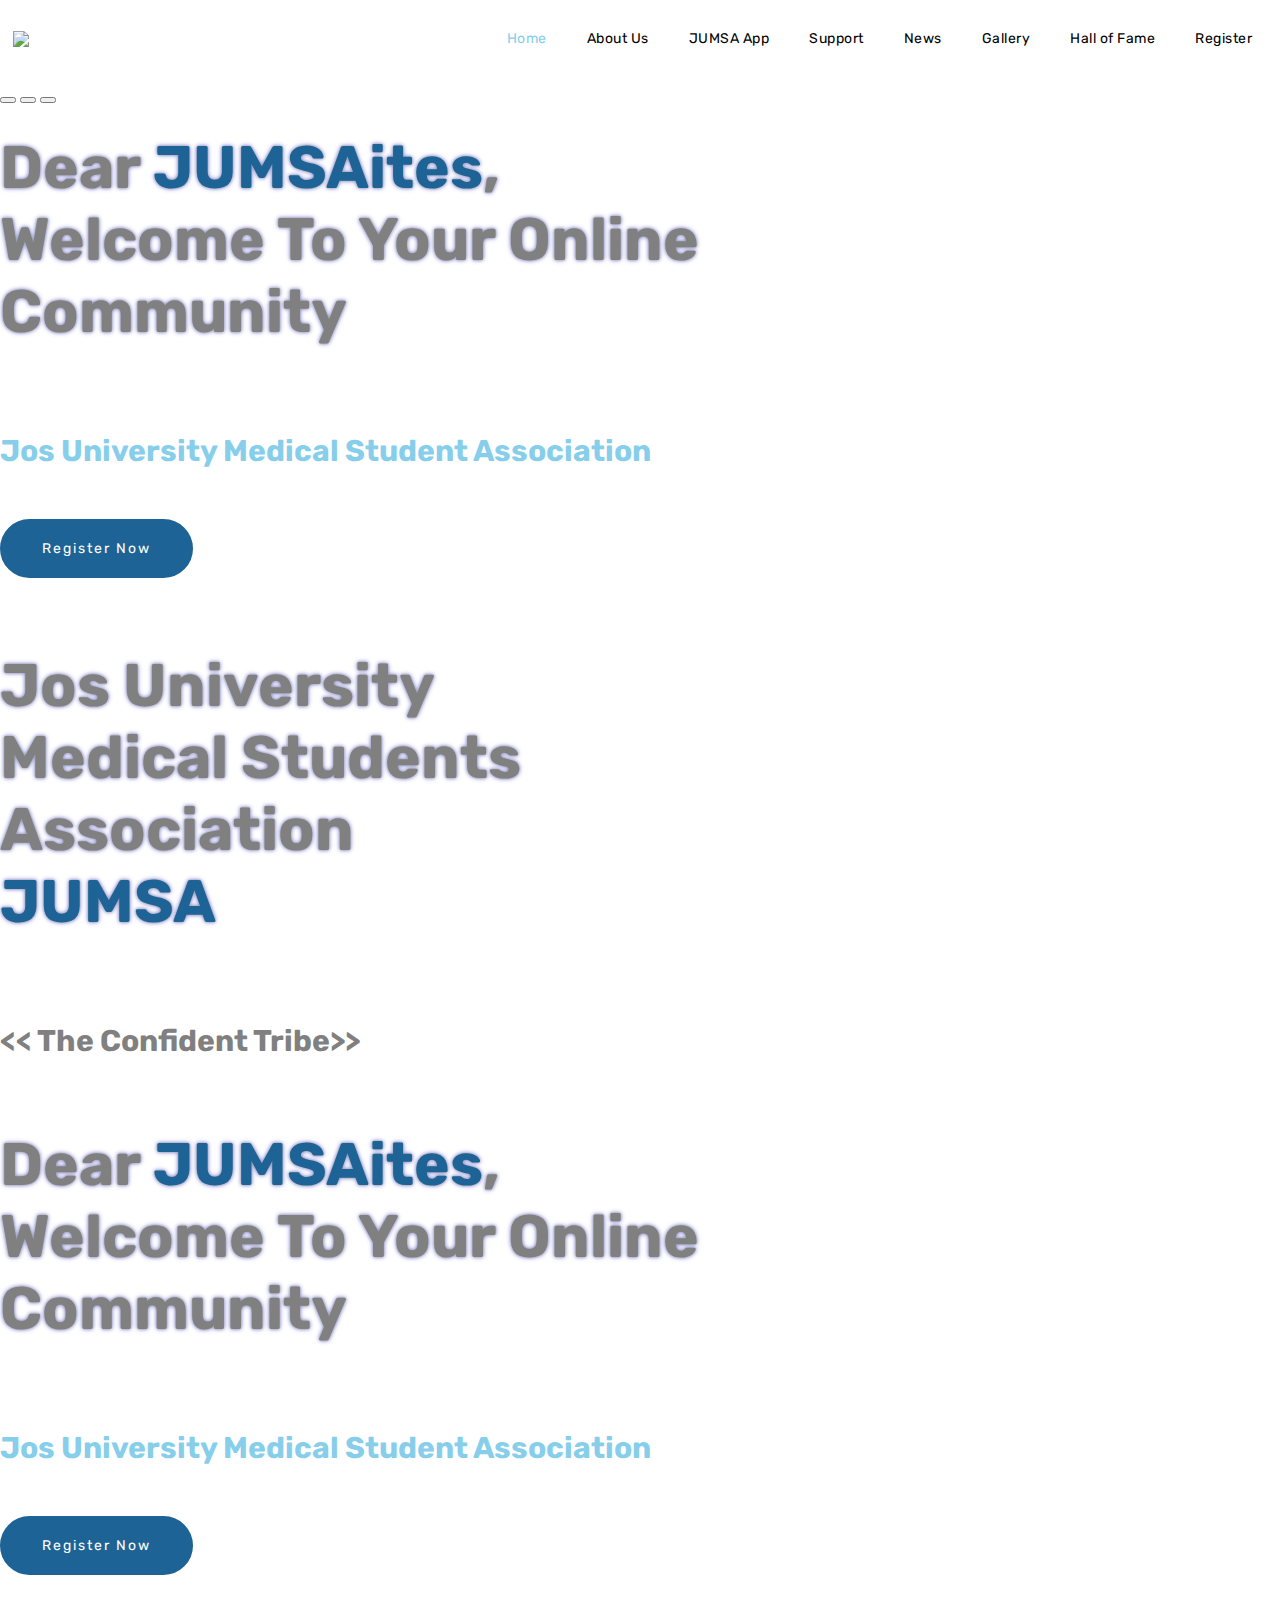
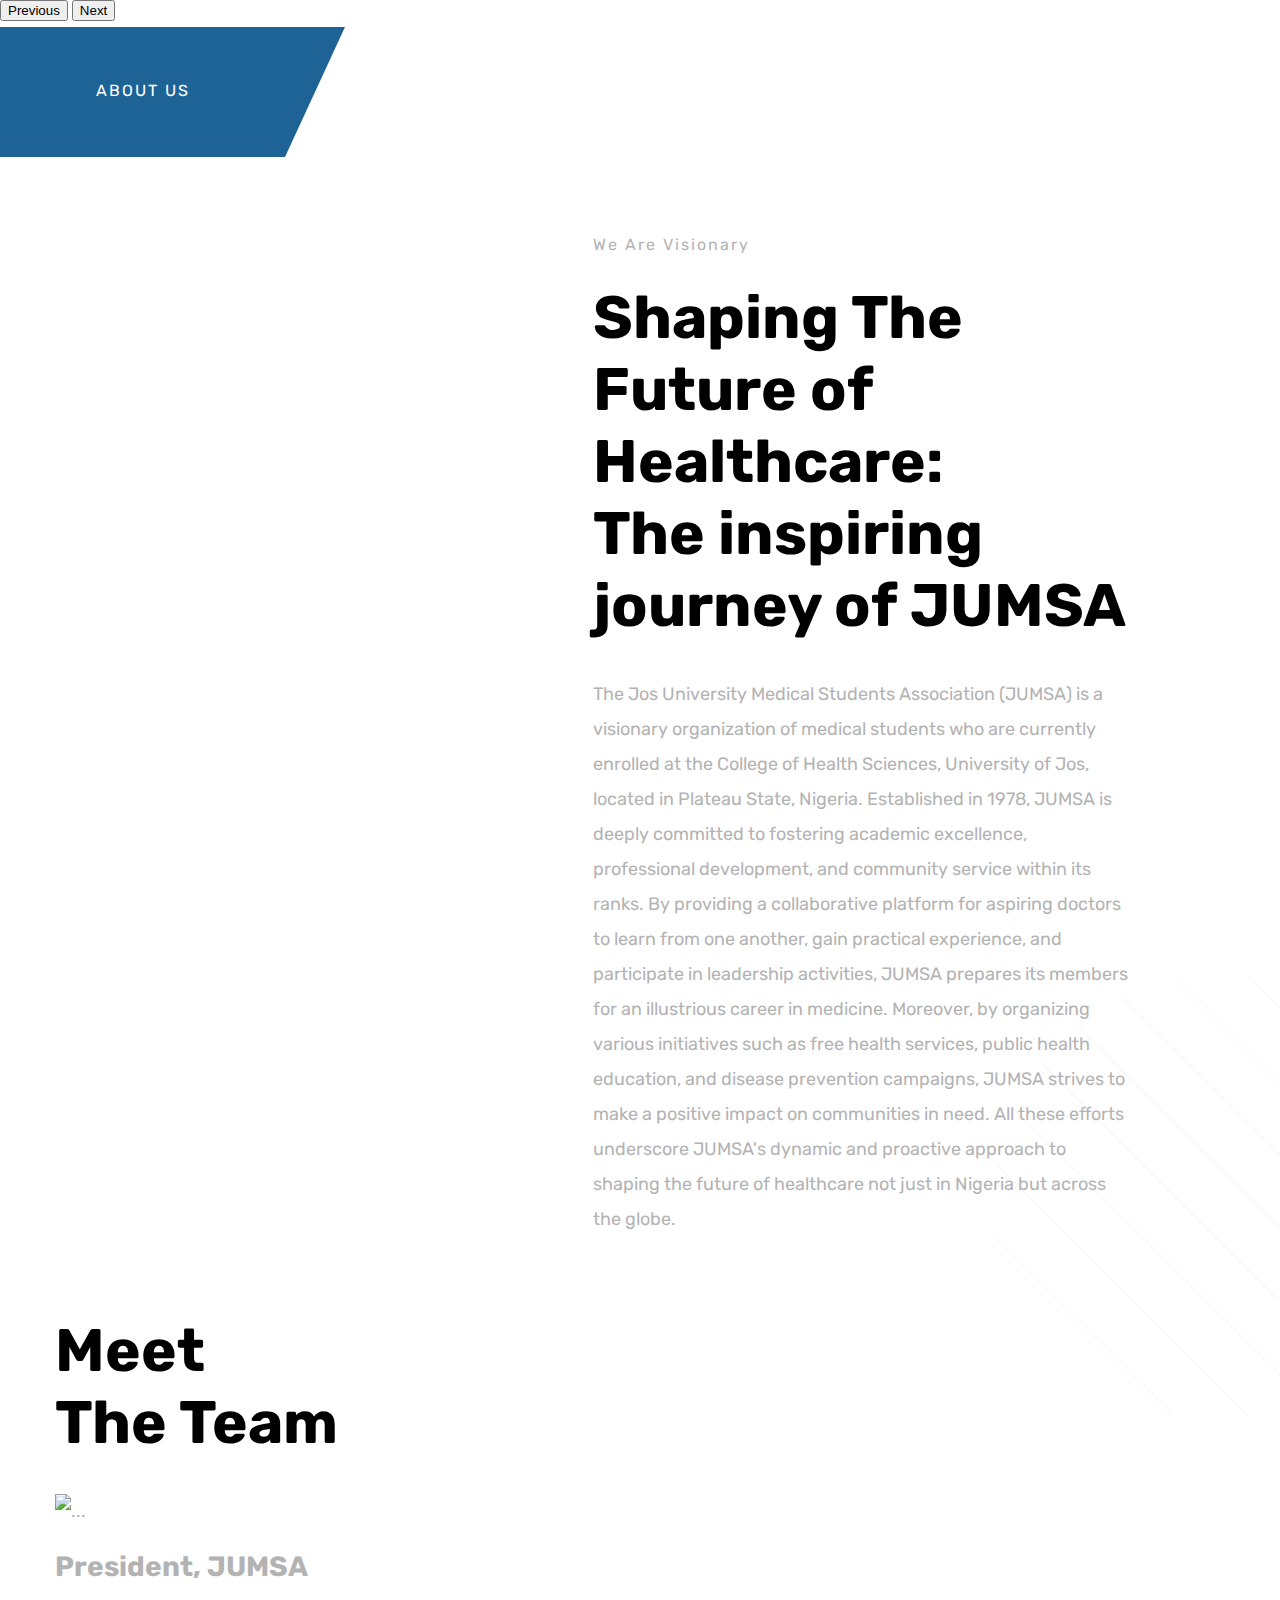
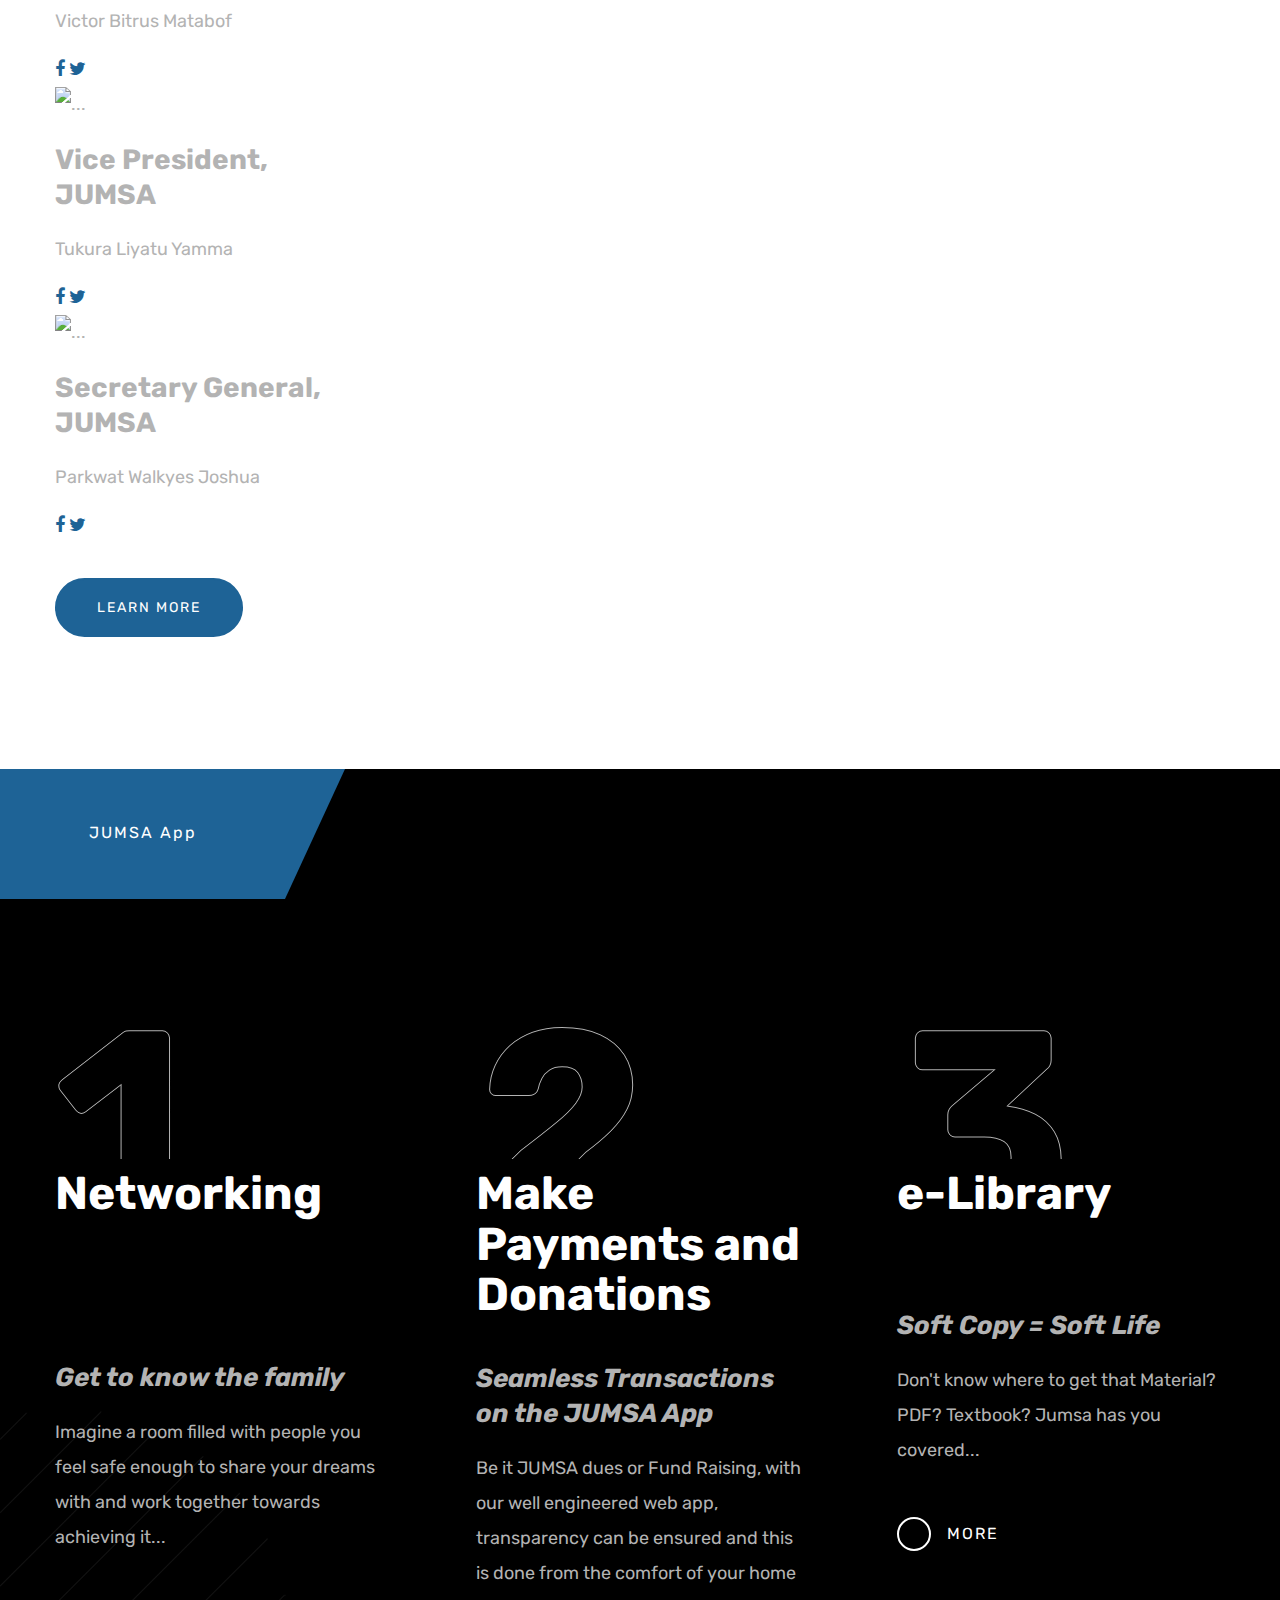
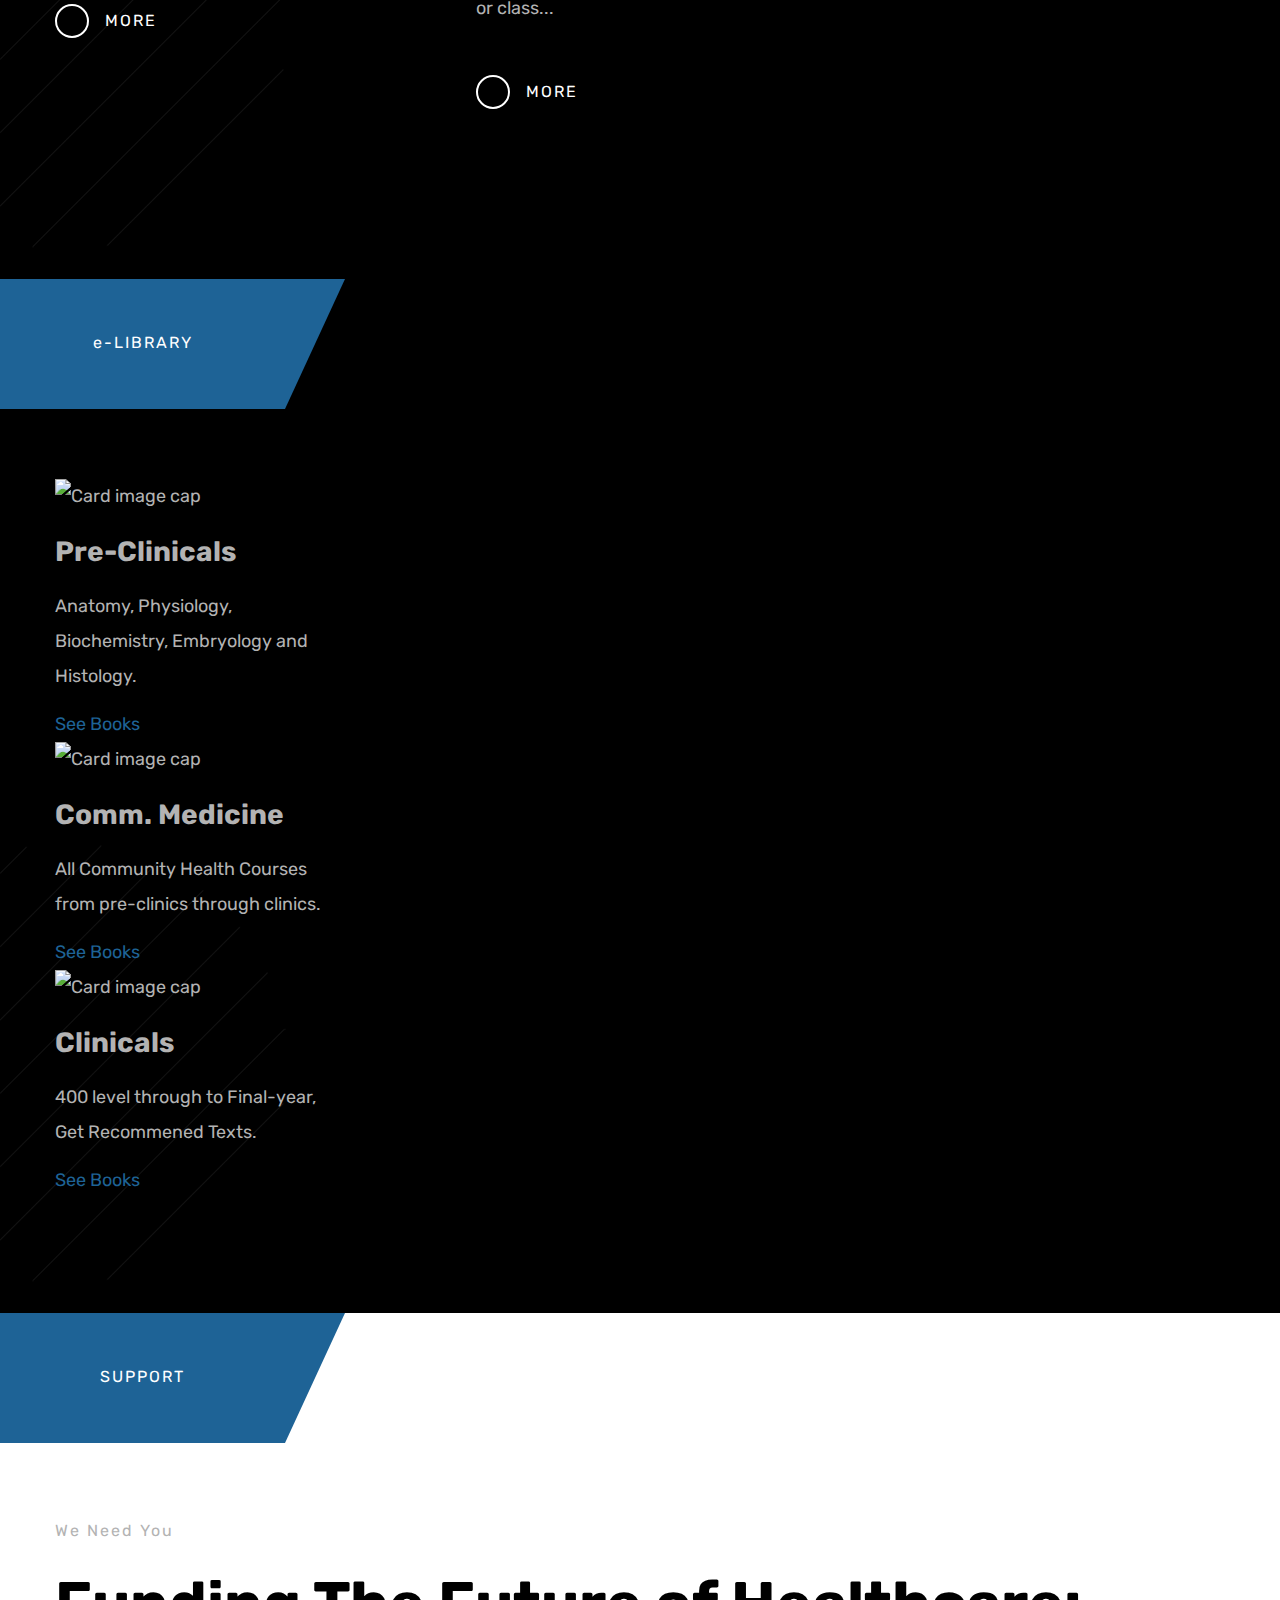
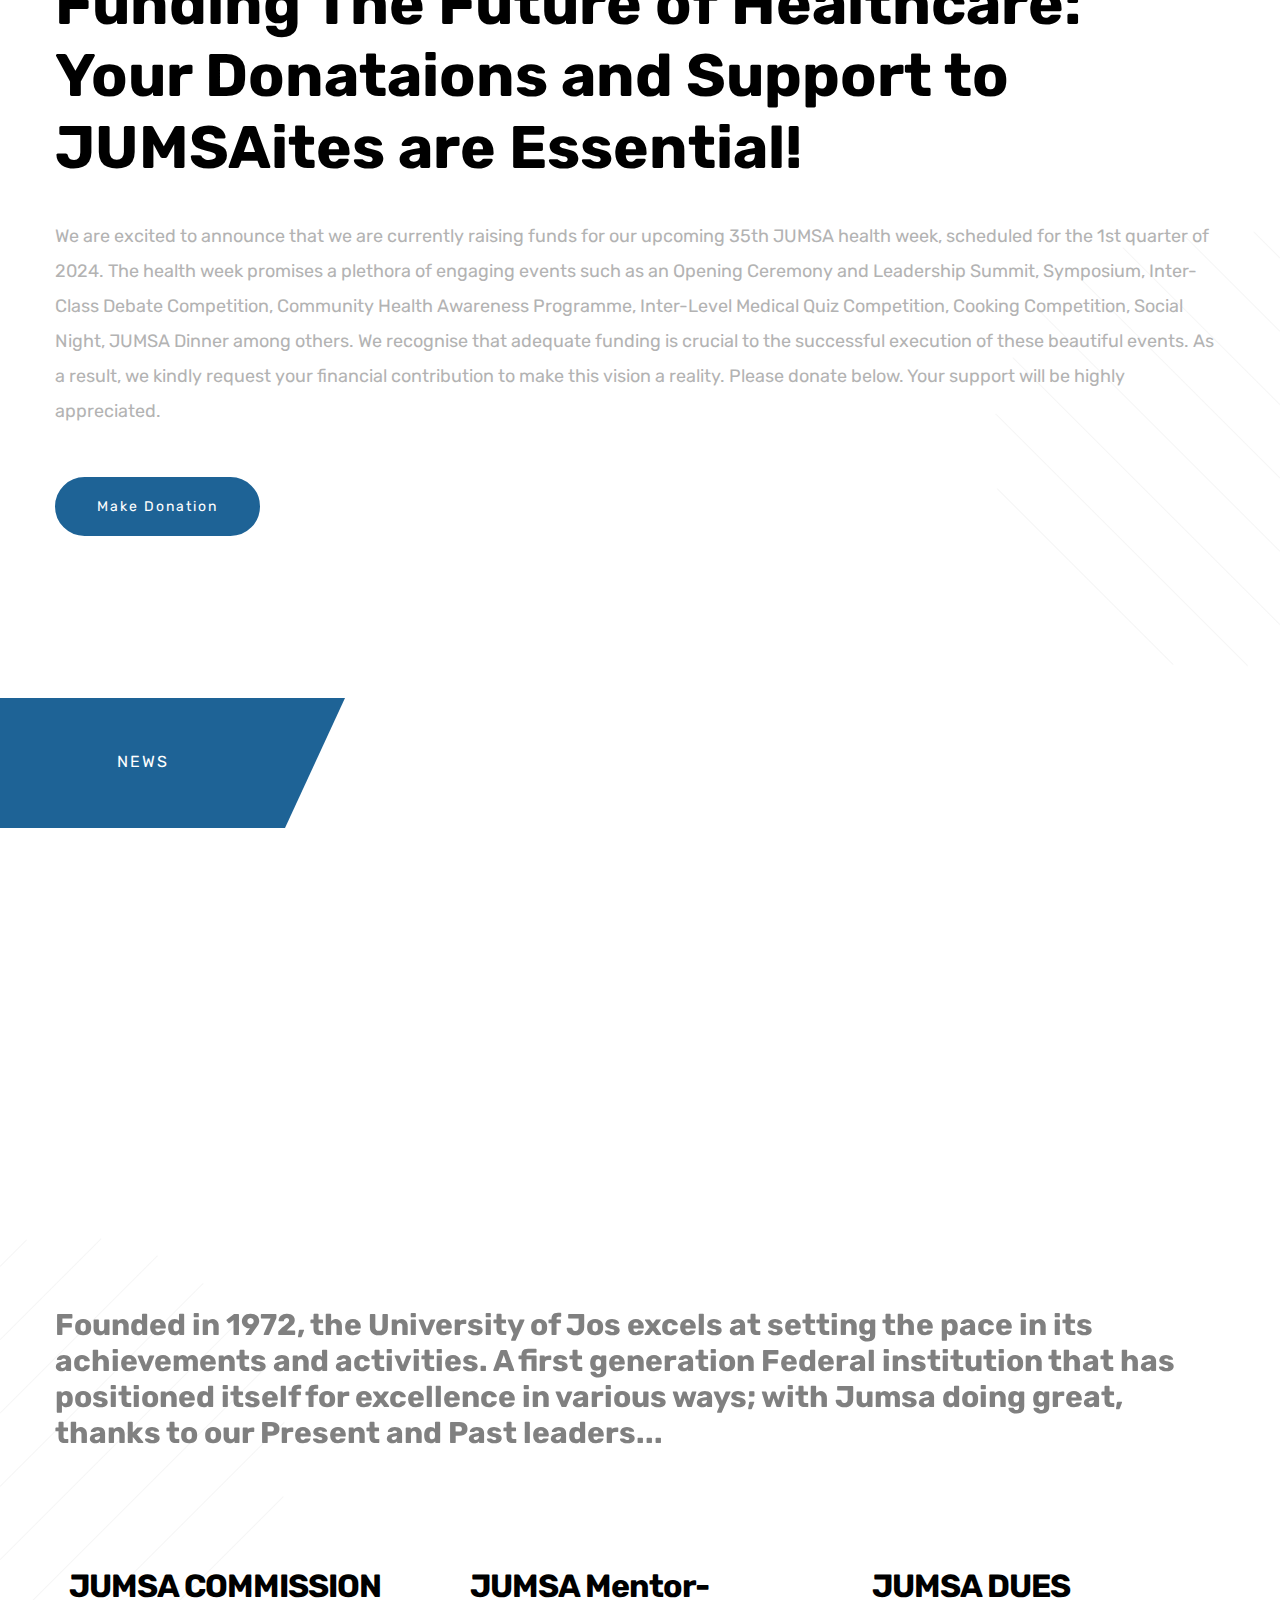
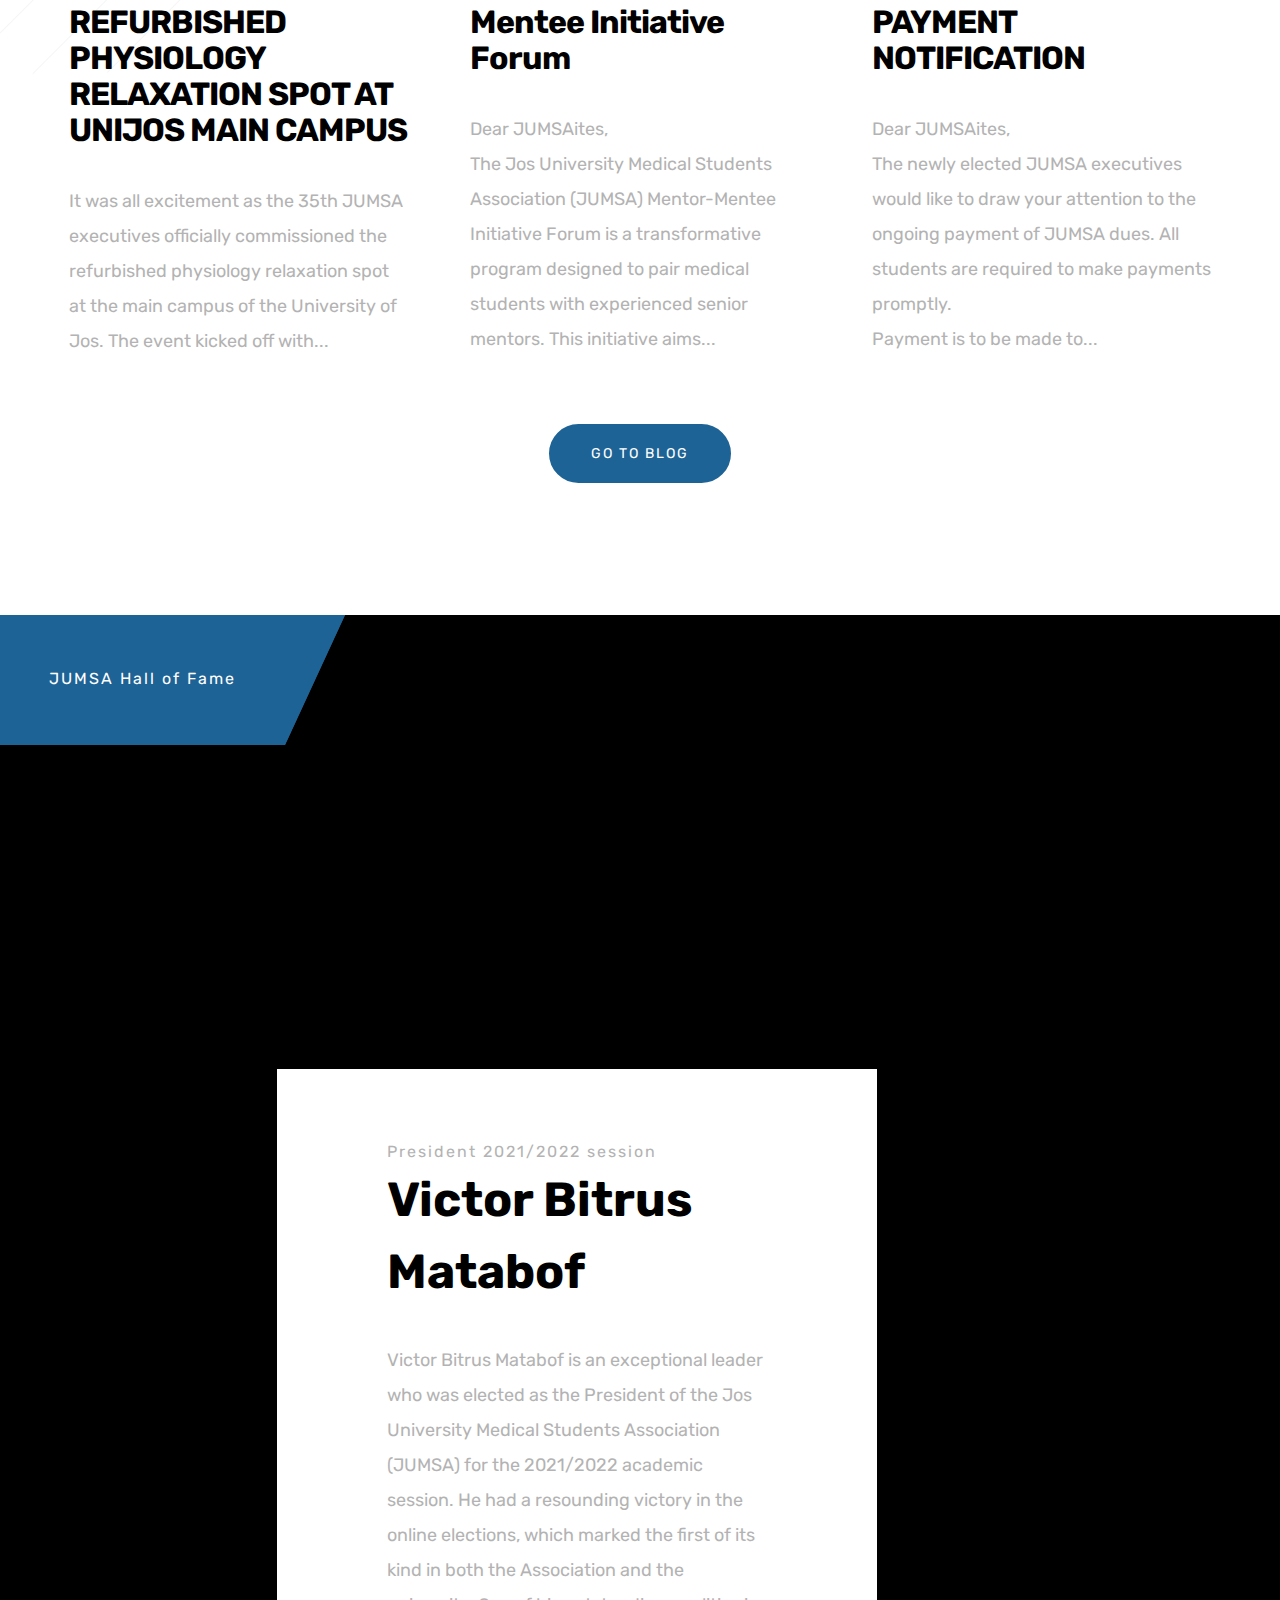
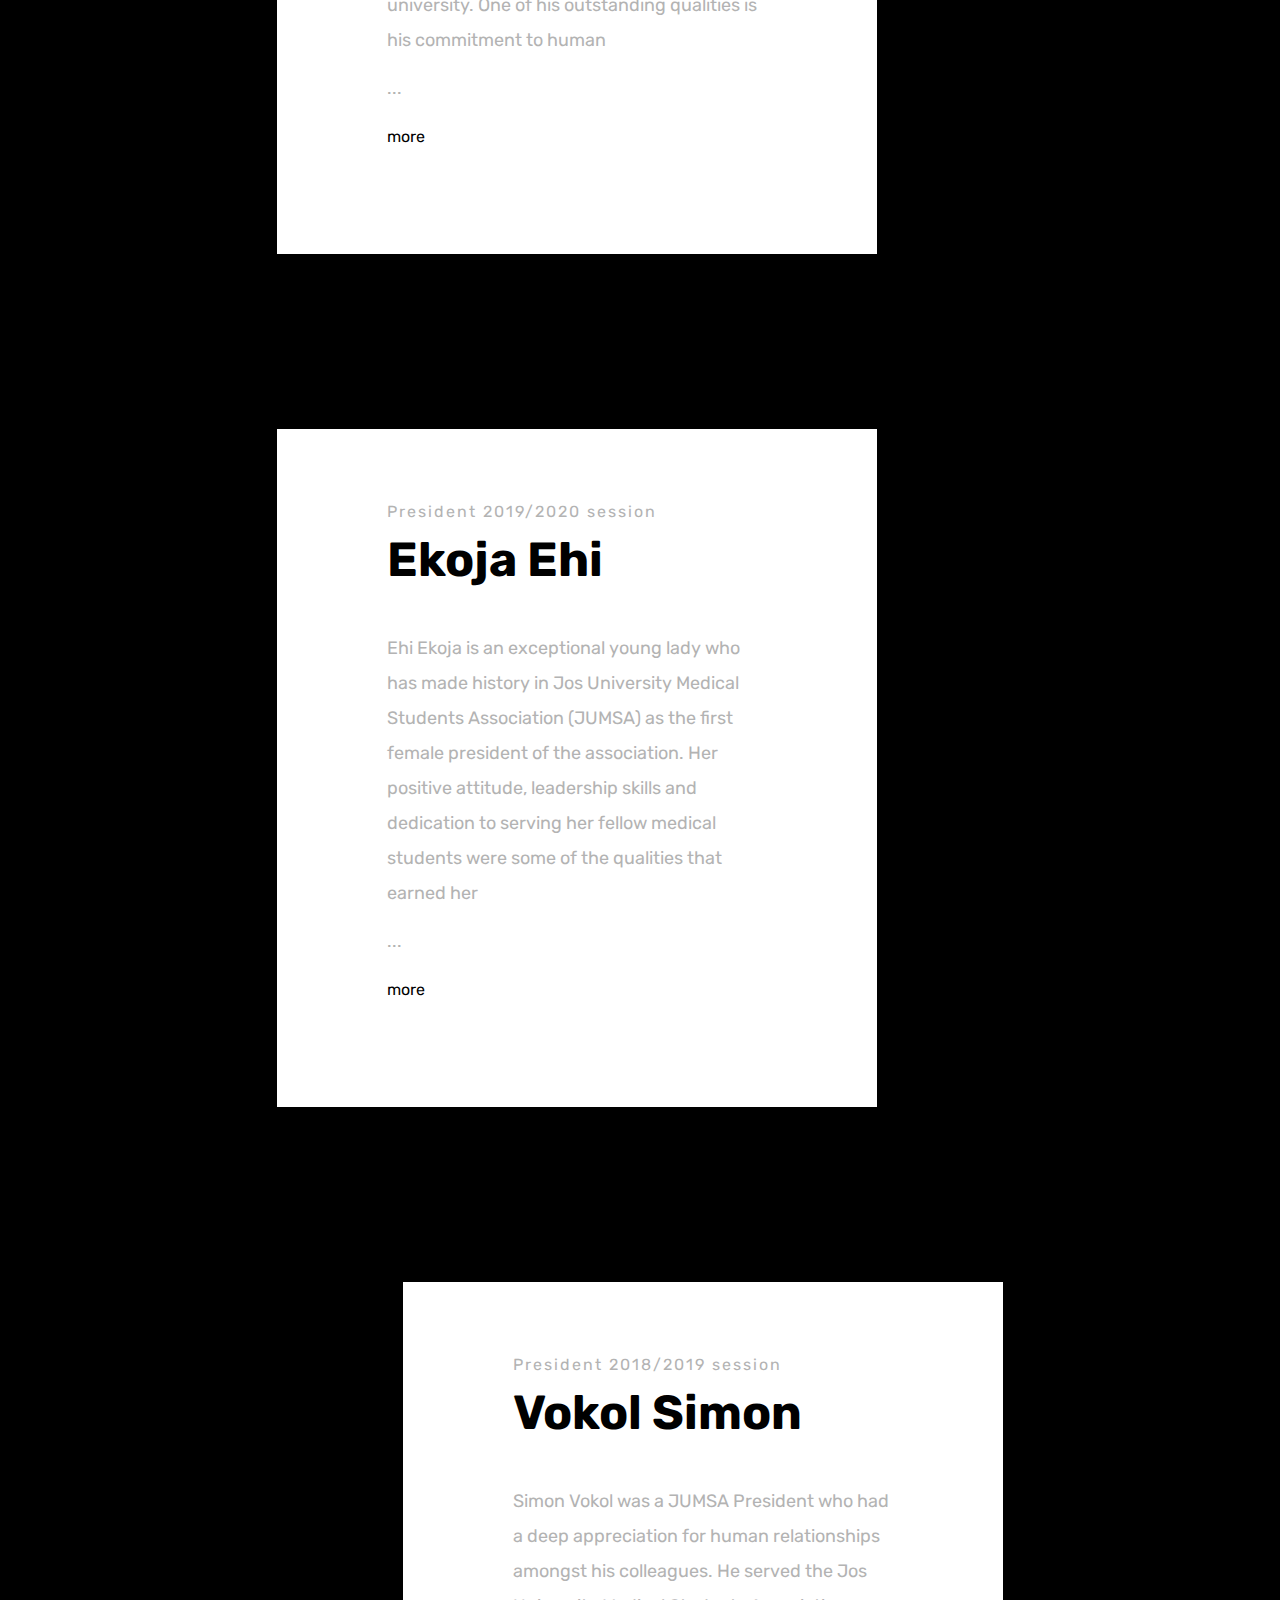
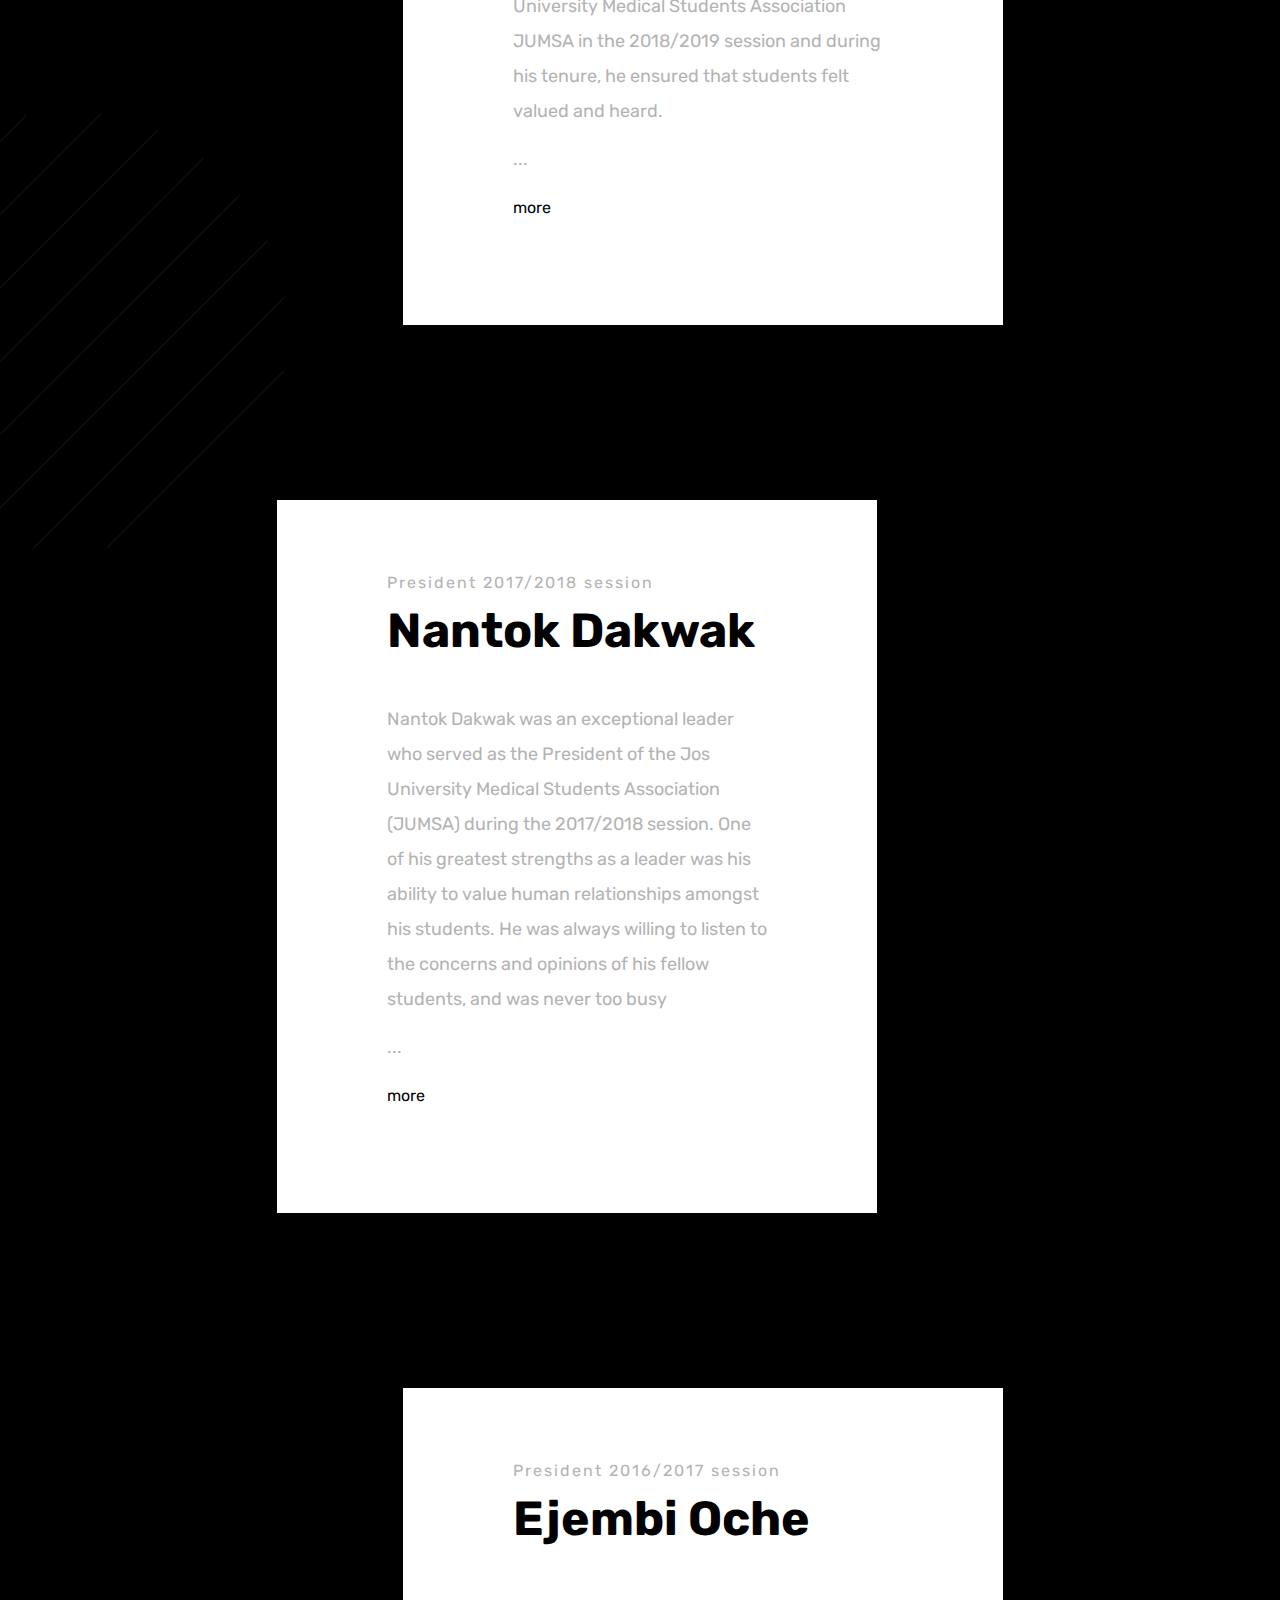
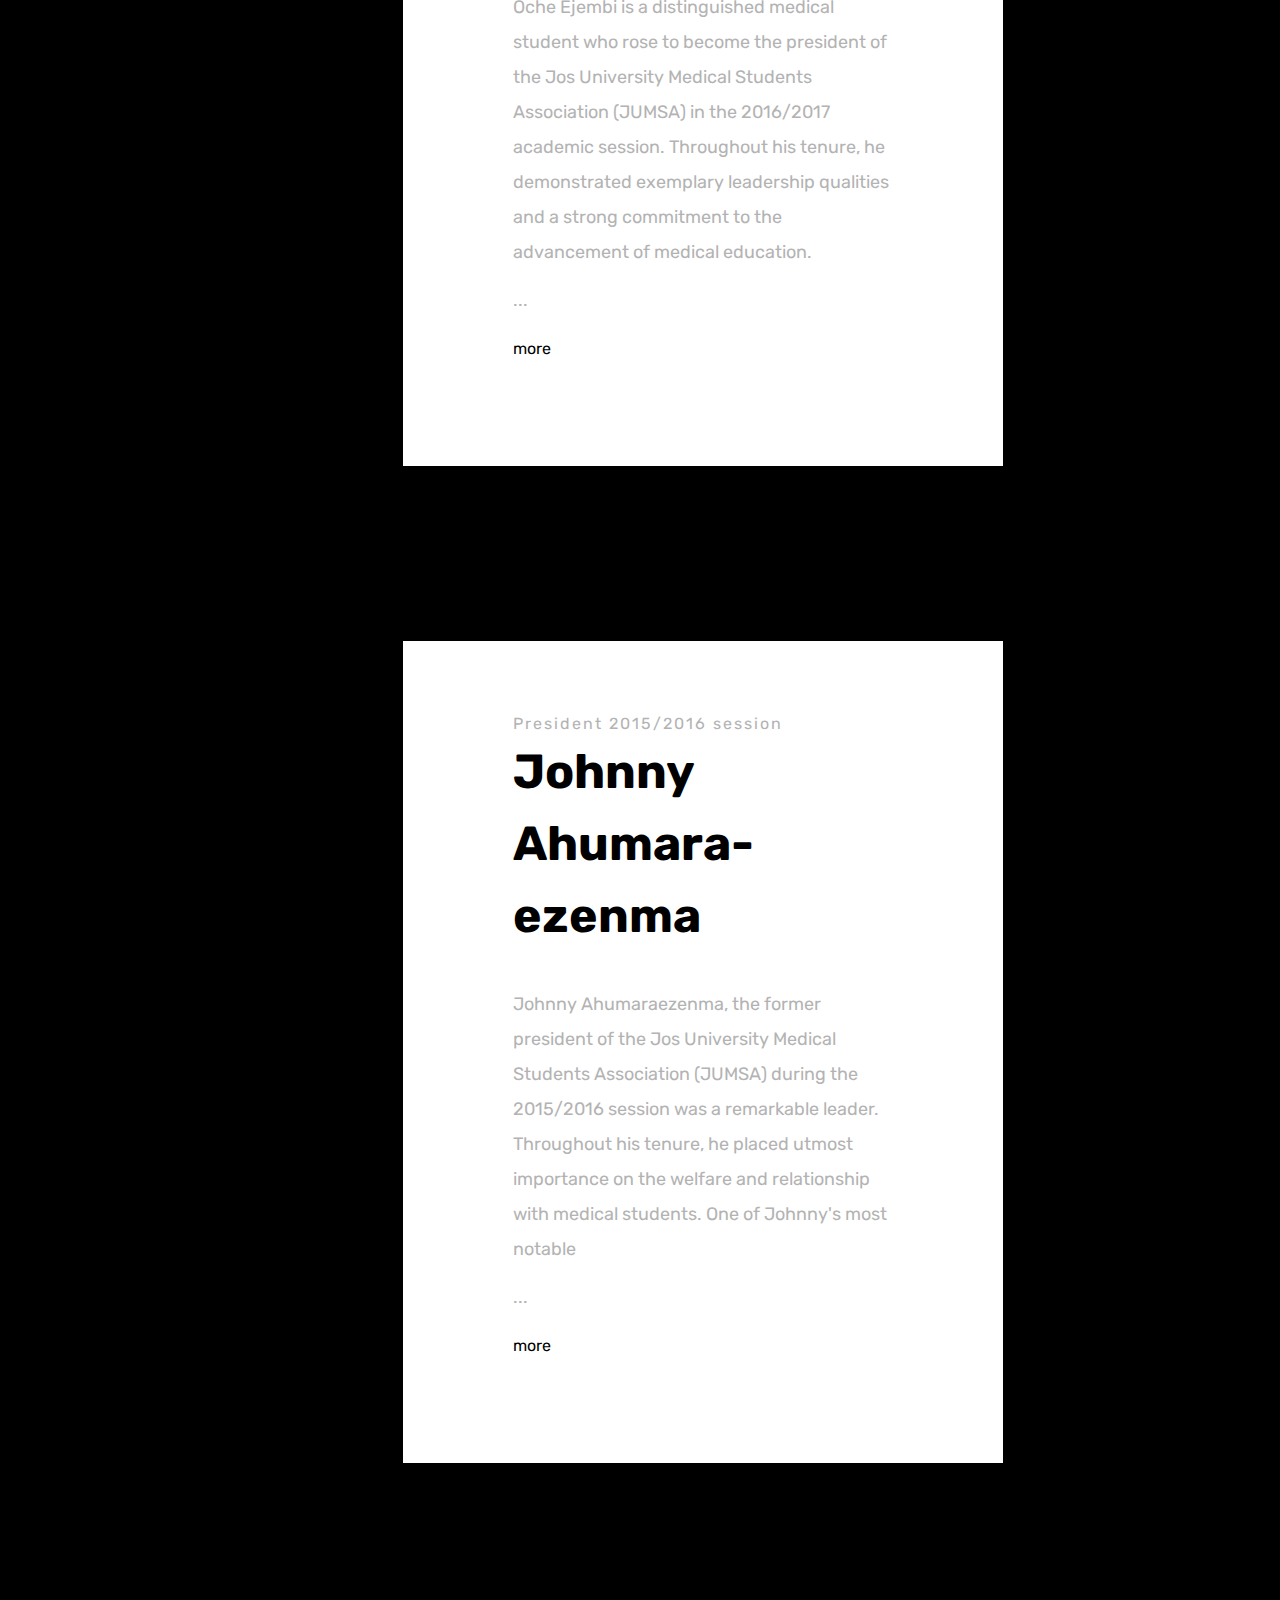
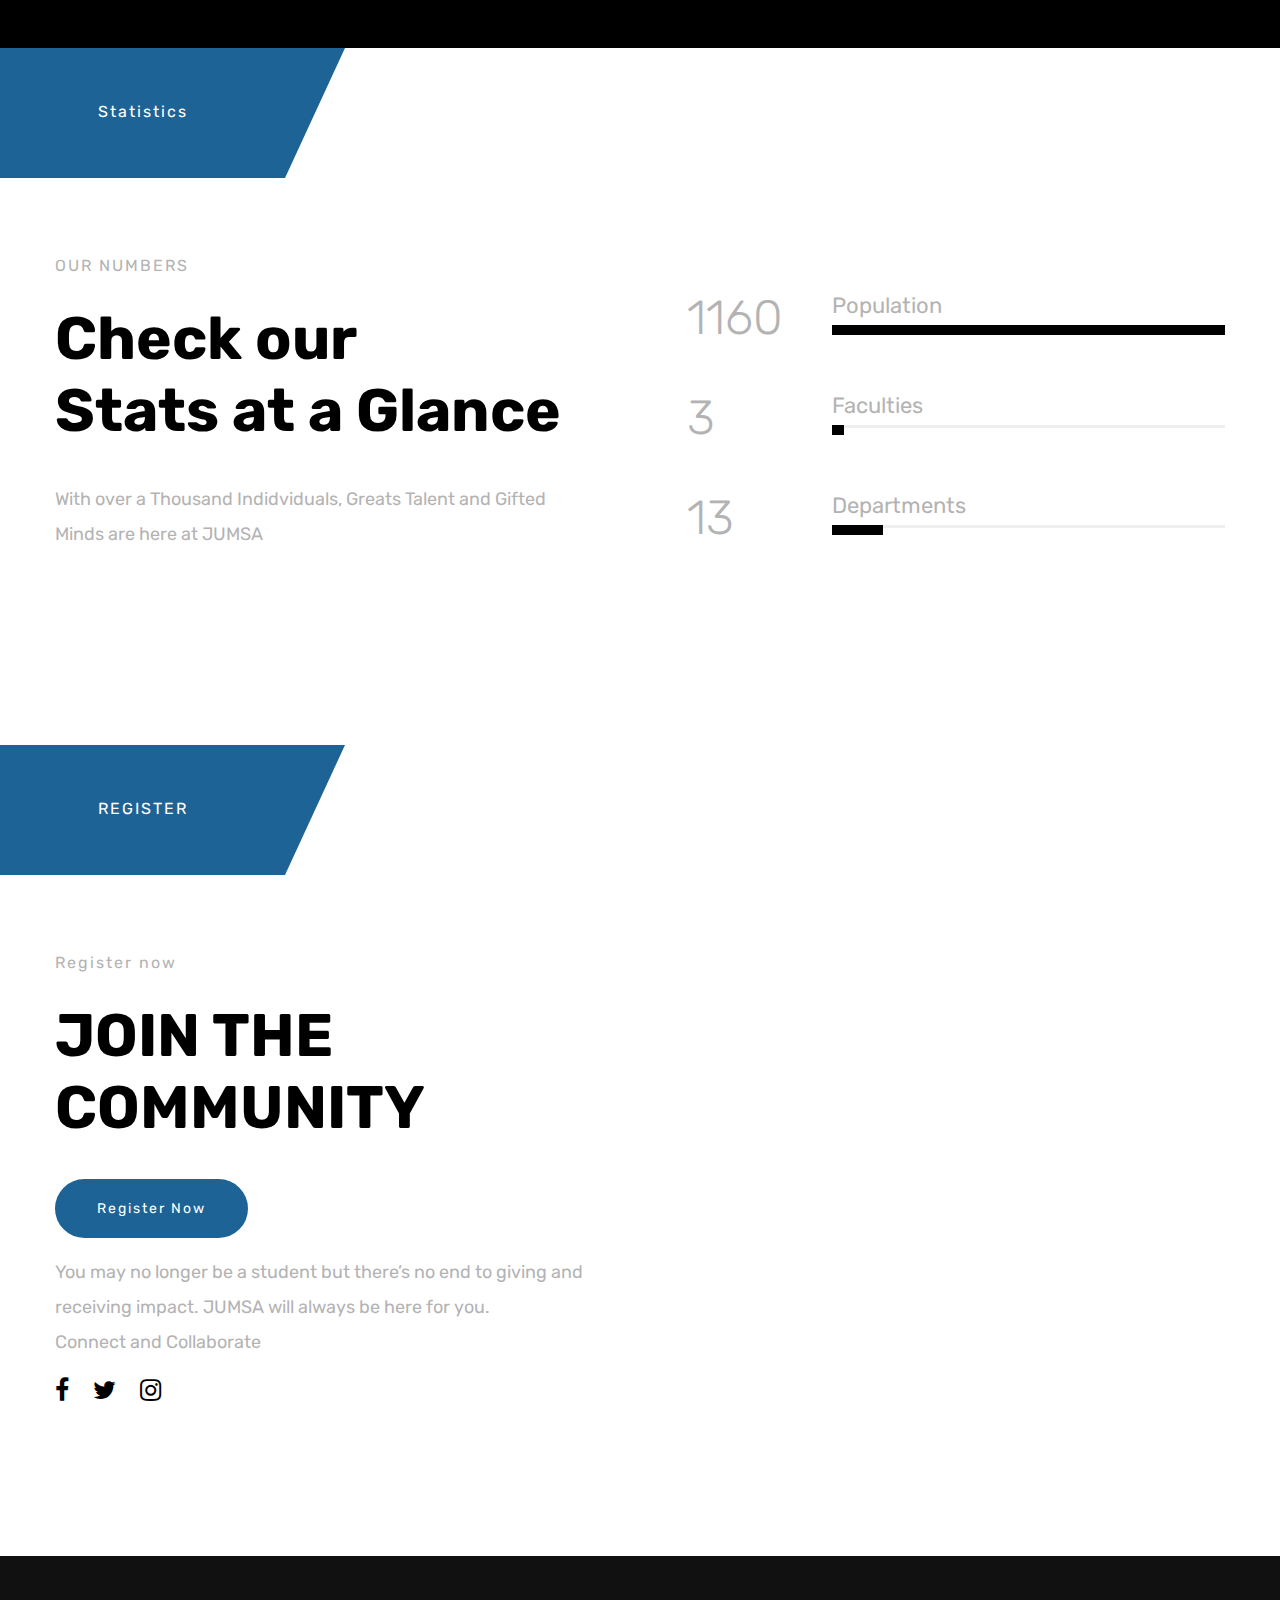
==== index.html @ 16a0b4b6 "little change" ====
<!DOCTYPE HTML>
<html lang="en-US">

<head>
    <title>Home | JUMSA</title>
    <meta http-equiv="Content-Type" content="text/html; charset=UTF-8">
    <meta name="description" content="JUMSA Website" />
    <meta name="keywords" content="JUMSA, JUMSA Unijos, JUMSA Community" />
    <meta name="author" content="Myllash Web" />
    <meta name="viewport" content="width=device-width, initial-scale=1, maximum-scale=1">

    <link rel="shortcut icon" href="images/favicon.ico" />
    <link href='https://fonts.googleapis.com/css?family=Rubik:400,700,700i' rel='stylesheet' type='text/css'>
    <link rel="stylesheet" type="text/css" href='style.css' />
    <link href="https://cdn.jsdelivr.net/npm/bootstrap@5.0.2/dist/css/bootstrap.min.css" rel="stylesheet"
        integrity="sha384-EVSTQN3/azprG1Anm3QDgpJLIm9Nao0Yz1ztcQTwFspd3yD65VohhpuuCOmLASjC" crossorigin="anonymous">

    <!--[if lt IE 9]>
                <script src="js/html5shiv.js"></script>            
                <script src="js/respond.min.js"></script>                   
        <![endif]-->
</head>

<body class="page-template-onepage">

    <div class="site-wrapper">

        <div class="doc-loader">
            <img src="https://ik.imagekit.io/sunnandah/images/jumsa_loader.gif?updatedAt=1701480644769" alt="JUMSA">
        </div>

        <header class="header-holder">
            <div class="menu-wrapper center-relative relative">
                <div class="header-logo">
                    <a href="index.html">
                        <img src="https://ik.imagekit.io/sunnandah/images/logo.png?updatedAt=1701480646956" alt="Jumsa">
                    </a>
                </div>

                <div class="toggle-holder">
                    <div id="toggle">
                        <div class="first-menu-line"></div>
                        <div class="second-menu-line"></div>
                        <div class="third-menu-line"></div>
                    </div>
                </div>

                <div class="menu-holder">
                    <nav id="header-main-menu">
                        <ul class="main-menu sm sm-clean">
                            <li>
                                <a href="#home">Home</a>
                            </li>
                            <li>
                                <a href="#about">About Us</a>
                            </li>
                            <li>
                                <a href="#services">JUMSA App</a>
                            </li>
                            <li>
                                <a href="#pricing">Support</a>
                            </li>

                            <!-- <li>
                                <a href="#clients">Testimonials</a>
                            </li> -->
                            <li>
                                <a href="#news">News</a>
                            </li>
                            <li>
                                <a href="#portfolio">Gallery</a>
                            </li>

                            <li>
                                <a href="#team">Hall of Fame</a>
                            </li>
                            <!-- <li>
                                    <a href="#skills">Skills</a>
                                </li> -->
                            <!-- <li>
                                <a href="#millstones">Milestones</a>
                            </li> -->
                            <li>
                                <a href="#contact">Register</a>
                            </li>
                        </ul>
                    </nav>
                </div>
                <div class="clear"></div>
            </div>
        </header>

        <div id="content" class="site-content center-relative">

            <!-- Home Section -->
            <div id="home" class="section no-page-title">
                <div id="carouselExampleCaptions" class="carousel slide" data-bs-ride="carousel">
                    <div class="carousel-indicators">
                        <button type="button" data-bs-target="#carouselExampleCaptions" data-bs-slide-to="0"
                            class="active" aria-current="true" aria-label="Slide 1"></button>
                        <button type="button" data-bs-target="#carouselExampleCaptions" data-bs-slide-to="1"
                            aria-label="Slide 2"></button>
                        <button type="button" data-bs-target="#carouselExampleCaptions" data-bs-slide-to="2"
                            aria-label="Slide 3"></button>
                    </div>
                    <div class="carousel-inner">
                        <div class="carousel-item active container p-4">
                            <div class="row">
                                <div class="col-md-6 p-4">
                                    <div class="content-wrapper">
                                        <h1 class="big-text"
                                            style="text-shadow: 0 0 3px #9d9e9e, 0 0 5px rgb(135, 137, 235);">
                                            Dear <span>JUMSAites</span>,<br> Welcome To Your Online <br>Community
                                        </h1>

                                    </div>
                                </div>
                                <div class="col-12 col-md-6 justify-content-around">
                                    <img src="https://ik.imagekit.io/sunnandah/images/hero_image_01.jpg?updatedAt=1701480634731"
                                        alt="">
                                </div>
                                <div class="col-md-8 p-4">
                                    <h2 style="color: skyblue; " class="big-text">
                                        Jos University Medical Student Association
                                    </h2>
                                    <div class="button-holder text-left">
                                        <a href="register.html" class="button">Register Now</a>
                                    </div>
                                </div>
                            </div>
                        </div>
                        <div class="carousel-item container">
                            <div class="row">
                                <div class="col-12 col-md-6 justify-content-around">
                                    <img src="https://ik.imagekit.io/sunnandah/images/hero_image_02.jpg?updatedAt=1701480637916"
                                        alt="">
                                </div>
                                <div class="col-md-6 p-4">
                                    <div class="content-wrapper">
                                        <h1 class="big-text"
                                            style="text-shadow: 0 0 3px #9d9e9e, 0 0 5px rgb(135, 137, 235);">
                                            Jos University<br> Medical Students <br>Association <br>
                                            <span>JUMSA</span>
                                        </h1>
                                        <br>
                                        <h2 class="big-text">
                                            << The Confident Tribe>>
                                        </h2>

                                    </div>
                                </div>


                            </div>
                        </div>
                        <div class="carousel-item container">
                            <div class="row">
                                <div class="col-md-6 p-4">
                                    <div class="content-wrapper">
                                        <h1 class="big-text"
                                            style="text-shadow: 0 0 3px #9d9e9e, 0 0 5px rgb(135, 137, 235);">
                                            Dear <span>JUMSAites</span>,<br> Welcome To Your Online <br>Community
                                        </h1>

                                    </div>
                                </div>
                                <div class="col-12 col-md-6 justify-content-around">
                                    <img src="https://ik.imagekit.io/sunnandah/images/hero_image_03.gif?updatedAt=1701480640800"
                                        alt="">
                                </div>
                                <div class="col-md-8 p-4">
                                    <h2 style="color: skyblue; " class="big-text">
                                        Jos University Medical Student Association
                                    </h2>
                                    <div class="button-holder text-left">
                                        <a href="register.html" class="button">Register Now</a>
                                    </div>
                                </div>
                            </div>
                        </div>
                    </div>
                    <button class="carousel-control-prev" type="button" data-bs-target="#carouselExampleCaptions"
                        data-bs-slide="prev">
                        <span class="carousel-control-prev-icon " aria-hidden="true"></span>
                        <span class="visually-hidden">Previous</span>
                    </button>
                    <button class="carousel-control-next" type="button" data-bs-target="#carouselExampleCaptions"
                        data-bs-slide="next">
                        <span class="carousel-control-next-icon" aria-hidden="true"></span>
                        <span class="visually-hidden">Next</span>
                    </button>
                </div>

            </div>

            <!-- About Section -->

            <div id="about" class="section">
                <div class="page-title-holder">
                    <h3 class="entry-title">
                        ABOUT US
                    </h3>
                </div>
                <div class="section-wrapper block content-1170 center-relative">
                    <div class="content-wrapper">
                        <div class="one_half last" data-threshold="0 0" data-jarallax-element="120 0">
                            <img src="https://ik.imagekit.io/sunnandah/images/about_01.jpg?updatedAt=1701480629569"
                                alt="" />
                        </div>

                        <div class="one_half">
                            <p class="title-description-up">
                                We Are Visionary
                            </p>
                            <h2 class="entry-title medium-text">
                                Shaping The Future of Healthcare:
                                <br>
                                The inspiring journey of JUMSA
                            </h2>
                            <p>
                                The Jos University Medical Students Association (JUMSA) is a visionary organization of
                                medical students who are currently enrolled at the College of Health Sciences,
                                University of Jos, located in Plateau State, Nigeria. Established in 1978, JUMSA is
                                deeply committed to fostering academic excellence, professional development, and
                                community service within its ranks. By providing a collaborative platform for aspiring
                                doctors to learn from one another, gain practical experience, and participate in
                                leadership activities, JUMSA prepares its members for an illustrious career in medicine.
                                Moreover, by organizing various initiatives such as free health services, public health
                                education, and disease prevention campaigns, JUMSA strives to make a positive impact on
                                communities in need. All these efforts underscore JUMSA's dynamic and proactive approach
                                to shaping the future of healthcare not just in Nigeria but across the globe.
                            </p>
                            <br>

                        </div>


                        <div>
                            <h2 class="entry-title medium-text">
                                Meet
                                <br>
                                The Team
                            </h2>
                            <div class="container">
                                <div class="row justify-content-around">
                                    <div class="card col-md-6 col-lg-4" style="width: 18rem;">
                                        <img src="https://ik.imagekit.io/sunnandah/images/team_item_01.jpg?updatedAt=1701480661247"
                                            class="card-img-top" alt="...">
                                        <div class="card-body">
                                            <h5 class="card-title">President, JUMSA</h5>
                                            <p class="card-text">Victor Bitrus Matabof</p>
                                        </div>
                                        <div class="card-body justify-content-around">
                                            <a href="#" target="_blank">
                                                <span class="fa fa-facebook"></span>
                                            </a>
                                            <a href="#" target="_blank">
                                                <span class="fa fa-twitter"></span>
                                            </a>
                                        </div>
                                    </div>

                                    <div class="card col-md-6 col-lg-4" style="width: 18rem;">
                                        <img src="https://ik.imagekit.io/sunnandah/images/team_item_02.jpg?updatedAt=1701480661285"
                                            class="card-img-top" alt="...">
                                        <div class="card-body">
                                            <h5 class="card-title">Vice President, JUMSA</h5>
                                            <p class="card-text">Tukura Liyatu Yamma</p>
                                        </div>
                                        <div class="card-body justify-content-around">
                                            <a href="#" target="_blank">
                                                <span class="fa fa-facebook"></span>
                                            </a>
                                            <a href="#" target="_blank">
                                                <span class="fa fa-twitter"></span>
                                            </a>
                                        </div>
                                    </div>

                                    <div class="card col-md-6 col-lg-4" style="width: 18rem;">
                                        <img src="https://ik.imagekit.io/sunnandah/images/team_item_03.jpg?updatedAt=1701480661690"
                                            class="card-img-top" alt="...">
                                        <div class="card-body">
                                            <h5 class="card-title">Secretary General, JUMSA</h5>
                                            <p class="card-text">Parkwat Walkyes Joshua</p>
                                        </div>
                                        <div class="card-body justify-content-around">
                                            <a href="#" target="_blank">
                                                <span class="fa fa-facebook"></span>
                                            </a>
                                            <a href="#" target="_blank">
                                                <span class="fa fa-twitter"></span>
                                            </a>
                                        </div>
                                    </div>

                                </div>
                            </div>
                        </div>
                        <br>
                        <div class="button-holder text-left">
                            <a href="about.html" class="button">
                                LEARN MORE
                            </a>
                        </div>

                        <div class="clear"></div>
                    </div>
                </div>
            </div>
            <!-- Services Section -->
            <div id="services" class="section">
                <div class="page-title-holder">
                    <h3 class="entry-title">
                        JUMSA App
                    </h3>
                </div>
                <div class="section-wrapper block content-1170 center-relative">
                    <div class="content-wrapper">

                        <div class="one_third ">
                            <div class="service-holder">
                                <p class="service-num">1</p>
                                <div class="service-txt">
                                    <h4 style="margin-bottom: 6.3rem;">Networking</h4>
                                    <h6><em>Get to know the family</em></h6>
                                    <p class="p1">
                                        Imagine a room filled with people you feel safe enough to share your dreams with
                                        and work together towards achieving it...
                                    </p>
                                    <br>
                                    <div class="button-holder text-left">
                                        <a href="#" class="button-dot 1">
                                            <span>MORE</span>
                                        </a>
                                    </div>
                                </div>
                            </div>
                        </div>

                        <div class="one_third ">
                            <div class="service-holder">
                                <p class="service-num">2</p>
                                <div class="service-txt">
                                    <h4>Make Payments and Donations</h4>
                                    <h6><em>Seamless Transactions on the JUMSA App</em></h6>
                                    <p class="p2">
                                        Be it JUMSA dues or Fund Raising, with our well engineered web app, transparency
                                        can be ensured and this is done from the comfort of your home or class...
                                    </p>
                                    <br>
                                    <div class="button-holder text-left">
                                        <a href="#" class="button-dot 2">
                                            <span>MORE</span>
                                        </a>
                                    </div>
                                </div>
                            </div>
                        </div>

                        <div class="one_third last">
                            <div class="service-holder">
                                <p class="service-num">3</p>
                                <div class="service-txt">
                                    <h4 style="margin-bottom: 3rem;">e-Library</h4>
                                    <h6><em>Soft Copy = Soft Life</em></h6>
                                    <p class="p3">
                                        Don't know where to get that Material? PDF? Textbook? Jumsa has you covered...
                                    </p>
                                    <br>
                                    <div class="button-holder text-left">
                                        <a href="#" class="button-dot 3">
                                            <span>MORE</span>
                                        </a>
                                    </div>
                                </div>
                            </div>
                        </div>
                        <div class="clear"></div>
                    </div>
                </div>
            </div>

            <!-- Library Section -->
            <div id="millstones" class="section">
                <div class="page-title-holder">
                    <h3 class="entry-title">
                        e-LIBRARY
                    </h3>
                </div>
                <div class="section-wrapper block content-1170 center-relative">
                    <div class="content-wrapper">
                        <ul class="milestones-holder">

                            <div class="container">
                                </div>
                                <div class="row">
                                  <div class="col">
                                    <div class="card mt-3 m-1 mx-auto" style="width: 18rem;">
                                        <img class="card-img-top" src="https://ik.imagekit.io/sunnandah/images/book.png?updatedAt=1701536315392" alt="Card image cap">
                                        <div class="card-body">
                                          <h5 class="card-title">Pre-Clinicals</h5>
                                          <p class="card-text">Anatomy, Physiology, Biochemistry, Embryology and Histology.</p>
                                          <a href="https://drive.google.com/drive/folders/1NvUJQsgA9KVyOLS0dkL1u7owN8oUSULx" class="btn btn-primary">See Books</a>
                                        </div>
                                      </div>
                                  </div>
                                  <div class="col">
                                    <div class="card mt-3 m-1 mx-auto" style="width: 18rem;">
                                        <img class="card-img-top" src="https://ik.imagekit.io/sunnandah/images/book.png?updatedAt=1701536315392" alt="Card image cap">
                                        <div class="card-body">
                                          <h5 class="card-title">Comm. Medicine</h5>
                                          <p class="card-text">All Community Health Courses from pre-clinics through clinics.</p>
                                          <a href="https://drive.google.com/drive/folders/1D5Y1atz_VJXtSQy6uF4pY9mEeUVESbvF" class="btn btn-primary">See Books</a>
                                        </div>
                                      </div>
                                  </div>
                                  <div class="col">
                                    <div class="card mt-3 m-1 mx-auto" style="width: 18rem;">
                                        <img class="card-img-top" src="https://ik.imagekit.io/sunnandah/images/book.png?updatedAt=1701536315392" alt="Card image cap">
                                        <div class="card-body">
                                          <h5 class="card-title">Clinicals</h5>
                                          <p class="card-text">400 level through to Final-year, Get Recommened Texts. </p>
                                          <a href="https://drive.google.com/drive/folders/1Nr20ZbJ3LI6RezflekRea62urrnPgPD3" class="btn btn-primary">See Books</a>
                                        </div>
                                      </div>
                                  </div>
                                </div>
                              </div>
                        </ul>
                    
                    </div>
                </div>
            </div>

            <!-- Pricing Section -->
            <div id="pricing" class="section">
                <div class="page-title-holder">
                    <h3 class="entry-title">
                        SUPPORT
                    </h3>
                </div>
                <div class="section-wrapper block content-1170 center-relative">
                    <div class="content-wrapper">

                        <p class="title-description-up">
                            We Need You
                        </p>
                        <h2 class="entry-title medium-text">
                            Funding The Future of Healthcare:
                            <br>
                            Your Donataions and Support to JUMSAites are Essential!
                        </h2>

                        <p>
                            We are excited to announce that we are currently raising funds for our upcoming
                            35th JUMSA health week, scheduled for the 1st quarter of 2024. The health week
                            promises a plethora of engaging events such as an Opening Ceremony and Leadership Summit,
                            Symposium, Inter-Class Debate Competition, Community Health Awareness Programme,
                            Inter-Level Medical Quiz Competition, Cooking Competition, Social Night, JUMSA Dinner among
                            others. We recognise that adequate funding is
                            crucial to the successful execution of these beautiful events.
                            As a result, we kindly request your financial contribution to make this vision a reality.
                            Please donate below. Your support will be highly appreciated.
                        </p>
                        <br>
                        <a href="#" class="button scroll open-donate">
                            Make Donation
                        </a>
                        <br>
                        <div class="pricing-table">
                            <div class="pricing-table-price">2001335257</div>
                            <h2>Jos University Medical Students' Association, JUMSA</h2>
                            <h3>First Bank</h3>
                        </div>

                        <div class="one_third">
                            <div class="pricing-table ">
                               
                                <p class="pricing-num">1</p>
                                <div class="pricing-wrapper">
                                    <div class="pricing-table-header"> coming soon
                                        <div class="pricing-table-title">BASIC</div>
                                    </div>
                                    <div class="pricing-table-price">One-Time</div>
                                    <div class="pricing-table-desc"><input type="checkbox" id="monthly" name="recuring"
                                            value="1">
                                        <label for="monthly">Give Once</label>
                                    </div>
                                    <div class="pricing-table-content-holder">
                                        <ul>
                                            <!-- <li class="pricing-list included-yes">
                                                    <span class="fa fa-check" aria-hidden="true"></span>
                                                    Unlimited Support
                                                </li>
                                                <li class="pricing-list included-yes">
                                                    <span class="fa fa-check" aria-hidden="true"></span>
                                                    5GB Server Space
                                                </li>
                                                <li class="pricing-list included-yes">
                                                    <span class="fa fa-check" aria-hidden="true"></span>
                                                    2 Users per Project
                                                </li>
                                                <li class="pricing-list included-no">
                                                    <span class="fa fa-check" aria-hidden="true"></span>
                                                    Email Integration
                                                </li>
                                                <li class="pricing-list included-no">
                                                    <span class="fa fa-check" aria-hidden="true"></span>
                                                    Unlimited Download
                                                </li> -->
                                        </ul>
                                    </div>
                                </div>
                                <div class="pricing-button">
                                    <a href="#0" class="button scroll">
                                        Donate
                                    </a>
                                </div>
                            </div>
                        </div>

                        <div class="one_third">
                            <div class="pricing-table ">
                                <p class="pricing-num">2</p>
                                <div class="pricing-wrapper">
                                    <div class="pricing-table-header"> coming soon
                                        <div class="pricing-table-title">ADVANCED</div>
                                    </div>
                                    <div class="pricing-table-price">Monthly</div>
                                    <div class="pricing-table-desc"><input type="checkbox" id="monthly" name="recuring"
                                            value="1">
                                        <label for="monthly">Give Monthly</label>
                                    </div>
                                    <div class="pricing-table-content-holder">
                                        <ul>
                                            <!-- <li class="pricing-list included-yes">
                                                    <span class="fa fa-check" aria-hidden="true"></span>
                                                    Unlimited Support
                                                </li>
                                                <li class="pricing-list included-yes">
                                                    <span class="fa fa-check" aria-hidden="true"></span>
                                                    5GB Server Space
                                                </li>
                                                <li class="pricing-list included-yes">
                                                    <span class="fa fa-check" aria-hidden="true"></span>
                                                    2 Users per Project
                                                </li>
                                                <li class="pricing-list included-yes">
                                                    <span class="fa fa-check" aria-hidden="true"></span>
                                                    Email Integration
                                                </li>
                                                <li class="pricing-list included-no">
                                                    <span class="fa fa-check" aria-hidden="true"></span>
                                                    Unlimited Download
                                                </li> -->
                                        </ul>
                                    </div>
                                </div>
                                <div class="pricing-button">
                                    <a href="#0" class="button scroll">
                                        Donate
                                    </a>
                                </div>
                            </div>
                        </div>

                        <div class="one_third last">
                            <div class="pricing-table ">
                                <p class="pricing-num">3</p>
                                <div class="pricing-wrapper">
                                    <div class="pricing-table-header"> coming soon
                                        <div class="pricing-table-title">VIP</div>
                                    </div>
                                    <div class="pricing-table-price">Yearly</div>
                                    <div class="pricing-table-desc">
                                        <input type="checkbox" id="monthly" name="recuring" value="1">
                                        <label for="monthly">Give Annually</label>
                                    </div>
                                    <div class="pricing-table-content-holder">
                                        <ul>
                                            <!-- <li class="pricing-list included-yes">
                                                    <span class="fa fa-check" aria-hidden="true"></span>
                                                    Unlimited Support
                                                </li>
                                                <li class="pricing-list included-yes">
                                                    <span class="fa fa-check" aria-hidden="true"></span>
                                                    5GB Server Space
                                                </li>
                                                <li class="pricing-list included-yes">
                                                    <span class="fa fa-check" aria-hidden="true"></span>
                                                    2 Users per Project
                                                </li>
                                                <li class="pricing-list included-yes">
                                                    <span class="fa fa-check" aria-hidden="true"></span>
                                                    Email Integration
                                                </li>
                                                <li class="pricing-list included-yes">
                                                    <span class="fa fa-check" aria-hidden="true"></span>
                                                    Unlimited Download
                                                </li> -->
                                        </ul>
                                    </div>
                                </div>
                                <div class="pricing-button">
                                    <a href="#0" class="button scroll">
                                        Donate
                                    </a>
                                </div>
                            </div>
                        </div>
                        <div class="clear"></div>
                    </div>
                </div>
            </div>



            <!-- Clients Section -->
            <!-- <div id="clients" class="section no-page-title">
                <div class="section-wrapper block content-1170 center-relative">
                    <div class="content-wrapper">
                        <div class="one" data-threshold="0 0" data-jarallax-element="120 0">
                            <script>
                                var textSlider_speed = "2000";
                                var textSlider_auto = "true";
                                var textSlider_hover = "true";
                            </script>

                            <div class="text-slider-wrapper relative">
                                <div class="text-slider-header-quotes"></div>
                                <div id="textSlider" class="text-slider slider owl-carousel owl-theme">

                                    <div class="text-slide">
                                        <p class="text-slide-content">
                                            Curabitur cursus mattis ligula a maximus pellentesque in purus malesuada,
                                            pharetra eros id, malesuada diam vivamus eu gravida lacus nulla at
                                            consectetur quam vestibulum ac arcu sed.
                                        </p>
                                        <img class="text-slide-img" src="images/quote_image_03.jpg" alt="">
                                        <p class="text-slide-name">Jane Williams</p>
                                        <p class="text-slide-position">Secretary</p>
                                    </div>

                                    <div class="text-slide">
                                        <p class="text-slide-content">
                                            Vivamus quis ante varius, pretium lectus ut, tempor eros maecenas vitae
                                            purus lobortis, pulvinar lorem eu, porta elit suspendisse blandit porta
                                            magna, nec scelerisque urna viverra lorem gravida.
                                        </p>
                                        <img class="text-slide-img" src="images/quote_image_04.jpg" alt="">
                                        <p class="text-slide-name">John Smith</p>
                                        <p class="text-slide-position">Member</p>
                                    </div>

                                    <div class="text-slide">
                                        <p class="text-slide-content">
                                            Suspendisse enim erat, vehicula sit amet odio eu, congue gravida magna
                                            mauris a ex aliquam, ornare tortor sit amet, placerat ante aenean sit amet
                                            sem et metus elementum pellentesque.
                                        </p>
                                        <img class="text-slide-img" src="images/quote_image_02.jpg" alt="">
                                        <p class="text-slide-name">Peter Hall</p>
                                        <p class="text-slide-position">Chairman</p>
                                    </div>

                                </div>
                                <div class="clear"></div>
                            </div>
                        </div>
                    </div>
                </div>
            </div>

            <!-- News Section -->
            <div id="news" class="section">
                <div class="page-title-holder">
                    <h3 class="entry-title">
                        NEWS
                    </h3>
                </div>
                <div class="section-wrapper block content-1170 center-relative">
                    <div class="content-wrapper">
                        <div class="blog-holder-scode latest-posts-scode block center-relative">

                            <article class="relative blog-item-holder-scode">
                                <div class="post-thumbnail">
                                    <a href="single6.html">
                                        <div class="latest-posts-background-featured-image-holder"
                                            data-background-image="https://ik.imagekit.io/sunnandah/images/blog_img_06.jpg?updatedAt=1701540907208">
                                        </div>
                                    </a>
                                </div>
                                <h4 class="entry-title">
                                    <a href="single6.html">
                                        JUMSA COMMISSION REFURBISHED PHYSIOLOGY RELAXATION SPOT AT UNIJOS MAIN CAMPUS
                                    </a>
                                </h4>
                                <div class="excerpt">
                                    It was all excitement as the 35th JUMSA executives officially commissioned the
                                    refurbished physiology relaxation spot at the main campus of the University of Jos. The
                                    event kicked off with...
                                </div>
                            </article>

                            <article class="relative blog-item-holder-scode">
                                <div class="post-thumbnail">
                                    <a href="single5.html">
                                        <div class="latest-posts-background-featured-image-holder"
                                            data-background-image="https://ik.imagekit.io/sunnandah/images/blog_img_05.jpg?updatedAt=1701540903988">
                                        </div>
                                    </a>
                                </div>
                                <h4 class="entry-title">
                                    <a href="single5.html">
                                        JUMSA Mentor-Mentee Initiative Forum
                                    </a>
                                </h4>
                                <div class="excerpt">
                                    Dear JUMSAites, <br>
                                    The Jos University Medical Students Association (JUMSA) Mentor-Mentee Initiative Forum
                                    is a transformative program designed to pair medical students with experienced senior
                                    mentors. This initiative aims...
                                </div>
                            </article>

                            <article class="relative blog-item-holder-scode">
                                <div class="post-thumbnail">
                                    <a href="single.html">
                                        <div class="latest-posts-background-featured-image-holder"
                                            data-background-image="https://ik.imagekit.io/sunnandah/images/blog_img_01.jpg?updatedAt=1701480629405">
                                        </div>
                                    </a>
                                </div>
                                <h4 class="entry-title">
                                    <a href="single.html">
                                        JUMSA DUES PAYMENT NOTIFICATION
                                    </a>
                                </h4>
                                <div class="excerpt">
                                    Dear JUMSAites, <br>
                                    The newly elected JUMSA executives would like to draw your attention to the ongoing
                                    payment of JUMSA dues. All students are required to make payments promptly.
                                    <br>
                                    Payment is to be made to...
                                </div>
                            </article>
                        </div>
                        <br>
                        <div class="button-holder center-text">
                            <a href="blog.html" class="button">
                                GO TO BLOG
                            </a>
                        </div>
                    </div>
                    <div class="clear"></div>
                </div>
            </div> 


            <!-- Portfolio Section -->
            <div id="portfolio" class="section no-padding">
                <div class="page-title-holder">
                    <h3 class="entry-title">
                        GALLERY
                    </h3>
                </div>
                <div class="section-wrapper block content-1170 center-relative">
                    <div class="content-wrapper">
                        <div id="portfolio-wrapper">
                            <div class="portfolio-load-content-holder"></div>
                            <div class="grid" id="portfolio-grid">
                                <div class="grid-sizer"></div>

                                <div id="p-item-1" class="grid-item element-item p_one_fourth">
                                    <a class="item-link ajax-portfolio" href="portfolio-1.html" data-id="1">
                                        <img src="https://ik.imagekit.io/sunnandah/images/portfolio_item_01.jpg?updatedAt=1701480650107"
                                            alt="" />
                                        <div class="portfolio-text-holder">
                                            <p class="portfolio-desc">Throwbacks</p>
                                            <p class="portfolio-title">World Aids Day 2020</p>
                                        </div>
                                    </a>
                                </div>

                                <div id="p-item-2" class="grid-item element-item p_one_half">
                                    <a class="item-link ajax-portfolio" href="portfolio-2.html" data-id="2">
                                        <img src="https://ik.imagekit.io/sunnandah/images/portfolio_item_02.jpg?updatedAt=1701480653207"
                                            alt="" />
                                        <div class="portfolio-text-holder">
                                            <p class="portfolio-desc">Time Outs</p>
                                            <p class="portfolio-title">Vibes and Chills</p>
                                        </div>
                                    </a>
                                </div>

                                <div id="p-item-3" class="grid-item element-item p_one_fourth">
                                    <a class="item-link ajax-portfolio" href="portfolio-3.html" data-id="3">
                                        <img src="https://ik.imagekit.io/sunnandah/images/portfolio_item_03.jpg?updatedAt=1701480651211"
                                            alt="" />
                                        <div class="portfolio-text-holder">
                                            <p class="portfolio-desc">jumsites</p>
                                            <p class="portfolio-title">One Community</p>
                                        </div>
                                    </a>
                                </div>

                                <div id="p-item-4" class="grid-item element-item p_one_fourth">
                                    <a class="item-link ajax-portfolio" href="portfolio-4.html" data-id="4">
                                        <img src="https://ik.imagekit.io/sunnandah/images/portfolio_item_04.jpg?updatedAt=1701480653520"
                                            alt="" />
                                        <div class="portfolio-text-holder">
                                            <p class="portfolio-desc">Pad a Girl Child</p>
                                            <p class="portfolio-title">Medical Women Association of Nigeria</p>
                                        </div>
                                    </a>
                                </div>
                            </div>
                        </div>
                    </div>
                </div>
            </div>



            <!-- Team Section -->
            <div id="team" class="section">
                <div class="page-title-holder">
                    <h3 class="entry-title">
                        JUMSA Hall of Fame
                    </h3>
                </div>

                <div class="section-wrapper block content-1170 center-relative">
                    <div>
                        <h2 class="big-text" data-threshold="0 0" data-jarallax-element="60 0">
                            Founded in 1972, the University of Jos excels at setting the pace in its achievements and
                            activities. A first generation Federal institution that has positioned itself for excellence
                            in various ways;
                            with Jumsa doing great, thanks to our Present and Past leaders...
                        </h2>
                    </div>
                    <div class="content-wrapper">
                        <div class="member member-left">
                            <img src="https://ik.imagekit.io/sunnandah/images/about_item_00.jpg?updatedAt=1701480629082"
                                alt="" data-threshold="0 0" data-jarallax-element="60 0" />
                            <div class="member-info">
                                <p class="member-postition">President 2021/2022 session</p>
                                <h5 class="member-name">Victor Bitrus Matabof</h5>
                                <div class="member-content">
                                    <p>
                                        Victor Bitrus Matabof is an exceptional leader who was elected as the President
                                        of the Jos University Medical Students Association (JUMSA) for the 2021/2022
                                        academic session. He had a resounding victory in the online elections, which
                                        marked the first of its kind in both the Association and the university. One of
                                        his outstanding qualities is his commitment to human <p class="hideFame">
                                            relationships amongst his
                                            students, which has made him a popular figure among medical students.

                                            Victor Matabof is not one to conform to the status quo, as he challenged the
                                            existing system and upgraded it for the betterment of the Association. He
                                            introduced innovative ideas that improved the welfare of medical students
                                            and
                                            provided them with necessary materials that aided their academic excellence.
                                            His
                                            contributions have been greatly appreciated by his followers and colleagues.

                                            As a medical student president, Victor Matabof is known for his diligent
                                            efforts
                                            in ensuring that students are properly guided towards achieving their
                                            professional exams. He understands the importance of academic excellence and
                                            ensures that medical students have access to all the resources they need to
                                            excel in their academic pursuits.

                                            In conclusion, Victor Bitrus Matabof is a compassionate, helpful, and
                                            dedicated
                                            leader who values human relationships amongst his students. His leadership
                                            has
                                            been instrumental in the success of many medical students, and he continues
                                            to
                                            be a source of inspiration to many</p>...
                                    </p>
                                    <div class="button-holder text-left">
                                        <a href="#0" class="button-dot-black 00">
                                            <span>more</span>
                                        </a>
                                    </div>
                                    <div class="member-social-holder" data-jarallax-element="0 30">
                                        <div class="social">
                                            <a href="#0" target="_blank">
                                                <span class="fa fa-facebook"></span>
                                            </a>
                                        </div>
                                        <div class="social">
                                            <a href="#0" target="_blank">
                                                <span class="fa fa-twitter"></span>
                                            </a>
                                        </div>
                                        <div class="social">
                                            <a href="#0" target="_blank">
                                                <span class="fa fa-instagram"></span>
                                            </a>
                                        </div>
                                        <div class="social">
                                            <a href="#0" target="_blank">
                                                <span class="fa fa-vimeo"></span>
                                            </a>
                                        </div>
                                        <div class="social">
                                            <a href="#0" target="_blank">
                                                <span class="fa fa-behance"></span>
                                            </a>
                                        </div>
                                    </div>
                                </div>
                            </div>
                        </div>
                        <br>
                        <div class="member member-left">
                            <img src="https://ik.imagekit.io/sunnandah/images/about_item_01.jpg?updatedAt=1701480629142"
                                alt="" data-threshold="0 0" data-jarallax-element="60 0">
                            <div class="member-info">
                                <p class="member-postition">President 2019/2020 session</p>
                                <h5 class="member-name">Ekoja Ehi</h5>
                                <div class="member-content">
                                    <p>
                                        Ehi Ekoja is an exceptional young lady who has made history in Jos University
                                        Medical Students Association (JUMSA) as the first female president of the
                                        association. Her positive attitude, leadership skills and dedication to serving
                                        her fellow medical students were some of the qualities that earned her<p
                                            class='hideFame1'> the
                                            prestigious position. As the president of JUMSA for the 2019/2020 session,
                                            Ehi
                                            was able to harness resources from the association's alumni members, which
                                            she
                                            used to execute various projects and initiatives aimed at improving the
                                            welfare
                                            of medical students.

                                            As the first female president of JUMSA, Ehi has inspired many young girls in
                                            the
                                            medical field, encouraging them to aim for top leadership positions in their
                                            various organisations. Her leadership style, characterised by deep empathy,
                                            an
                                            open-door policy, and a passion for service, has gone a long way in setting
                                            a
                                            high standard for future leaders of the association and the medical
                                            profession
                                            at large</p>...
                                    </p>
                                    <div class="button-holder text-left">
                                        <a href="#0" class="button-dot-black 01">
                                            <span>more</span>
                                        </a>
                                    </div>
                                    <div class="member-social-holder" data-jarallax-element="0 30">
                                        <div class="social">
                                            <a href="#0" target="_blank">
                                                <span class="fa fa-facebook"></span>
                                            </a>
                                        </div>
                                        <div class="social">
                                            <a href="#0" target="_blank">
                                                <span class="fa fa-twitter"></span>
                                            </a>
                                        </div>
                                        <div class="social">
                                            <a href="#0" target="_blank">
                                                <span class="fa fa-instagram"></span>
                                            </a>
                                        </div>
                                        <div class="social">
                                            <a href="#0" target="_blank">
                                                <span class="fa fa-vimeo"></span>
                                            </a>
                                        </div>
                                        <div class="social">
                                            <a href="#0" target="_blank">
                                                <span class="fa fa-behance"></span>
                                            </a>
                                        </div>
                                    </div>
                                </div>
                            </div>
                        </div>

                        <br>

                        <div class="member big-screen member-right">
                            <div class="member-info">
                                <p class="member-postition">President 2018/2019 session</p>
                                <h5 class="member-name">Vokol Simon</h5>
                                <div class="member-content">
                                    <p>
                                        Simon Vokol was a JUMSA President who had a deep appreciation for human
                                        relationships amongst his colleagues. He served the Jos University Medical
                                        Students Association JUMSA in the 2018/2019 session and during his tenure, he
                                        ensured that students felt valued and heard.<p class='hideFame2'>

                                            Simon's leadership style was characterized by his helpful, gentle, patient,
                                            and
                                            friendly nature. He took the time to listen to his fellow students' concerns
                                            and
                                            always went out of his way to offer support whenever needed. Simon
                                            understood
                                            that medical school can be quite challenging and often stressful, and he
                                            made it
                                            his mission to ensure that no one felt overwhelmed or alone during their
                                            studies.

                                            One of Simon's greatest strengths as a leader was his ability to connect
                                            with
                                            people. He built strong relationships with his colleagues and earned their
                                            trust
                                            and respect. This enabled him to build a large followership even after
                                            medical
                                            school.

                                            In conclusion, Simon Vokol was a medical student president who left an
                                            indelible
                                            mark on the Jos University Medical Students Association JUMSA. His
                                            leadership
                                            style, which prioritized human relationships, continues to inspire and
                                            impact
                                            those who had the privilege of working with him</p>...
                                    </p>
                                    <div class="button-holder text-left">
                                        <a href="#0" class="button-dot-black 02">
                                            <span>more</span>
                                        </a>
                                    </div>
                                    <div class="member-social-holder" data-jarallax-element="0 -30">
                                        <div class="social">
                                            <a href="#0" target="_blank">
                                                <span class="fa fa-facebook"></span>
                                            </a>
                                        </div>
                                        <div class="social">
                                            <a href="#0" target="_blank">
                                                <span class="fa fa-twitter"></span>
                                            </a>
                                        </div>
                                        <div class="social">
                                            <a href="#0" target="_blank">
                                                <span class="fa fa-instagram"></span>
                                            </a>
                                        </div>
                                        <div class="social">
                                            <a href="#0" target="_blank">
                                                <span class="fa fa-vimeo"></span>
                                            </a>
                                        </div>
                                        <div class="social">
                                            <a href="#0" target="_blank">
                                                <span class="fa fa-behance"></span>
                                            </a>
                                        </div>
                                    </div>
                                </div>
                            </div>
                            <img src="https://ik.imagekit.io/sunnandah/images/about_item_02.jpg?updatedAt=1701480629169"
                                alt="" data-threshold="0 0" data-jarallax-element="60 0" />
                        </div>

                        <br>

                        <div class="member member-left">
                            <img src="https://ik.imagekit.io/sunnandah/images/about_item_03.jpg?updatedAt=1701480629125"
                                alt="" data-threshold="0 0" data-jarallax-element="60 0" />
                            <div class="member-info">
                                <p class="member-postition">President 2017/2018 session</p>
                                <h5 class="member-name">Nantok Dakwak</h5>
                                <div class="member-content">
                                    <p>
                                        Nantok Dakwak was an exceptional leader who served as the President of the Jos
                                        University Medical Students Association (JUMSA) during the 2017/2018 session.
                                        One of his greatest strengths as a leader was his ability to value human
                                        relationships amongst his students. He was always willing to listen to the
                                        concerns and opinions of his fellow students, and was never too busy<p
                                            class='hideFame3'> to lend a
                                            helping hand.

                                            Under his leadership, JUMSA experienced tremendous growth and development.
                                            He
                                            worked tirelessly to ensure that all students had access to the resources
                                            and
                                            support they needed to excel in their studies. Nantok also encouraged
                                            collaboration among his colleagues, organising study groups and social
                                            events to
                                            promote a sense of community within the medical school.

                                            Overall, Nantok Dakwak was an exemplary leader who embodied the values of
                                            empathy, compassion, and collaboration. His commitment to human
                                            relationships
                                            amongst his students set him apart and is a legacy that will not easily be
                                            forgotten</p>...
                                    </p>
                                    <div class="button-holder text-left">
                                        <a href="#0" class="button-dot-black 03">
                                            <span>more</span>
                                        </a>
                                    </div>
                                    <div class="member-social-holder" data-jarallax-element="0 30">
                                        <div class="social">
                                            <a href="#0" target="_blank">
                                                <span class="fa fa-facebook"></span>
                                            </a>
                                        </div>
                                        <div class="social">
                                            <a href="#0" target="_blank">
                                                <span class="fa fa-twitter"></span>
                                            </a>
                                        </div>
                                        <div class="social">
                                            <a href="#0" target="_blank">
                                                <span class="fa fa-instagram"></span>
                                            </a>
                                        </div>
                                        <div class="social">
                                            <a href="#0" target="_blank">
                                                <span class="fa fa-vimeo"></span>
                                            </a>
                                        </div>
                                        <div class="social">
                                            <a href="#0" target="_blank">
                                                <span class="fa fa-behance"></span>
                                            </a>
                                        </div>
                                    </div>
                                </div>
                            </div>
                        </div>

                        <br>

                        <div class="member big-screen member-right">
                            <div class="member-info">
                                <p class="member-postition">President 2016/2017 session</p>
                                <h5 class="member-name">Ejembi Oche</h5>
                                <div class="member-content">
                                    <p>
                                        Oche Ejembi is a distinguished medical student who rose to become the president
                                        of the Jos University Medical Students Association (JUMSA) in the 2016/2017
                                        academic session. Throughout his tenure, he demonstrated exemplary leadership
                                        qualities and a strong commitment to the advancement of medical education.

                                        <p class='hideFame4'> Under Oche's leadership, JUMSA organized several health
                                            outreaches and medical
                                            missions that impacted positively on the lives of many people. The medical
                                            missions were typically targeted at rural communities that lacked access to
                                            basic healthcare services. Oche worked tirelessly with his team to ensure
                                            that
                                            the medical missions were successful, and that the people in these
                                            communities
                                            received adequate medical attention.

                                            In summary, as the president of JUMSA, Oche Ejembi proved himself to be an
                                            effective and visionary leader, committed to the betterment of medical
                                            education
                                            and healthcare delivery in Nigeria. His contributions to the association
                                            will
                                            continue to have a lasting impact on the medical profession in the country
                                        </p>...
                                    </p>
                                    <div class="button-holder text-left">
                                        <a href="#0" class="button-dot-black 04">
                                            <span>more</span>
                                        </a>
                                    </div>
                                    <div class="member-social-holder" data-jarallax-element="0 -30">
                                        <div class="social">
                                            <a href="#0" target="_blank">
                                                <span class="fa fa-facebook"></span>
                                            </a>
                                        </div>
                                        <div class="social">
                                            <a href="#0" target="_blank">
                                                <span class="fa fa-twitter"></span>
                                            </a>
                                        </div>
                                        <div class="social">
                                            <a href="#0" target="_blank">
                                                <span class="fa fa-instagram"></span>
                                            </a>
                                        </div>
                                        <div class="social">
                                            <a href="#0" target="_blank">
                                                <span class="fa fa-vimeo"></span>
                                            </a>
                                        </div>
                                        <div class="social">
                                            <a href="#0" target="_blank">
                                                <span class="fa fa-behance"></span>
                                            </a>
                                        </div>
                                    </div>
                                </div>
                            </div>
                            <img src="https://ik.imagekit.io/sunnandah/images/about_item_04.jpg?updatedAt=1701480629121"
                                alt="" data-threshold="0 0" data-jarallax-element="60 0" />
                        </div>
                    </div>
                    <br>

                    <div class="member big-screen member-right">
                        <div class="member-info">
                            <p class="member-postition">President 2015/2016 session</p>
                            <h5 class="member-name text-wrap">Johnny Ahumara-<br>ezenma</h5>
                            <div class="member-content">
                                <p>
                                    Johnny Ahumaraezenma, the former president of the Jos University Medical Students
                                    Association (JUMSA) during the 2015/2016 session was a remarkable leader. Throughout
                                    his tenure, he placed utmost importance on the welfare and relationship with medical
                                    students.

                                    One of Johnny's most notable<p class='hideFame6'> accomplishments was his commitment
                                        to academic
                                        excellence. He would often hold tutorial sessions for students who needed extra
                                        assistance and guidance in their studies. This selfless act greatly impacted the
                                        academic performance of many students, improving their grades and overall
                                        academic
                                        success.

                                        However, Johnny's leadership did not stop at academics alone; he also placed
                                        significant emphasis on the well-being and interpersonal relationships of his
                                        fellow
                                        medical students. His friendly disposition and willingness to listen earned him
                                        a
                                        large following among the student body. He ensured that every student under his
                                        leadership had a friend in him, creating a positive atmosphere for learning and
                                        growth.

                                        Today, even after medical school, Johnny still has a vast follower-ship among
                                        his
                                        colleagues. Many attest to his kindness and willingness to help, both
                                        academically
                                        and personally. He remains an inspiration to many medical students, who continue
                                        to
                                        value the relationships they build in the medical community as much as their
                                        academic success</p>...
                                </p>
                                <div class="button-holder text-left">
                                    <a href="#0" class="button-dot-black 06">
                                        <span>more</span>
                                    </a>
                                </div>
                                <div class="member-social-holder" data-jarallax-element="0 -30">
                                    <div class="social">
                                        <a href="#0" target="_blank">
                                            <span class="fa fa-facebook"></span>
                                        </a>
                                    </div>
                                    <div class="social">
                                        <a href="#0" target="_blank">
                                            <span class="fa fa-twitter"></span>
                                        </a>
                                    </div>
                                    <div class="social">
                                        <a href="#0" target="_blank">
                                            <span class="fa fa-instagram"></span>
                                        </a>
                                    </div>
                                    <div class="social">
                                        <a href="#0" target="_blank">
                                            <span class="fa fa-vimeo"></span>
                                        </a>
                                    </div>
                                    <div class="social">
                                        <a href="#0" target="_blank">
                                            <span class="fa fa-behance"></span>
                                        </a>
                                    </div>
                                </div>
                            </div>
                        </div>
                        <img src="https://ik.imagekit.io/sunnandah/images/about_item_06.jpg?updatedAt=1701480629157"
                            alt="" data-threshold="0 0" data-jarallax-element="50 0" />
                    </div>
                </div>
            </div>

            <!-- Skills Section -->
            <div id="skills" class="section">
                <div class="page-title-holder">
                    <h3 class="entry-title">
                        Statistics
                    </h3>
                </div>
                <div class="section-wrapper block content-1170 center-relative">
                    <div class="content-wrapper">

                        <div class="one_half ">
                            <p class="title-description-up">
                                OUR NUMBERS
                            </p>
                            <h2 class="entry-title medium-text">
                                Check our <br>
                                Stats at a Glance
                            </h2>
                            <p>
                                With over a Thousand Indidviduals, Greats Talent and Gifted Minds are here at JUMSA
                            </p>
                            <br>
                            <!-- <div class="button-holder text-left">
                                    <a href="#portfolio" class="button">LEARN MORE</a>
                                </div> -->
                        </div>

                        <div class="one_half last">
                            <div class="skills-holder">

                                <div class="skill-holder">
                                    <div class="skill-percent">1160</div>
                                    <div class="skill-text">
                                        <span>Population</span>
                                        <div class="skill">
                                            <div class="skill-fill" data-fill="100%"></div>
                                        </div>
                                    </div>
                                </div>

                                <!-- <div class="skill-holder">
                                    <div class="skill-percent">580</div>
                                    <div class="skill-text">
                                        <span>Female Students</span>
                                        <div class="skill">
                                            <div class="skill-fill" data-fill="52.6%"></div>
                                        </div>
                                    </div>
                                </div>

                                <div class="skill-holder">
                                    <div class="skill-percent">522</div>
                                    <div class="skill-text">
                                        <span>Male Students</span>
                                        <div class="skill">
                                            <div class="skill-fill" data-fill="47.4%"></div>
                                        </div>
                                    </div>
                                </div> -->

                                <div class="skill-holder">
                                    <div class="skill-percent">3</div>
                                    <div class="skill-text">
                                        <span>Faculties</span>
                                        <div class="skill">
                                            <div class="skill-fill" data-fill="3%"></div>
                                        </div>
                                    </div>
                                </div>

                                <div class="skill-holder">
                                    <div class="skill-percent">13</div>
                                    <div class="skill-text">
                                        <span>Departments</span>
                                        <div class="skill">
                                            <div class="skill-fill" data-fill="13%"></div>
                                        </div>
                                    </div>
                                </div>
                            </div>
                        </div>
                        <div class="clear"></div>
                    </div>
                </div>
            </div>

            <!-- Millstones Section -->
            <!-- <div id="millstones" class="section">
                <div class="page-title-holder">
                    <h3 class="entry-title">
                        MILESTONES
                    </h3>
                </div>
                <div class="section-wrapper block content-1170 center-relative">
                    <div class="content-wrapper">
                        <ul class="milestones-holder">

                            <li class="milestone">
                                <div class="milestone-info-left">
                                    <p class="milestone-num">All</p>
                                </div>
                                <div class="milestone-info-right">
                                    <h5>On the entertainment scene </h5>
                                    <p class="milestone-text">
                                        Notable JUMSA graduates are paving the way across music, acting, and comedy.
                                        This includes prominent names like Johnny drille, Omoni Oboli, Bright
                                        Okpocha[basket mouth] and many more. </p>
                                </div>
                            </li>

                            <li class="milestone">
                                <div class="milestone-info-left">
                                    <p class="milestone-num">Over</p>
                                </div>
                                <div class="milestone-info-right">
                                    <h5>In politics</h5>
                                    <p class="milestone-text">
                                        Stands the likes of former governor of Lagos state, Babatunde Raji Fashola and a
                                        host of others </p>
                                </div>
                            </li>

                            <li class="milestone">
                                <div class="milestone-info-left">
                                    <p class="milestone-num">The</p>
                                </div>
                                <div class="milestone-info-right">
                                    <h5>The world of entrepreneurship</h5>
                                    <p class="milestone-text">
                                        Has also been graced with the likes of British entrepreneur and educational
                                        philanthropist, Thomas Segun Ilube. </p>
                                </div>
                            </li>

                            <li class="milestone">
                                <div class="milestone-info-left">
                                    <p class="milestone-num"><span>World</span></p>
                                </div>
                                <div class="milestone-info-right">
                                    <h5>Take a tour</h5>
                                    <p class="milestone-text">
                                        To any sector and you will find a JUMSA graduate offering immense value. A
                                        testament to the first two lines of the school Anthem which says; <i>All over
                                            the wide wide world, Our fruitful works unfurl.</i> </p>
                                </div>
                            </li>

                        </ul>
                        <div class="button-holder text-left">
                            <a href="#news" class="button-dot">
                                <span>See more stories of our great JUMSAites</span>
                            </a>
                        </div>
                    </div>
                </div>
            </div> -->

            <!-- Contact Section -->
            <div id="contact" class="section">
                <div class="page-title-holder">
                    <h3 class="entry-title">
                        REGISTER
                    </h3>
                </div>
                <div class="section-wrapper block content-1170 center-relative">
                    <div class="content-wrapper">
                        <div class="one_half ">
                            <p class="title-description-up">Register now</p>
                            <h2 class="entry-title medium-text">
                                JOIN THE <br>COMMUNITY
                            </h2>
                            <div>
                                <a href="register.html" class="button">Register Now</a>
                            </div>
                            <p>
                                You may no longer be a student but there’s no end to giving and receiving impact. JUMSA
                                will always be here for you. <br>Connect and Collaborate </p>

                            <div class="social">
                                <a href="https://www.facebook.com/CONFIDENTRIBE?mibextid=gFsH6yNPprXzTD5K"
                                    target="_blank">
                                    <span class="fa fa-facebook"></span>
                                </a>
                            </div>
                            <div class="social">
                                <a href=" https://x.com/JosMedicine_?t=cxY_2plvICKFnXFKtQMm5g&s=08 " target="_blank">
                                    <span class="fa fa-twitter"></span>
                                </a>
                            </div>
                            <div class="social">
                                <a href="https://instagram.com/jumsa_?igshid=NGVhN2U2NjQ0Yg==" target="_blank">
                                    <span class="fa fa-instagram"></span>
                                </a>
                            </div>
                        </div>


                        <!-- <div class="one_half last ">
                                <div class="contact-form">
                                    <p>
                                        <input id="name" type="text" name="your-name" placeholder="Name">
                                    </p>
                                    <p>
                                        <input id="contact-email" type="email" name="your-email" placeholder="Email">
                                    </p>                                    
                                    <p>
                                        <input id="subject" type="text" name="your-subject" placeholder="Subject">
                                    </p>
                                    <p>
                                        <textarea id="message" name="your-message" placeholder="Message"></textarea>
                                    </p>
                                    <p class="contact-submit-holder">
                                        <input type="submit" value="SEND">
                                    </p>  
                                </div>
                            </div>                             -->
                        <div class="clear"></div>

                        <!-- <p>
                                <iframe src="https://www.google.com/maps/embed?pb=!1m14!1m12!1m3!1d4274.290564544589!2d-75.2952832049782!3d40.753669641460846!2m3!1f0!2f0!3f0!3m2!1i1024!2i768!4f13.1!5e0!3m2!1sen!2srs!4v1444506658649" width="600" height="450" allowfullscreen="allowfullscreen"></iframe>
                            </p> -->

                    </div>
                </div>
            </div>
        </div>

        <!-- Footer -->
        <footer class="footer">
            <div class="footer-content center-relative">
                <div class="footer-logo">
                    <img style="height: 7rem; margin-bottom: -2rem; scale: 0.6;"
                        src="https://ik.imagekit.io/sunnandah/images/footer_logo.png?updatedAt=1701480634556"
                        alt="JUMSA" />
                    <br>
                    <h2>Great jumsites!!</h2>
                </div>
                <!-- <div class="footer-logo-divider"></div> -->
                <p>Use the Live chat option by the bottom right of the Screen or <br> Write to us via:</p>
                <div class="footer-mail">
                    <a href="mailto:myllashweb@myllash.com">jumsa.org@gmail.com</a>
                </div>
                <!-- <div class="footer-social-divider"></div> -->
                <div class="social-holder">
                    <a href=" https://x.com/JosMedicine_?t=cxY_2plvICKFnXFKtQMm5g&s=08 ">
                        <span class="fa fa-twitter"></span>
                    </a>
                    <a href="https://www.facebook.com/CONFIDENTRIBE?mibextid=gFsH6yNPprXzTD5K">
                        <span class="fa fa-facebook"></span>
                    </a>
                    <!-- <a href="#">
                        <span class="fa fa-behance"></span>
                    </a> -->
                    <a href="https://instagram.com/jumsa_?igshid=NGVhN2U2NjQ0Yg==">
                        <span class="fa fa-instagram"></span>
                    </a>
                </div>

                <div class="copyright-holder">
                    © 2023 JUMSA by <a href="https://www.myllash.com/">Myllash Web</a>
                </div>
            </div>
        </footer>
    </div>

    <!--Load JavaScript-->
    <script src="js/jquery.js"></script>
    <script src="js/jquery.sticky.js"></script>
    <script src="js/tipper.js"></script>
    <script src="js/jarallax.js"></script>
    <script src="js/jarallax-element.min.js"></script>
    <script src='js/imagesloaded.pkgd.js'></script>
    <script src='js/jquery.fitvids.js'></script>
    <script src='js/jquery.smartmenus.min.js'></script>
    <script src='js/isotope.pkgd.js'></script>
    <script src='js/owl.carousel.min.js'></script>
    <script src='js/jquery.sticky-kit.min.js'></script>
    <script src='js/main.js'></script>
    <script src="https://cdn.jsdelivr.net/npm/bootstrap@5.0.2/dist/js/bootstrap.bundle.min.js"
        integrity="sha384-MrcW6ZMFYlzcLA8Nl+NtUVF0sA7MsXsP1UyJoMp4YLEuNSfAP+JcXn/tWtIaxVXM" crossorigin="anonymous">
    </script>
    <!--Start of Tawk.to Script-->
    <script type="text/javascript">
        var Tawk_API = Tawk_API || {},
            Tawk_LoadStart = new Date();
        (function () {
            var s1 = document.createElement("script"),
                s0 = document.getElementsByTagName("script")[0];
            s1.async = true;
            s1.src = 'https://embed.tawk.to/647bee8d7957702c744ba10e/1h221nmjo';
            s1.charset = 'UTF-8';
            s1.setAttribute('crossorigin', '*');
            s0.parentNode.insertBefore(s1, s0);
        })();
    </script>
    <!--End of Tawk.to Script-->
</body>

</html>
---- style.css ----
/*------------------------------------------------------------------
[Table of contents]
1. 3rd Part CSS Libraries
2. Global CSS
        2.1 Global Header Logo/Menu CSS	
        2.2 General Section CSS
        2.3 Columns CSS
        2.4 Button CSS
        2.5 Image/Text Slider CSS
3. Home Section CSS
4. Services Section CSS
5. About Section CSS
6. Clients Section CSS
7. News Section CSS
8. Portfolio Section CSS
        8.1 Single Portfolio
9. Pricing Section CSS
10. Team Section CSS
11. Skills Section CSS
12. Milestones Section CSS
13. Blog Page CSS
14. Single Post CSS
        14.1 Tipper CSS
15. Contact Section CSS
16. Footer CSS
17. Responsive CSS
-------------------------------------------------------------------*/


/* ===================================
    1. 3rd Part CSS Libraries
====================================== */

@import url("css/clear.css");
@import url("css/font-awesome.min.css");
@import url("css/sm-clean.css");
@import url("css/owl.carousel.min.css");
@import url("css/owl.theme.default.min.css");
@import url("css/common.css");



/* ===================================
    2. Global CSS
====================================== */

body {
    font-family: 'Rubik', sans-serif;
    font-size: 18px;
    line-height: 35px;
    font-weight: 400;
    color: #b3b3b3;
    background-color: #ffffff;
    overflow-x: hidden;
}

body a {
    text-decoration: none;
    color: #1e6396;
    transition: color .3s ease;
}

body a:hover {
    color: #1e6396; 
}

body p, 
body pre {
    margin-bottom: 13px;
}

.site-wrapper img {
    max-width: 100%;
    max-height: 100%;
    width: auto;
    height: auto;
}

.doc-loader {
    position: fixed;
    left: 0px;
    top: 0px;
    width: 100%;
    height: 100%;
    z-index: 99999;
    background-color: #000;
}

.doc-loader img {
    width: 100px;
    height: 100px;
    position: absolute;
    top: 50%;    
    left: 50%;
    transform: translate(-50%, -50%);
}

.content-1170 {
    width: 1170px;    
}

.content-960 {
    width: 960px;    
}

.content-570 {
    width: 570px;
}

.pagination-holder {
    margin: 60px 0;
}

.section-wrapper {
    position: relative;
    padding: 200px 0 115px 0;
}


/* ===================================
    2.1 Global Header Logo/Menu CSS
====================================== */

.header-holder {
    z-index: 99 !important;
    background-color: #fff;
    width: 100% !important;
    top: 0;
    position: fixed;
    -webkit-transform: translateZ(0);    
}

.sticky-wrapper {
    height: 77px !important;
}

.menu-wrapper {
    width: 98%;
    max-width: 1450px;
    min-height: 77px;
}

.header-logo {
    line-height: 0;
    font-size: 0;
    float: left;
    position: absolute;
    transform: translateY(-50%);
    top: 50%;
}

.header-logo img {
    height: 70px;
}

.menu-holder {
    float: right;
    max-width: 85%;
}

.toggle-holder {
    display: none;
    right: 10px;
    z-index: 1;
    position: absolute;
    top: 50%;
    transform: translateY(-50%);
}

#toggle:hover {
    cursor: pointer;
}

#toggle div {
    height: 3px;
    margin-bottom: 6px;
    background-color: #000;
    width: 22px;
}

#toggle .second-menu-line {
    -webkit-transition: -webkit-transform 0.3s ease;
    transition: transform 0.3s ease;    
    -webkit-transform: translate3d(10px,0,0);
    transform: translate3d(10px,0,0);
}

#toggle:hover .second-menu-line {
    -webkit-transform: translate3d(0,0,0) !important;
    transform: translate3d(0,0,0) !important;
}

#toggle.on .second-menu-line {
    -webkit-transform: translate3d(-10px,0,0);
    transform: translate3d(-10px,0,0);
}

#toggle .third-menu-line{        
    margin-bottom: 5px;
}

#header-main-menu {
    display: inline-block;
}

.sm-clean .has-submenu {
    padding-right: 35px !important;
}

.sm-clean li a.menu-item-link {
    cursor: pointer;
    color: rgb(30,30,30);
}

.sm-clean a span.sub-arrow {
    right: 3px;
}

.sm-clean a.highlighted {
    padding: 15px;
}

.sm-clean a, 
.sm-clean a:hover, 
.sm-clean a:focus, 
.sm-clean a:active {
    font-size: 14px;
    font-weight: 400;
    transition: color .3s ease, 
        background-color .3s ease;
    padding: 15px;
    letter-spacing: 0.5px;
    color: #000;
}

.sm-clean ul a, 
.sm-clean ul a:hover, 
.sm-clean ul a:focus, 
.sm-clean ul a:active {    
    font-size: 13px;
    line-height: 15px;
    padding: 10px;
    padding-top: 10px !important;
    padding-bottom: 10px !important;
}

.sm-clean {
    background-color: transparent;        
    padding: 15px 0;
}

body .sm-clean a:hover, 
body .main-menu.sm-clean .sub-menu li a:hover, 
body .sm-clean li.active a, 
body .sm-clean li.current-page-ancestor > a, 
body .sm-clean li.current_page_ancestor > a, 
body .sm-clean li.current_page_item > a {
    color: skyblue;
}

.sm-clean li {
    margin-right: 10px;
}

.sm-clean li:last-child {
    margin-right: 0;
}

.sm-clean ul {    
    background-color: #000;
}

.sm-clean a.has-submenu {
    padding-right: 24px;
}

.sub-menu a, 
.children a {
    padding-left: 15px !important;
}

.sub-menu .sub-menu, 
.children .children {
    padding-top: 8px;
}

.sub-menu .sub-menu a, 
.children .children a, 
.sub-menu .sub-menu a:hover, 
.children .children a:hover {
    padding-top: 10px !important;
}

@media (min-width: 925px) {

    .sm-clean ul a span.sub-arrow {
        margin-top: 0;
    }
    .sm-clean ul {
        padding: 8px 0;
    }
}

@media (max-width: 925px) {

    .sm-clean ul {
        background-color: #fff;
    }

}

.sm-clean > li:last-child > a, 
.sm-clean > li:last-child > *:not(ul) a, 
.sm-clean > li:last-child > ul, 
.sm-clean > li:last-child > ul > li:last-child > a, 
.sm-clean > li:last-child > ul > li:last-child > *:not(ul) a, 
.sm-clean > li:last-child > ul > li:last-child > ul, 
.sm-clean > li:last-child > ul > li:last-child > ul > li:last-child > a, 
.sm-clean > li:last-child > ul > li:last-child > ul > li:last-child > *:not(ul) a, 
.sm-clean > li:last-child > ul > li:last-child > ul > li:last-child > ul, 
.sm-clean > li:last-child > ul > li:last-child > ul > li:last-child > ul > li:last-child > a, 
.sm-clean > li:last-child > ul > li:last-child > ul > li:last-child > ul > li:last-child > *:not(ul) a, 
.sm-clean > li:last-child > ul > li:last-child > ul > li:last-child > ul > li:last-child > ul, 
.sm-clean > li:last-child > ul > li:last-child > ul > li:last-child > ul > li:last-child > ul > li:last-child > a, 
.sm-clean > li:last-child > ul > li:last-child > ul > li:last-child > ul > li:last-child > ul > li:last-child > *:not(ul) a, 
.sm-clean > li:last-child > ul > li:last-child > ul > li:last-child > ul > li:last-child > ul > li:last-child > ul {
    border-radius: 5px;
}


/* ===================================
    2.2 General Section CSS
====================================== */

.section {
    position: relative;    
}

.page-title-holder {
    position: absolute;
    top: 0;
    left: 0;
    background-color: #1e6396;
    width: 285px;
    display: inline-block;
    z-index: 98;
    height: 130px;
}

.page-title-holder:after {
    content: "";
    width: 0;
    height: 0;
    border-style: solid;
    border-width: 130px 60px 0 0;
    border-color: #1e6396 transparent transparent transparent;
    position: absolute;
    top: 0;
    right: 0;
    transform: translateX(100%);
}

.section h3.entry-title {
    font-size: 16px;
    line-height: 149%;
    font-weight: 400;
    word-break: break-word;
    text-align: center;
    color: #fff;
    letter-spacing: 2px;
    margin-top: 32px;
}

.page .page-content {
    background-color: #fff;
    padding: 75px;    
}

.no-padding .section-wrapper {
    padding: 0 !important;
    width: 100%;
    max-width: 100%;
}

[data-jarallax-element] {
    z-index: 30 !important;
}

.medium-text {
    color: #000;
    font-size: 60px;
    line-height: 120%;
    font-weight: 700;
    padding-bottom: 35px;
}

.title-description-up {
    font-size: 16px;
    margin-bottom: 0;
    letter-spacing: 2px;
}

.info-text {
    font-size: 22px;
    line-height: 190%;
    color: #000;
}

.info-code-title {
    font-size: 16px;
    color: #000;
    letter-spacing: 2px;
    margin-bottom: 0;
    line-height: 120%;
}

.info-code-content, 
.info-code-content a {
    color: #b3b3b3;
    margin-bottom: 30px;
}

.tp-bullet-title {
    display: none !important;
}

.isotope.no-transition,
.isotope.no-transition .isotope-item,
.isotope .isotope-item.no-transition {    
    transition-duration: 0s;
}

.social {
    display: inline-block;
    font-size: 25px;
    margin-right: 20px;
}

body .social a {
    color: #000 !important;
    transition: all .3s ease;
}

body .social a:hover {
    opacity: 0.5;    
}


/* ===================================
    2.3 Columns CSS
====================================== */

.one_half,  
.one_third,  
.two_third,  
.three_fourth, 
.one_fourth {
    margin-right: 8%;
    float: left;
    position: relative;
    margin-bottom: 30px;
}

.last {
    margin-right: 0 !important;
    clear: right;
}

.one {    
    display: block;
    clear: both;    
    margin-bottom: 30px;
}

.one_half {
    width: 46%;
}

.one_third {
    width: 28%;
}

.two_third {
    width: 64%;
}

.one_fourth {
    width: 19%;
}

.three_fourth {
    width: 73%;
}

.one_half.margin-0 {
    width: 50%;
}

.one_third.margin-0 {
    width: calc(100% / 3);
}

.two_third.margin-0 {
    width: calc(100% / 3 * 2);
}

.one_fourth.margin-0 {
    width: 25%;
}

.three_fourth.margin-0 {
    width: 75%;
}


/* ===================================
    2.4 Button CSS
====================================== */

body a.button {
    display: inline-block;
    color: #fff;
    background-color: #1e6396;
    text-align: left;
    padding: 10px 40px;
    cursor: pointer;
    vertical-align: middle;
    text-decoration: none;
    transition: all .2s linear;
    margin-bottom: 17px;
    border: 2px solid #1e6396;
    border-radius: 50px;
    font-size: 14px;
    letter-spacing: 2px;
    box-sizing: border-box;
}

a.button:hover {
    background-color: transparent;
    color: #1e6396;
}

a.button-dot {
    color: #fff !important;
    font-size: 16px;
    position: relative;
}

a.button-dot-black {
    color: #000;
    font-size: 16px;
    position: relative;
}

a.button-dot:hover {
    color: #fff;    
}

a.button-dot-black:hover {
    color: #1e6396;    
}

a.button-dot span {
    transition: .3s;
    display: inline-block;
    margin-left: 50px;
    letter-spacing: 2px;
}

a.button-dot:hover span {
    transform: translateX(-8px);
}

a.button-dot:before {
    content: "";
    width: 30px;
    height: 30px;
    border: 2px solid #fff;
    background: transparent;
    border-radius: 90%;
    top: -7px;
    position: absolute;
    transition: .3s;
}

a.button-dot:hover:before {
    width: calc(100% + 30px);
    height: 51px;
    border-radius: 50px;
    top: -18px;
}


.hideFame{
    display: none;
}

.hideFame1{
    display: none;
}

.hideFame2{
    display: none;
}

.hideFame3{
    display: none;
}

.hideFame4{
    display: none;
}

.hideFame6{
    display: none;
}

/* ===================================
    2.5 Image/Text Slider CSS
====================================== */

.image-slider-wrapper {
    margin-bottom: 20px;
}

.single-post-header-content .image-slider-wrapper {
    margin-bottom: 0;
}

.owl-carousel .owl-stage-outer {
    height: auto !important;
}

.owl-theme .owl-dots {
    padding-top: 25px;
    line-height: 0;
}

.owl-theme .owl-dots .owl-dot span {
    margin: 0;
    background-color: rgba(255, 255, 255, 0.5);
    transition: all .2s ease;
    width: 17px;
    height: 17px;
    border-radius: 90%;
}

.owl-theme .owl-dots .owl-dot {
    border-radius: 90%;
    transition: all .3s ease;
    border: 2px solid #000;
    margin: 3px;
}

.owl-theme .owl-dots .owl-dot:hover span {
    background-color: #fff;
}

.owl-theme .owl-dots .owl-dot.active {
    background-color: #000;
}

.owl-theme .owl-dots .owl-dot.active span {
    background-color: transparent;
}

.text-slider-wrapper {
    font-size: 24px;
    line-height: 35px;
    background-color: #000;
    padding: 130px;
}

.text-slider-header-quotes {
    margin-bottom: 60px;
    background-image: url(images/quotes_image.png);
    background-repeat: no-repeat;
    width: 87px;
    height: 74px;
    background-size: 87px 74px;
}

.text-slider-wrapper .text-slide {
    text-align: left;
    font-size: 28px;
    line-height: 170%;
    overflow: hidden;
}

.text-slider-wrapper .text-slide:after {
    content: "";
    display: table;
    clear: both;
}

.text-slider-wrapper .text-slide-name {
    font-size: 18px;
    line-height: 100%;
    margin: 0 12px 0 0;
    display: inline-block;
    vertical-align: middle;
}

.text-slider-wrapper .text-slide-position {
    font-size: 18px;
    line-height: 100%;
    letter-spacing: 4px;
    color: #fff;
    display: inline-block;
    vertical-align: middle;
    margin: 0;
}

.text-slider-wrapper img.text-slide-img {
    width: 70px !important;
    height: 70px;
    border-radius: 90%;
    display: inline-block;
    margin-right: 25px;
    vertical-align: middle;
}

.text-slide-content {
    margin-bottom: 60px;
}

.text-slider-wrapper .owl-nav {
    position: absolute;
    bottom: 10px;
    right: 0;
}

.text-slider-wrapper .owl-theme .owl-prev {
    background-image: url('images/nav_left.png') !important;
    background-color: transparent !important;
    font-size: 0;
    width: 30px;
    padding: 0;
    height: 30px;
    background-repeat: no-repeat !important;
    background-size: 30px !important;
    transition: .3s;
    opacity: 0.7;
    margin-right: 10px;
}

.text-slider-wrapper .owl-theme .owl-prev:hover {
    opacity: 1;
}

.text-slider-wrapper .owl-theme .owl-next {
    background-image: url('images/nav_right.png') !important;
    background-color: transparent !important;
    font-size: 0;
    width: 30px;
    padding: 0;
    height: 30px;
    background-repeat: no-repeat !important;
    background-size: 30px !important;
    transition: .3s;
    opacity: 0.7;
}

.text-slider-wrapper .owl-theme .owl-next:hover {    
    opacity: 1;
}

@-webkit-keyframes fadeIn {
    from {
        opacity: 0;
    }

    to {
        opacity: 1;
    }
}

@keyframes fadeIn {
    from {
        opacity: 0;
    }

    to {
        opacity: 1;
    }
}

.fadeIn {
    -webkit-animation-name: fadeIn;
    animation-name: fadeIn;
}

@-webkit-keyframes fadeOut {
    from {
        opacity: 1;
    }

    to {
        opacity: 0;
    }
}

@keyframes fadeOut {
    from {
        opacity: 1;
    }

    to {
        opacity: 0;
    }
}

.fadeOut {
    -webkit-animation-name: fadeOut;
    animation-name: fadeOut;
}


/* ===================================
    3. Home Section CSS
====================================== */

#home {    
    /* background-image: url(images/hero_image_01.jpg);
    background-position: center center;
    background-size: cover;
    background-repeat: no-repeat;
    min-height: calc(100vh - 77px);    
    display: flex; */
}

#home .section-wrapper {
    margin: auto;
    padding: 0;
}

h1.big-text {
    color: grey;
    font-size: 60px;
    line-height: 120%;
    margin-bottom: 10px;
}

h2.big-text {
    color: grey;
    font-size: 30px;
    line-height: 120%;
    margin-bottom: 30px;
}

h1.big-text span{
    color: #1e6396;
}


/* ===================================
    4. Services Section CSS
====================================== */

#services {
    background-image: url(images/on_black_left.png);
    background-color: #000000;
    background-position: left bottom;
    background-repeat: no-repeat;
    background-size: auto;
}

.service-holder {
    margin: 25px 0;
}

.service-holder:after {
    content: "";
    display: block;
    clear: both;    
}

.service-txt h4 {
    font-size: 46px;
    color: #fff;
    font-weight: 700;
    line-height: 110%;
}

.service-num {
    font-size: 264px;
    font-weight: 700;
    color: #000000;
    text-shadow: -1px 0 #b3b3b3, 
        0 1px #b3b3b3, 
        1px 0 #b3b3b3, 
        0 -1px #b3b3b3;
    line-height: 100%;
    height: 165px;
    overflow: hidden;
    margin-bottom: -10px;
    -webkit-transform: translateZ(0);
}


/* ===================================
    5. About Section CSS
====================================== */

#about {
    background-image: url(images/on_white_right.png);
    background-color: #ffffff;
    background-position: right center;
    background-repeat: no-repeat;
    background-size: auto;
}


/* ===================================
    6. Clients Section CSS
====================================== */

#clients {
    background-image: url(images/quote_image_01.jpg);
    background-position: center center;
    background-repeat: no-repeat;
    background-size: cover;
}


/* ===================================
    7. News Section CSS
====================================== */

#news {
    background-image: url(images/on_white_left.png);
    background-color: #ffffff;
    background-position: left center;
    background-repeat: no-repeat;
    background-size: auto;
}

.blog-holder-scode {
    margin-top: 0;
    width: 1370px;
    transform: translateX(-100px);
    text-align: center;
}

.blog-holder-scode article:nth-of-type(3n) {
    margin-right: 0;
}

.blog-item-holder-scode {
    margin: 30px 0;
    width: 27%;
    display: inline-block;
    margin-right: 8%;
    vertical-align: text-top;
    text-align: left;
}

.blog-item-holder-scode .excerpt {
    margin-top: 20px;
}

.blog-item-holder-scode h4 {
    padding: 0;
    margin: 35px 0;
}

.blog-item-holder-scode h4 a {
    color: #000 !important;
    font-size: 34px;
    line-height: 110%;
    font-weight: 700;
    transition: .3s;
    letter-spacing: -1px;
}

.blog-item-holder-scode h4 a:hover {
    opacity: 0.8;
}

.blog-item-holder-scode .post-thumbnail {
    overflow: hidden;
}

.latest-posts-background-featured-image-holder {
    width: 100%;
    height: 600px;
    background-repeat: no-repeat;
    background-size: cover;
    background-position: center center;
    transition: .3s;
}

.latest-posts-background-featured-image-holder:hover {
    opacity: 0.8;
    transform: scale(1.1);
}


/* ===================================
    8. Portfolio Section CSS
====================================== */

.grid {
    width: 100%;
    margin: 0 auto;
    overflow: hidden;
    position: relative;
    max-width: 100%;
    font-size: 0;
    line-height: 0;
}

.grid-sizer {
    width: 25%;
}

.grid-item {
    float: left;
    font-size: 0;
    line-height: 0;
    width: 100%;
    overflow: hidden;
}

.grid-item.p_one_fourth {
    width: 25%;
}

.grid-item.p_one_half {
    width: 50%;
}

.grid-item.p_three_fourth {
    width: 75%;
}

.grid-item.p_one {
    width: 100%;
}

.grid-item img {
    width: 100% !important;
    height: auto;
    display: block;    
}

.grid-item .entry-holder {
    text-align: center;
    background-color: #fff;
    padding: 50px 20px;
}

.grid-item a.item-link:after {
    content: "";
    display: block;
    position: absolute;
    width: 100%;
    height: 100%;
    background-color: #000;
    left: 0;
    top: 0;
    opacity: 0;
    transition: opacity .3s ease-in-out;
}

.portfolio-text-holder {
    color: #fff;
    position: absolute;
    bottom: 50px;
    left: 50px;
    display: inline-block;
    z-index: 1;
    opacity: 0;
    transition: all .3s ease;
}

.portfolio-title {
    font-size: 30px;
    line-height: 170%;
    margin-bottom: 0;
    font-weight: 700;
    color: #b3b3b3;
}

.portfolio-desc {
    font-size: 14px;
    line-height: 22px;
    color: #b3b3b3;
    letter-spacing: 2px;
    margin-bottom: 0;
}

.grid-item a.item-link:hover:after, 
.grid-item a.item-link:hover .portfolio-text-holder {
    opacity: 1;
}

.portfolio-content h1 {
    font-size: 44px;
    color: #000;
    line-height: 130%;
}

.portfolio-load-content-holder {
    opacity: 0;
    transform: translateY(70px);
    transition: all .5s ease;
    width: 1170px;
    max-width: 75%;
    margin: 0 auto;
}

.portfolio-load-content-holder.show {
    transform: translateY(0);
    opacity: 1;
}

.portfolio-load-content-holder.show.viceversa {
    opacity: 0;
    transform: translateY(70px);
}

.section.no-padding .portfolio-content-wrapper {
    padding: 195px 0 75px 0;
}    

.portfolio-content-wrapper {
    display: none;
}

.portfolio-content-wrapper.show {
    display: block;
}

#portfolio-grid {
    transition: all .5s ease;
    opacity: 1;
    transform: translateY(0px);
}

#portfolio-grid.hide {
    opacity: 0;
    transform: translateY(70px);    
}

.close-icon {
    background-image: url(images/close-left-arrow.png);
    background-repeat: no-repeat;
    width: 70px;
    height: 70px;
    display: inline-block;
    margin-bottom: 20px;
    background-size: 40px;
    background-position: 50%;
    transition: all 0.3s ease;
    cursor: pointer;
    position: absolute;
    left: -100px;
    top: 195px;
}

.close-icon:hover {
    transform: translateX(-5px);
}


/* ===================================
    8.1 Single Portfolio
====================================== */

.portfolio-item-wrapper {
    margin-top: 100px;
    margin-bottom: 50px;
}


/* ===================================
    9. Pricing Section CSS
====================================== */

#pricing {
    background-image: url(images/on_white_right.png);
    background-color: #ffffff;
    background-position: right bottom;
    background-repeat: no-repeat;
    background-size: auto;
}

.pricing-table {
    padding-bottom: 20px;
    background-color: #ffffff;
    margin-top: 30px;
    max-width: 350px;
    margin-left: auto;
    margin-right: auto;
    border: 2px solid #000;
    position: relative;
    text-align: left;
    display: none;
}


.pricing-table:hover {
    opacity: 0.8;
}

.pricing-wrapper {
    padding: 0 15%;
}

.pricing-table-title {
    color: #000;
    font-size: 21px;
    font-weight: 500;
    padding: 40px 0;
    margin-bottom: 25px;
}

.pricing-num {
    font-size: 200px;
    font-weight: 700;
    color: #ffffff;
    text-shadow: -1px 0 #b3b3b3, 
        0 1px #b3b3b3, 
        1px 0 #b3b3b3, 
        0 -1px #b3b3b3;
    line-height: 100%;
    margin-bottom: -10px;
    position: absolute;
    top: -50px;
    right: -9px;
    z-index: 1;
}

.pricing-num:before {
    content: "";
    width: 150px;
    background-color: white;
    position: absolute;
    right: 0;
    top: 0;
    height: 100%;
    z-index: -1;
}

.pricing-table-price {
    font-size: 40px;
    line-height: 80%;
    color: #1e6396;
    font-weight: 700;
}

.pricing-table-desc {
    font-size: 16px;
    letter-spacing: 2px;
}

.pricing-table ul {
    padding: 0;
    list-style: none;
    margin-top: 25px;
}

.pricing-table ul li {
    padding: 10px 0;
    color: #000;
}

.pricing-list span.fa {
    color: #1e6396;
    margin-right: 25px;
}

.pricing-list.included-no, 
.pricing-list.included-no span.fa {
    color: gray;
}

.pricing-list.included-no span.fa:before {
    content: "\f00d";
} 

.pricing-table-content-holder {
    margin-bottom: 40px;
}

.pricing-button {
    text-align: center;
}


/* ===================================
    10. Team Section CSS
====================================== */

#team {
    background-image: url(images/on_black_left.png);
    background-color: #000000;
    background-position: left center;
    background-repeat: no-repeat;
    background-size: auto;
}

.member {
    text-align: center;
    margin: 70px 0;
}

.member img {
    display: inline-block;
    vertical-align: middle;
    max-width: 700px;
}

.member-content {
    margin-bottom: 35px;
}

.member-info {
    width: 380px;
    background-color: #fff;
    padding: 65px 110px;
    display: inline-block;
    vertical-align: middle;
    margin-left: -130px;
    text-align: left;
    position: relative;
    z-index: 31;
}

.member-right .member-info {
    margin-left: auto;
    margin-right: -130px;
}

.member-postition {
    margin: 0;
    font-size: 16px;
    letter-spacing: 2px;
}

.member-name {
    font-size: 48px;
    font-weight: 700;
    color: #000;
    line-height: 150%;
    margin-bottom: 35px;
    margin-top: -5px;
    padding: 0;
}

.member-social-holder {
    background: #1e6396;
    padding: 25px 50px;
    position: absolute;
    bottom: -35px;
    left: -45px;
}

.member-right .member-social-holder {
    left: auto;
    right: -45px;    
}

.member-social-holder .social a {
    color: #fff !important;
}


/* ===================================
    11. Skills Section CSS
====================================== */

.skills-holder {
    position: relative;
    margin: 40px 0;
}

.skill-holder {
    margin-bottom: 30px;
}

.skill-holder:after {
    clear: both;
    display: block;
    content: "";
}

.skill-percent {
    font-size: 48px;
    line-height: 100%;
    font-weight: 100;
    width: 100px;
    display: inline-block;    
    vertical-align: text-top;
}

.skill {
    width: 100%;
    height: 3px;
    background-color: rgba(202, 202, 202, 0.3);
    margin-bottom: 30px;
}

  

.skill-text {
    display: inline-block;
    width: calc(100% - 145px);
    margin-right: 0;
    float: right;
    vertical-align: text-top;
}

.skill-fill {
    width: 100%;
    height: 10px;
    background-color: #000;
}

.skill-text span {
    font-size: 22px;
    line-height: 35px;
}


/* ===================================
    12. Milestones Section CSS
====================================== */

#millstones {
    background-image: url(images/on_black_left.png);
    background-color: #000000;
    background-position: left bottom;
    background-repeat: no-repeat;
    background-size: auto;
}


ul.milestones-holder {
    padding: 0;
    list-style: none;
    margin: 0;
}

li.milestone {
    width: 45%;
    display: inline-block;
    margin: 30px 9% 30px 0;
}

li.milestone:nth-child(2n) {
    margin-right: 0;
}

li.milestone > div {
    display: inline-block;
    vertical-align: text-top;    
}

li.milestone h5 {
    color: #fff;
    max-width: 240px;
    padding-top: 0;
    line-height: 115%;
}

li.milestone .milestone-info-left {
    margin-right: 35px;
    text-align: right;
    width: 30%;
}

li.milestone .milestone-info-right {
    width: 62%;
}

p.milestone-num {
    font-size: 80px;
    line-height: 100%;
    font-weight: 700;
    position: relative;
    margin-bottom: 0;
    color: #000000;
    text-shadow: -1px 0 #b3b3b3, 
        0 1px #b3b3b3, 
        1px 0 #b3b3b3, 
        0 -1px #b3b3b3;
}

p.milestone-num span{
    margin-left: -3rem;
}



/* ===================================
    13. Blog Page CSS
====================================== */

body.blog {
    background-color: #fff;
}

.blog .site-content {    
    background-color: #fff;
}

.blog h1.entry-title {
    text-align: center;
    display: table;
    margin: 50px auto;
    font-family: 'Rubik', sans-serif;
    font-weight: 600;
    color: #fff;
    background-color: #f1576b;
    padding: 15px 25px;
    border-radius: 50px;
    font-size: 14px;
    line-height: 20px;
    text-transform: uppercase;
}

.blog-holder {
    width: 1170px;
    max-width: 95%;    
}

.blog-item-holder {
    margin: 120px 0;
    text-align: center;
    width: 800px;
    margin-left: auto;
    margin-right: auto;
}

.blog-item-wrapper {
    display: inline-block;
}

.blog-item-holder .excerpt {
    width: 700px;
    margin: 0 auto;
    max-width: 95%;
    margin-bottom: 30px;
    margin-top: 25px;
}

.blog-item-holder.has-post-thumbnail {
    width: 1170px;
    max-width: 100%;
}

.blog-item-holder.has-post-thumbnail .excerpt {
    width: 100%;
    max-width: 100%;
    margin-bottom: 60px;
}

.blog-item-holder .post-thumbnail {
    max-width: 590px;
    overflow: hidden;
    line-height: 0;
}

.post-thumbnail-image {
    transition: .3s;
}

.post-thumbnail-image:hover {
    opacity: 0.8;    
}

.blog-item-holder.has-post-thumbnail:nth-of-type(2n+1) .post-thumbnail {
    float: left;
    text-align: right;
}

.blog-item-holder.has-post-thumbnail:nth-of-type(2n+1) .entry-holder {
    float: left;
    position: relative;
    z-index: 31;
}

.blog-item-holder.has-post-thumbnail:nth-of-type(2n) .post-thumbnail {
    float: right;
    text-align: left;
    margin-right: 0;
}

.blog-item-holder.has-post-thumbnail:nth-of-type(2n) .entry-holder {
    float: right;    
    position: relative;
    z-index: 31;
}

.blog-item-holder.has-post-thumbnail .entry-holder {
    width: 430px;
    text-align: left;
    padding: 0 75px;
    background: #fff;
}

.blog-item-holder.has-post-thumbnail.is-smaller .entry-holder {
    margin-top: 40px;
}

.blog-item-holder h2.entry-title {
    display: block;
    font-weight: 700;
    font-size: 42px;
    line-height: 46px;
    padding-top: 0;
    word-break: break-word;
    letter-spacing: -2px;
}

.blog-item-holder h2.entry-title a {
    color: #000 !important;
    transition: .2s;
}

.blog-item-holder h2.entry-title a:hover {
    opacity: 0.8;
}

.blog-item-holder .cat-links ul {
    list-style: none;
    padding: 0;
    display: inline-block;
}

.blog-item-holder .cat-links ul li {
    display: inline-block;
}

.blog-item-holder .cat-links ul li a:after {
    content: ",";
    padding-right: 5px;
}

.blog-item-holder .cat-links ul li:last-child a:after {
    display: none
}

.blog-item-holder .cat-links ul a {
    color: #000000 !important;
    transition: .2s;
}

.blog-item-holder .cat-links ul a:hover {
    opacity: 0.8;
}

.blog-item-holder .entry-date.published, 
.blog-item-holder .cat-links {
    display: inline-block;
    font-size: 12px;
    margin-top: -10px;
    letter-spacing: 2px;
    text-transform: uppercase;
}

.blog-item-holder .cat-links:after {   
    content: "\2022";
    display: inline-block;
    margin: 0 7px 0 10px;
}

.blog-item-holder a.item-button {
    display: inline-block;
    color: #fff;
    background-color: #1e6396;
    text-align: left;
    padding: 10px 40px;    
    cursor: pointer;
    vertical-align: middle;
    text-decoration: none;
    transition: all .2s linear;
    margin-bottom: 17px;
    border: 2px solid #1e6396;
    border-radius: 50px;
    font-size: 14px;
    letter-spacing: 2px;
    box-sizing: border-box;
    margin-bottom: 0;
}

.blog-item-holder a.item-button:hover {
    background-color: #fff;
    color: #1e6396;
}



/* ===================================
    14. Single Post CSS
====================================== */

.single .site-content {
    background-color: #fff;
}

.single-post-header-content {
    margin-bottom: 55px;
}

.single .post-info-wrapper {
    margin-bottom: 30px;
    font-size: 15px;
    color: #939393;
    width: 150px;
    margin-right: 200px;
    float: left;
    padding-top: 7px;
}

.single .post-info-wrapper a {
    color: #939393 !important;
}

.single .sticky-spacer {
    position: static !important;
    margin-bottom: 0 !important;
    max-width: 150px;
}

.single .entry-info {
    position: relative;
}

.single .entry-info > div {
    margin-bottom: 20px;
}

.single .entry-info div:last-child {
    margin-bottom: 0;
}

.single .entry-info .cat-links {
    margin-top: 5px;
}

.single .entry-info:after {
    content: "";
    width: 5px;
    height: 100%;
    position: absolute;
    right: -20px;
    top: -5px;
    background-color: #1e6396;
}

.single .post-info-wrapper .text-holder {
    font-size: 10px;
    color: #000;
    letter-spacing: 2px;
    margin-bottom: 0;
    line-height: 15px;
}

.single article {
    padding-top: 75px;
}

.single h1.entry-title {
    font-weight: 700;
    font-size: 48px;
    line-height: 115%;
    margin-bottom: 10px;
    -ms-word-wrap: break-word;
    word-wrap: break-word;
    text-align: center;
    width: 720px;
    margin: 0 auto 30px;
    max-width: 95%;
    color: #000;
    padding-top: 0;
}

.single .entry-info div:last-of-type:after {
    display: none;
}

.single .entry-info ul {
    padding: 0;
    margin: 0;
    list-style: none;
    line-height: 150%;
}

.single .entry-info ul li {
    display: inline-block;
}

.single .entry-info .cat-links li:after {
    content: ",";
    padding-right: 5px;
}

.single .entry-info .cat-links ul li:last-child:after {
    display: none;
}

.single-post-featured-image {
    text-align: center;
    padding-bottom: 40px;
    width: 1300px;
    margin-left: auto;
    margin-right: auto;
    max-width: 95%;
}

.single .entry-content {
    font-size: 15px;
    line-height: 30px;
    color: #000;
    width: 680px;
    float: left;
}

.single .nav-links {
    transform: translateY(70px);
    margin-top: 35px;
    margin-bottom: 50px;
}

.single .nav-links > a {
    background-color: #1e6396;
    padding: 26px 30px 24px;
    margin: 0;
    display: inline;
    color: #fff !important;
    transition: .3s;
}

.single .nav-links > a:hover {
    background-color: #73f473;
}


/* ===================================
   14.1 Tipper CSS
====================================== */

.tipper {
    width: 100%;
    min-height: 1px;
    position: absolute;
    top: -999px;
    left: -999px;
    z-index: 9999;
    opacity: 0;
    pointer-events: none;
    transition: opacity 0.15s linear;
    max-width: 500px;
}

.tipper-visible {
    opacity: 1;
}

.tipper-content {
    background: #111;
    border-radius: 3px;
    color: #fff;
    display: block;
    float: left;
    font-size: 22px;
    margin: 0;
    padding: 10px 15px;
    position: relative;
    line-height: 28px;
    font-weight: 700;
    text-align: center;
}

.tipper-caret {
    width: 0;
    height: 0;
    content: '';
    display: block;
    margin: 0;
    position: absolute;
}

.tipper-left .tipper-content {
    box-shadow: -1px 0 5px rgba(0, 0, 0, 0.35);
}


/* ===================================
    15. Contact Section CSS
====================================== */

.contact-form {
    max-width: 100%;
    margin: 0 auto;
    font-size: 22px;
    color: #000;
}

.contact-form p {
    margin-bottom: 0 !important;
}

.contact-form input[type=text], 
.contact-form input[type=email], 
.contact-form textarea {
    font-family: 'Rubik', sans-serif;
    font-weight: 500;
    border: 0;
    font-size: 15px;
    padding: 5px 0;
    width: 100%;
    line-height: 25px;
    color: #000;
    margin-bottom: 35px;
    text-indent: 10px;
    background-color: transparent;
    border-bottom: 3px solid;
}

.contact-form textarea {
    height: 150px;
}

.contact-form input[type=text]::placeholder, 
.contact-form input[type=email]::placeholder, 
.contact-form textarea::placeholder {
    font-family: 'Rubik', sans-serif;
    color: #000;
    font-weight: 500;
    font-size: 15px;
    line-height: 25px;
    opacity: 1;
}

.contact-form input[type=text]:ms-input-placeholder, 
.contact-form input[type=email]:ms-input-placeholder, 
.contact-form textarea:ms-input-placeholder {
    font-family: 'Rubik', sans-serif;
    color: #000;
    font-weight: 500;
    font-size: 15px;
    line-height: 25px;    
}

.contact-form input[type=text]::ms-input-placeholder, 
.contact-form input[type=email]::ms-input-placeholder, 
.contact-form textarea::ms-input-placeholder {
    font-family: 'Rubik', sans-serif;
    color: #000;
    font-weight: 500;
    font-size: 15px;
    line-height: 25px;
}

.contact-form input[name="your-name"] {
    margin-top: 0;    
}

.contact-submit-holder {
    position: relative;
    margin-bottom: 25px;
}

.contact-form input[type=submit] {
    color: #fff;
    background-color: #1e6396;
    text-align: center;
    padding: 10px 40px;    
    cursor: pointer;
    vertical-align: middle;
    text-decoration: none;
    transition: all .2s linear;
    margin-bottom: 17px;
    display: block;
    width: 100%;
    line-height: 35px;
    border: 2px solid #1e6396;
    border-radius: 50px;
    font-size: 14px;
    letter-spacing: 2px;
    box-sizing: border-box;
}

.contact-form input[type=submit]:hover {
    background-color: #fff;
    color: #1e6396;
}


/* ===================================
    16. Footer CSS
====================================== */

footer a {
    color: #fff;
}

footer ul {
    list-style: none;
    padding-left: 0;
    margin-left: 0;
}

.footer {
    font-size: 16px;
    line-height: 36px;
    padding-top: 75px;
    padding-bottom: 60px;
    clear: both;
    color: #fff;
    text-align: center;
    background-repeat: no-repeat;
    background-size: contain;
    background-position: center top;
    background-color: #111;
}

.footer-content {    
    width: 900px;
}

.footer-logo img {
    width: 88px;
    height: 50px;
    margin-bottom: 30px;
}

.footer-logo-divider {
    position: relative;
    height: 60px;
    margin-bottom: 30px;
}

.footer-logo-divider:before {
    content: "";
    width: 2px;
    height: 60px;
    background-color: #fff;
    position: absolute;
    top: 0;
    left: calc(50% - 1px);
}

.footer-mail {
    font-size: 46px;
    margin-bottom: 35px;
    line-height: 100%;
    font-weight: 700;
}

.footer-social-divider {
    position: relative;
    height: 62px;
    margin-bottom: 35px;
}

footer .footer-social-divider:after {
    content: "";
    position: absolute;
    width: 300px;
    height: 2px;
    background-color: white;
    left: calc(50% - 150px);
    bottom: 0;
}

footer .footer-social-divider:before {
    content: "";
    position: absolute;
    width: 2px;
    height: 60px;
    background-color: white;
    left: calc(50% - 1px);
    top: 0;
}

.social-holder {
    margin-bottom: 35px;
}

.social-holder a {
    font-size: 28px;
    margin-right: 25px;
}

.social-holder a:last-of-type {
    margin: 0;
}



/* ===================================
    17. Responsive CSS
====================================== */


@media screen and (max-width: 1600px) { 

    .content-1170, 
    .content-960, 
    .content-570 {
        max-width: 95%;
    }               

}

@media screen and (max-width: 1366px) { 

    .blog-holder-scode {
        width: 100%;
        transform: none;
    }

    .blog-item-holder-scode {
        width: 29%;
        margin-right: 5%;
    }

    .blog-item-holder-scode h4 a {
        font-size: 32px;
    }
}

@media screen and (max-width: 1360px) { 

    .blog-item-holder.has-post-thumbnail .entry-holder {
        width: 340px;
    }

}

@media screen and (max-width: 1270px) {

    .member-info {    
        padding: 65px 80px;    
    }

}

@media screen and (max-width: 1220px) {

    blockquote {    
        font-size: 17px;
        line-height: 28px;    
    }    

}

@media screen and (max-width: 1024px) {   

    .sm-clean li {
        margin-right: 8px;
    }

    .sm-clean a, 
    .sm-clean a:hover, 
    .sm-clean a:focus, 
    .sm-clean a:active, 
    .sm-clean a.highlighted {
        padding: 15px 8px;
    }

    .blog-holder, 
    .footer-content {
        width: 100%;
    }            

    .single .post-info-wrapper {
        width: 100%;
        text-align: center;
        float: none;
    }

    .single .sticky-spacer {
        width: 100% !important;
        height: auto !important;
        max-width: 100%;
    }

    .single .entry-info {
        position: relative !important;
        top: 0 !important;
    }

    .single .entry-info:after {
        display: none;
    }

    .single .sticky-spacer .entry-info > div {
        display: inline-block;
        margin: 10px 25px;
    }

    .single .entry-content {
        float: none;
        margin-left: auto;
        margin-right: auto;   
        max-width: 95%;     
    }

    .one_half,  
    .one_third,  
    .two_third,  
    .one_fourth,
    .three_fourth {
        margin-right: 6%;   
    }

    .one_half {
        width: 47%;
    }

    .one_third {
        width: calc(88% / 3);
    }

    .two_third {
        width: calc(194% / 3);
    }

    .one_fourth {
        width: calc(82% / 4);
    }

    .three_fourth {
        width: calc(318% / 4);
    }

    .section h3.entry-title {
        margin-bottom: 0 !important;        
    }        

    .sticky-spacer {
        height: auto !important;
        width: auto !important;
        position: relative !important;
    }

    .blog-item-holder-scode {
        width: 27%;
    }

    .latest-posts-background-featured-image-holder {
        height: 350px;
    }                

    .pricing-wrapper {
        padding: 0 10%;
    }

    li.milestone {
        text-align: center;
    }

    li.milestone .milestone-info-left {
        margin: 0 auto;
        display: block;
        width: 100%;
        text-align: center;
    }

    li.milestone h5 {
        max-width: 100%;
    }

}

@media screen and (max-width: 1020px) {   

    #header-main-menu {
        padding-bottom: 70px;
    }

    .menu-wrapper {
        width: 95%;
    }

    .main-menu ul {
        width: 12em;
    }        

    .toggle-holder {
        display: block;
    }

    .sm-clean li {
        margin: 0 auto !important;
        border: 0;
    }

    .sm-clean a.has-submenu {
        display: inline-block;
    }

    .menu-holder {
        position: fixed;
        text-align: center;
        background-color: #fff;
        right: -100%;
        top: 77px;
        transition: right .3s ease;
        height: 100%;
        width: 300px;
        overflow: auto;
        max-width: 100%;
    }    

    .header-holder {
        -webkit-transform: none;
    }

    .menu-holder.show {
        right: 0;
    }

    .sm-clean ul ul a, 
    .sm-clean ul ul a:hover, 
    .sm-clean ul ul a:focus, 
    .sm-clean ul ul a:active {
        border: none;
    }

    .sm-clean a span.sub-arrow {
        background: transparent;
    }

    .sm-clean a, 
    .sm-clean a:hover, 
    .sm-clean a:focus, 
    .sm-clean a:active, 
    .sm-clean a.highlighted {
        padding: 10px 18px 10px 18px;
        padding-left: 10px !important;
        margin-bottom: 5px;
    }     

    h1.big-text {
        text-align: center;
        font-size: 60px;        
    }

    h2.big-text {
        text-align: center;
        font-size: 20px;        
    }

    .section-wrapper {
        padding-bottom: 70px;
    }

    .single article {
        padding-top: 35px;
    }

    .single h1.entry-title {    
        font-size: 38px;
        line-height: 44px;
    }       

    .single-post-header-content {
        margin-bottom: 35px;
    }

    .single-post .right-content-wrapper {
        float: none;
        width: 100%;
    }

    .tipper {
        display: none !important;
    }

    .blog-item-holder {
        width: 100%;
        padding: 5px 0;
        float: none;
    }

    .blog-item-wrapper {
        display: block;
    }

    .blog-item-holder:first-of-type {
        margin-top: 30px;
    }

    .blog-item-holder h2.entry-title {
        max-width: 800px;
        margin-left: auto;
        margin-right: auto;
    }

    .blog-item-holder.has-post-thumbnail .excerpt {
        max-width: 700px;
        margin-bottom: 30px;
    }

    .blog-item-holder .post-thumbnail {
        float: none !important;
        text-align: center !important;
        margin-left: auto !important;
        margin-right: auto !important;
        margin-bottom: 30px;
        width: 95%;        
        margin-top: 0;
    }

    .blog-item-holder.has-post-thumbnail .entry-holder {
        float: none !important;
        text-align: center;
        margin-left: auto;
        margin-right: auto;
        max-width: 100%;
        width: 100%;
        padding: 0;
    }    

    .blog-item-holder .cat-links ul {
        margin: 0;
    }

    .blog-item-holder a.button {
        margin-bottom: 30px;
    }

    .footer {
        padding-top: 30px;
        overflow: hidden;
    }

    .form-submit {
        padding-bottom: 20px;
    }

    .one_half, 
    .one_third, 
    .one_fourth, 
    .two_third, 
    .three_fourth {
        width: 100% !important;
        float: none;
        margin-right: auto !important;
        margin-left: auto !important;
        text-align: center;
    }

    .margin-0 img {
        width: 100% !important;
    }

    .grid-item, 
    .grid-sizer {
        width: 100% !important;
    } 

    .button-holder {
        text-align: center !important;
    }

    .service-holder {
        text-align: center;
        max-width: 300px;
        margin-left: auto;
        margin-right: auto;
    }

    [data-jarallax-element] {
        transform: none !important;
    }

    .no-page-title .section-wrapper {
        padding: 65px 0 35px 0;
    }

    .text-slider-wrapper {
        padding: 10%;
    }

    .blog-item-holder-scode {
        display: block;  
        text-align: center; 
        width: 100%;
        margin-left: auto;
        margin-right: auto !important;
        max-width: 400px;         
    }

    .medium-text {
        font-size: 40px;
        line-height: 105%;
        padding-top: 10px;
    }

    .portfolio-load-content-holder {
        max-width: 90%;
    }

    .close-icon {
        top: 120px;
        right: -10px;
        left: auto;
    }

    .pricing-table {
        margin-bottom: 100px;
    }

    .member {
        margin: 35px auto;
        max-width: 80%;
    }

    .member img {
        display: block;
        margin: 0 auto;
        width: 100% !important;
    }

    .member-info {
        display: block;
        margin: 0 auto !important;
        width: 80%;
        padding: 10%;
    }

    .member-social-holder {
        right: 0 !important;
        left: 0 !important;
        width: 100%;
        text-align: center;
        padding: 25px 0;
    }

    .skill-percent {
        display: block;
        width: 100%;
        font-size: 40px;
    }

    .skill-text {
        display: block;
        width: 100%;
    }

    .skill-text span {
        margin-bottom: 10px;
        display: block;
    }

    li.milestone {
        width: 100%;
        margin-bottom: 60px;
        display: block;
        max-width: 350px;
        margin-left: auto !important;
        margin-right: auto !important;
    }  

    li.milestone:last-child {
        margin-bottom: 0;
    }

    li.milestone > div {
        width: 100% !important;
        display: block;
        margin-left: auto !important;
        margin-right: auto !important;
        text-align: center !important;
    }

    p.milestone-num {
        font-size: 65px;
    }

    p.milestone-num span{
        margin-left: 0;
    }

    li.milestone h5 {
        max-width: 100%;
        margin-top: 20px;
    }

    .portfolio-item-wrapper {
        margin-top: 50px;
    }

    .single .nav-links {     
        transform: none;        
        margin-top: 50px;        
        text-align: center;
    }

}

@media screen and (max-width: 767px) {    

    .page-title-holder {
        height: 100px;
    }   

    .section h3.entry-title {
        margin-top: 18px;
    }

    .service-holder {
        margin: 0 auto;
    }

    .section-wrapper {
        padding: 130px 0 30px 0;
    }

    .page-title-holder:after {
        border-width: 100px 60px 0 0;
    }  

    .blog-item-holder h2.entry-title {
        font-size: 34px;
        line-height: 38px;
    }

    .footer-mail {
        font-size: 30px;
    }

    blockquote {
        max-width: 100%;
        margin-top: 25px;
    }

    blockquote:before {
        position: relative;
        left: 0;
        font-size: 180px;
        line-height: 37px;
        top: 0;
    }    

    .blog-item-holder-scode .post-thumbnail {
        margin-top: 70px;
    }

    .blog-holder-scode > article:first-of-type .post-thumbnail {
        margin-top: 0;   
    }

    .latest-posts-background-featured-image-holder {
        height: 300px;
    }

    .member {
        max-width: 100%;
    }

    .member-name {
        font-size: 35px;
    }

    .member-content {
        font-size: 16px;
        line-height: 170%;
        margin-bottom: 50px;
    }

    .member-postition {
        font-size: 13px;
    }   

    .text-slider-wrapper {
        width: 80%;
    }

    .text-slider-wrapper .text-slide {
        font-size: 20px;
    }

    .text-slider-wrapper img.text-slide-img {
        display: block;
        margin-bottom: 10px;
    }

    .text-slider-wrapper .text-slide-name {
        display: block;
        margin-bottom: 5px;
    }

    .text-slider-wrapper .text-slide-position {
        display: block;
        font-size: 14px;
        line-height: 125%;
    }

}

@media screen and (max-width: 750px) {

    .blog-item-holder .entry-holder {
        max-width: 95%;
    }

}

@media screen and (max-width: 650px) {

    .blog-item-holder .entry-date.published, 
    .blog-item-holder .cat-links, 
    .single .entry-info div, 
    .single .entry-info .cat-links ul {
        display: block;
    }

    .blog-item-holder .entry-date.published:after, 
    .single .entry-info div:after {
        display: none;
    }    

    h1.big-text {
        text-align: center;
        font-size: 40px;        
    }

}


@media screen and (max-width: 400px) { 

   .page-title-holder {
       width: 200px;
   }

    .footer-mail {
        font-size: 28px;
    }

}
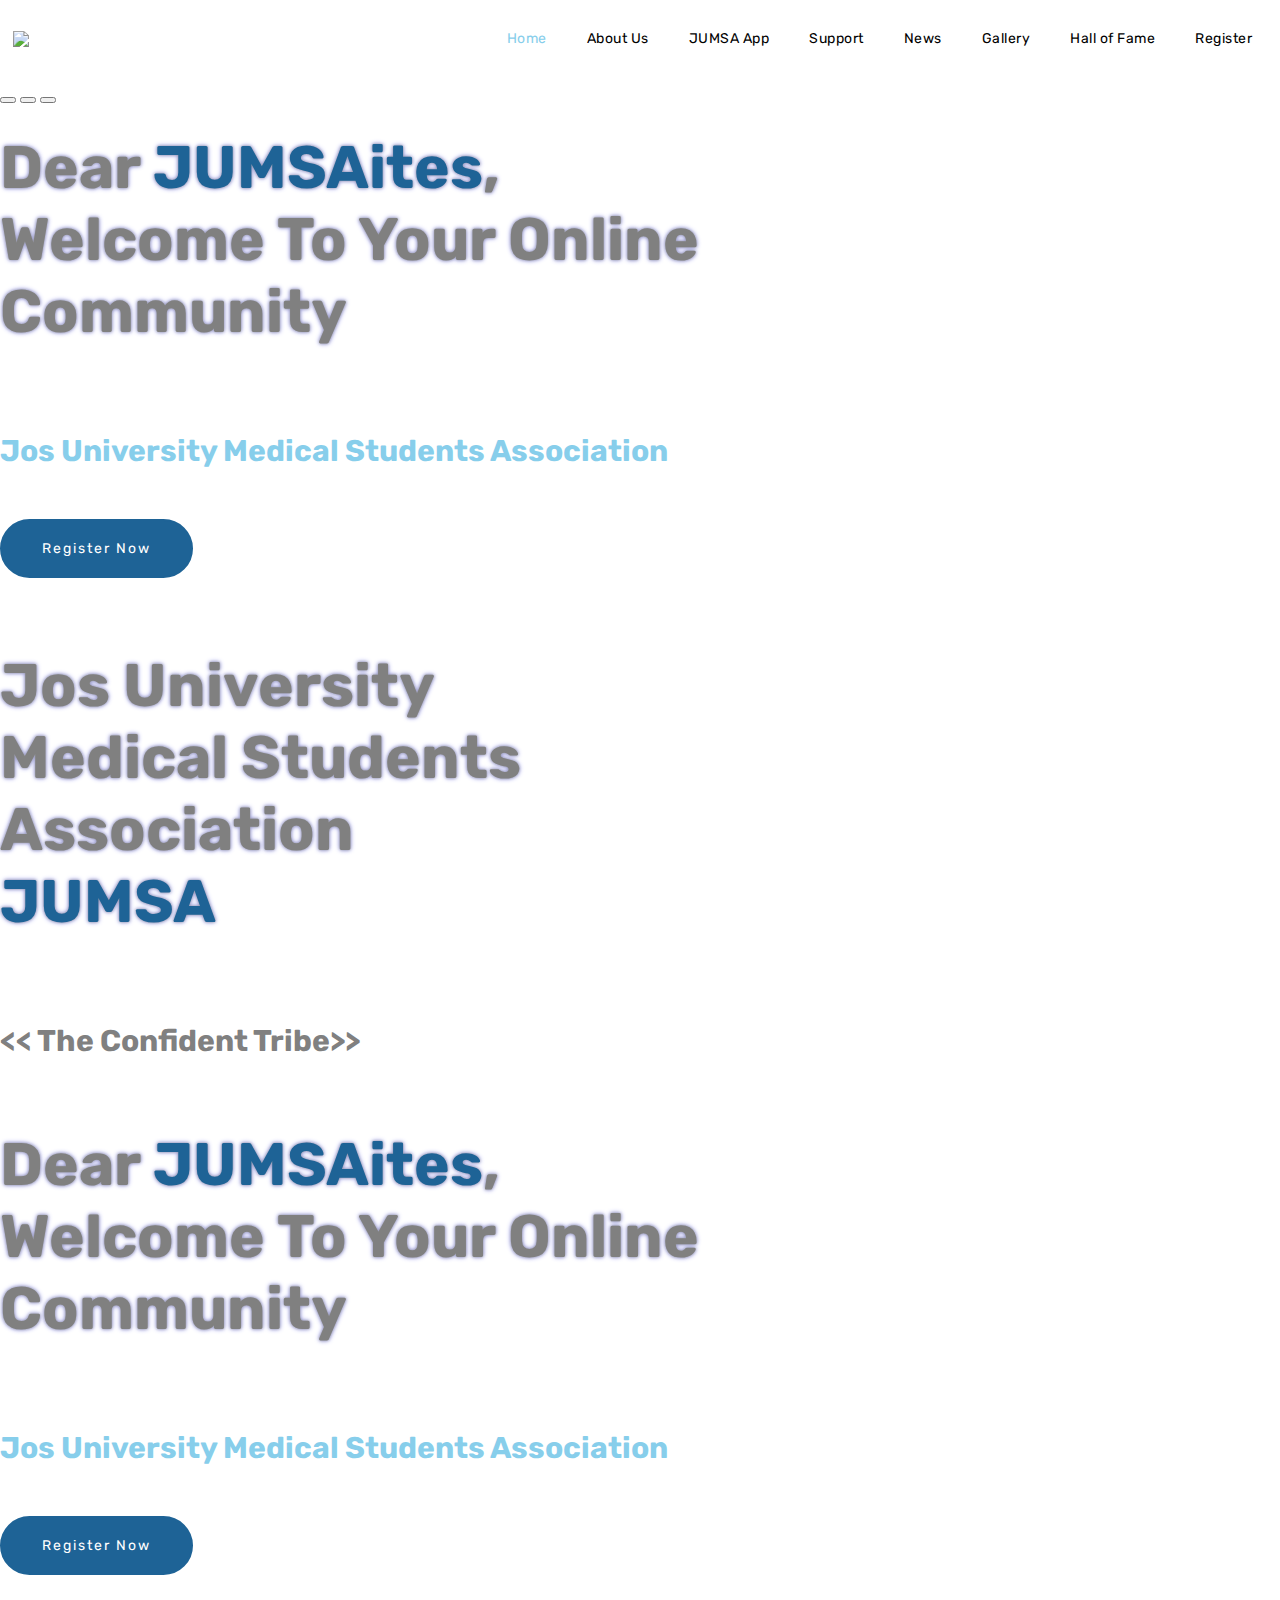
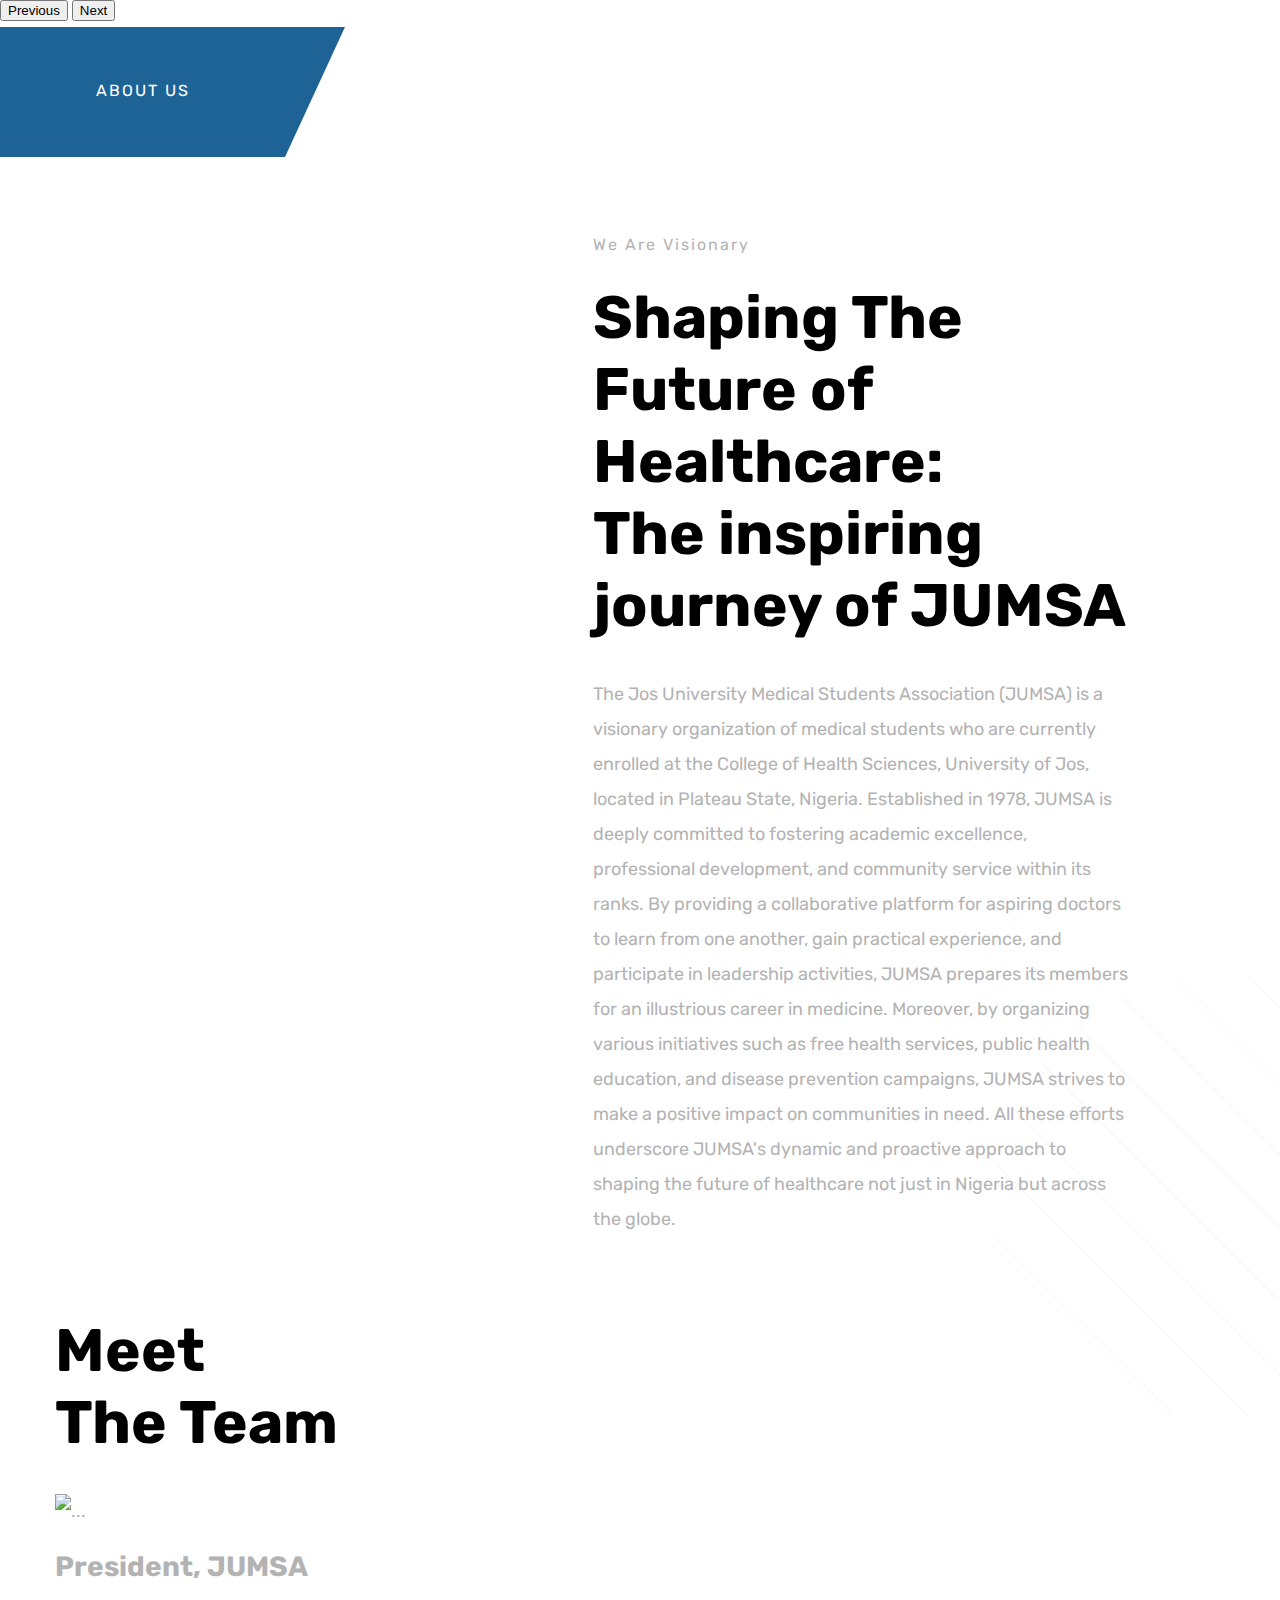
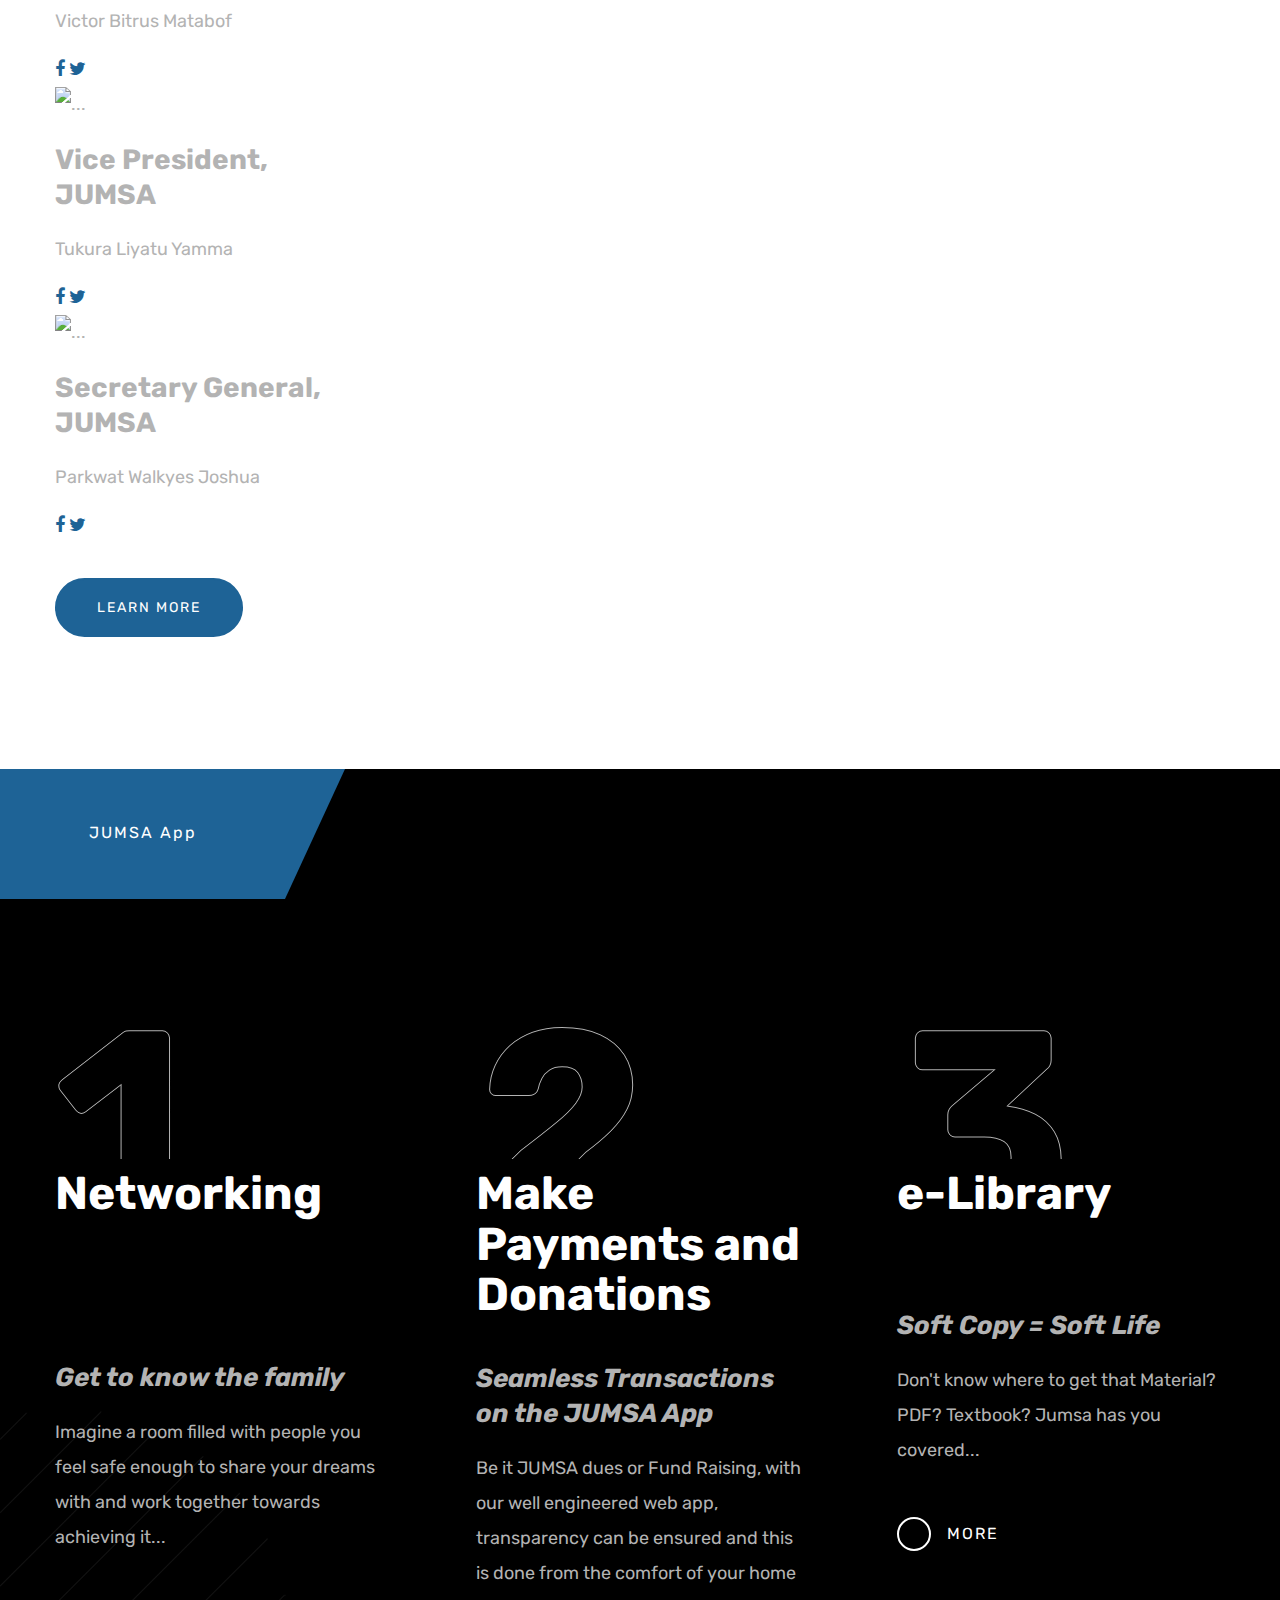
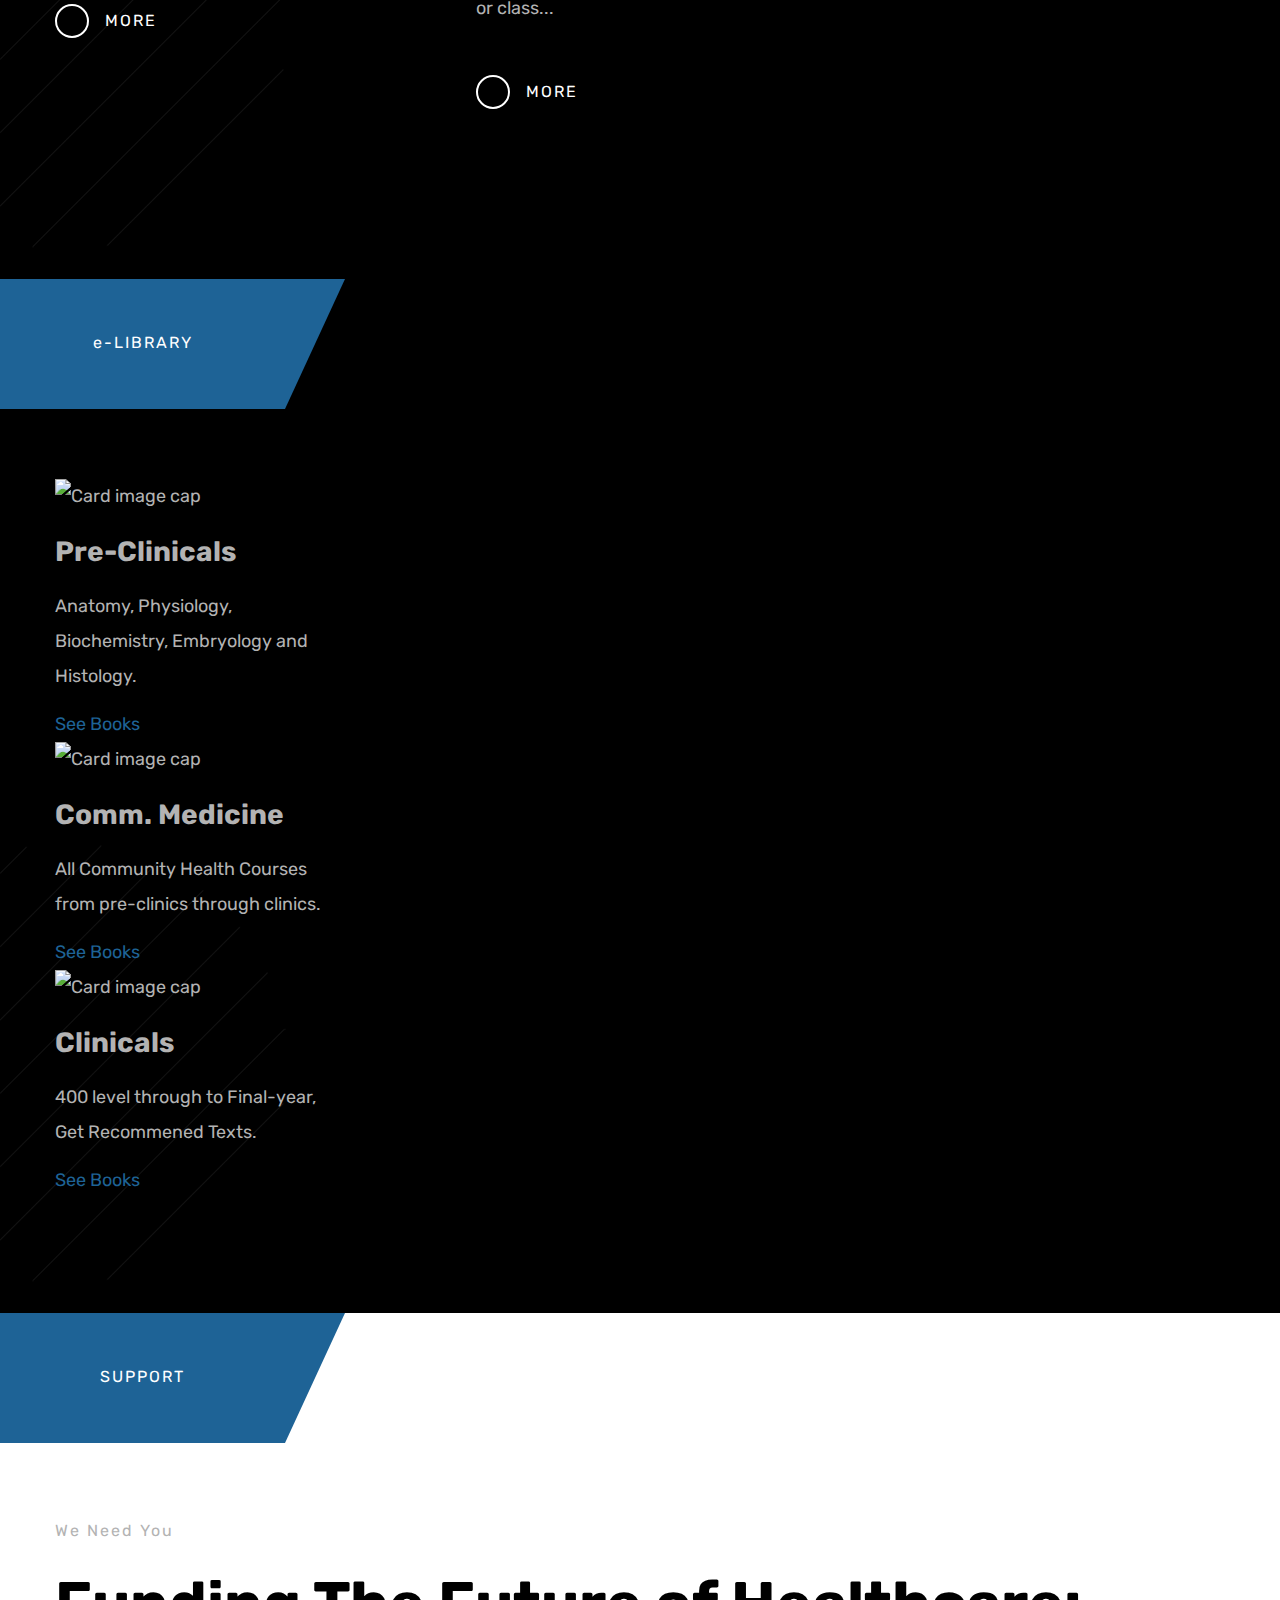
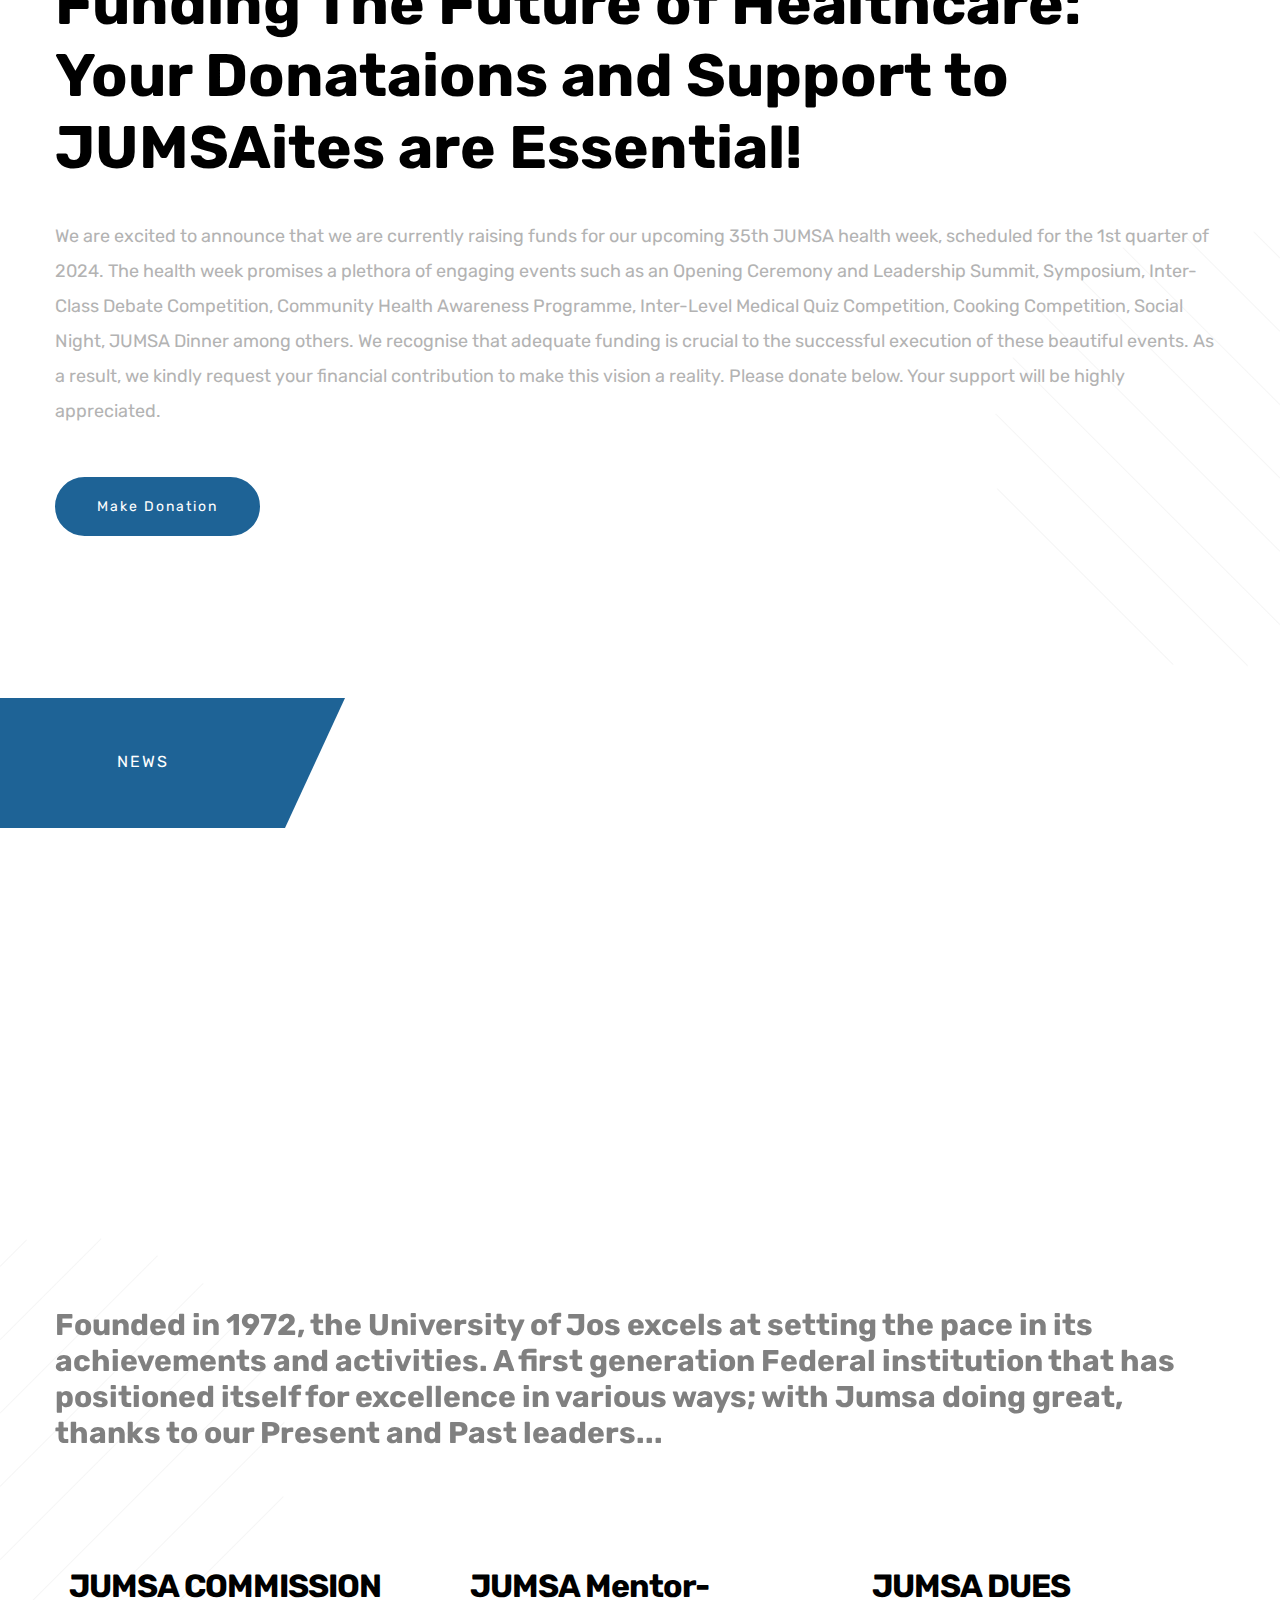
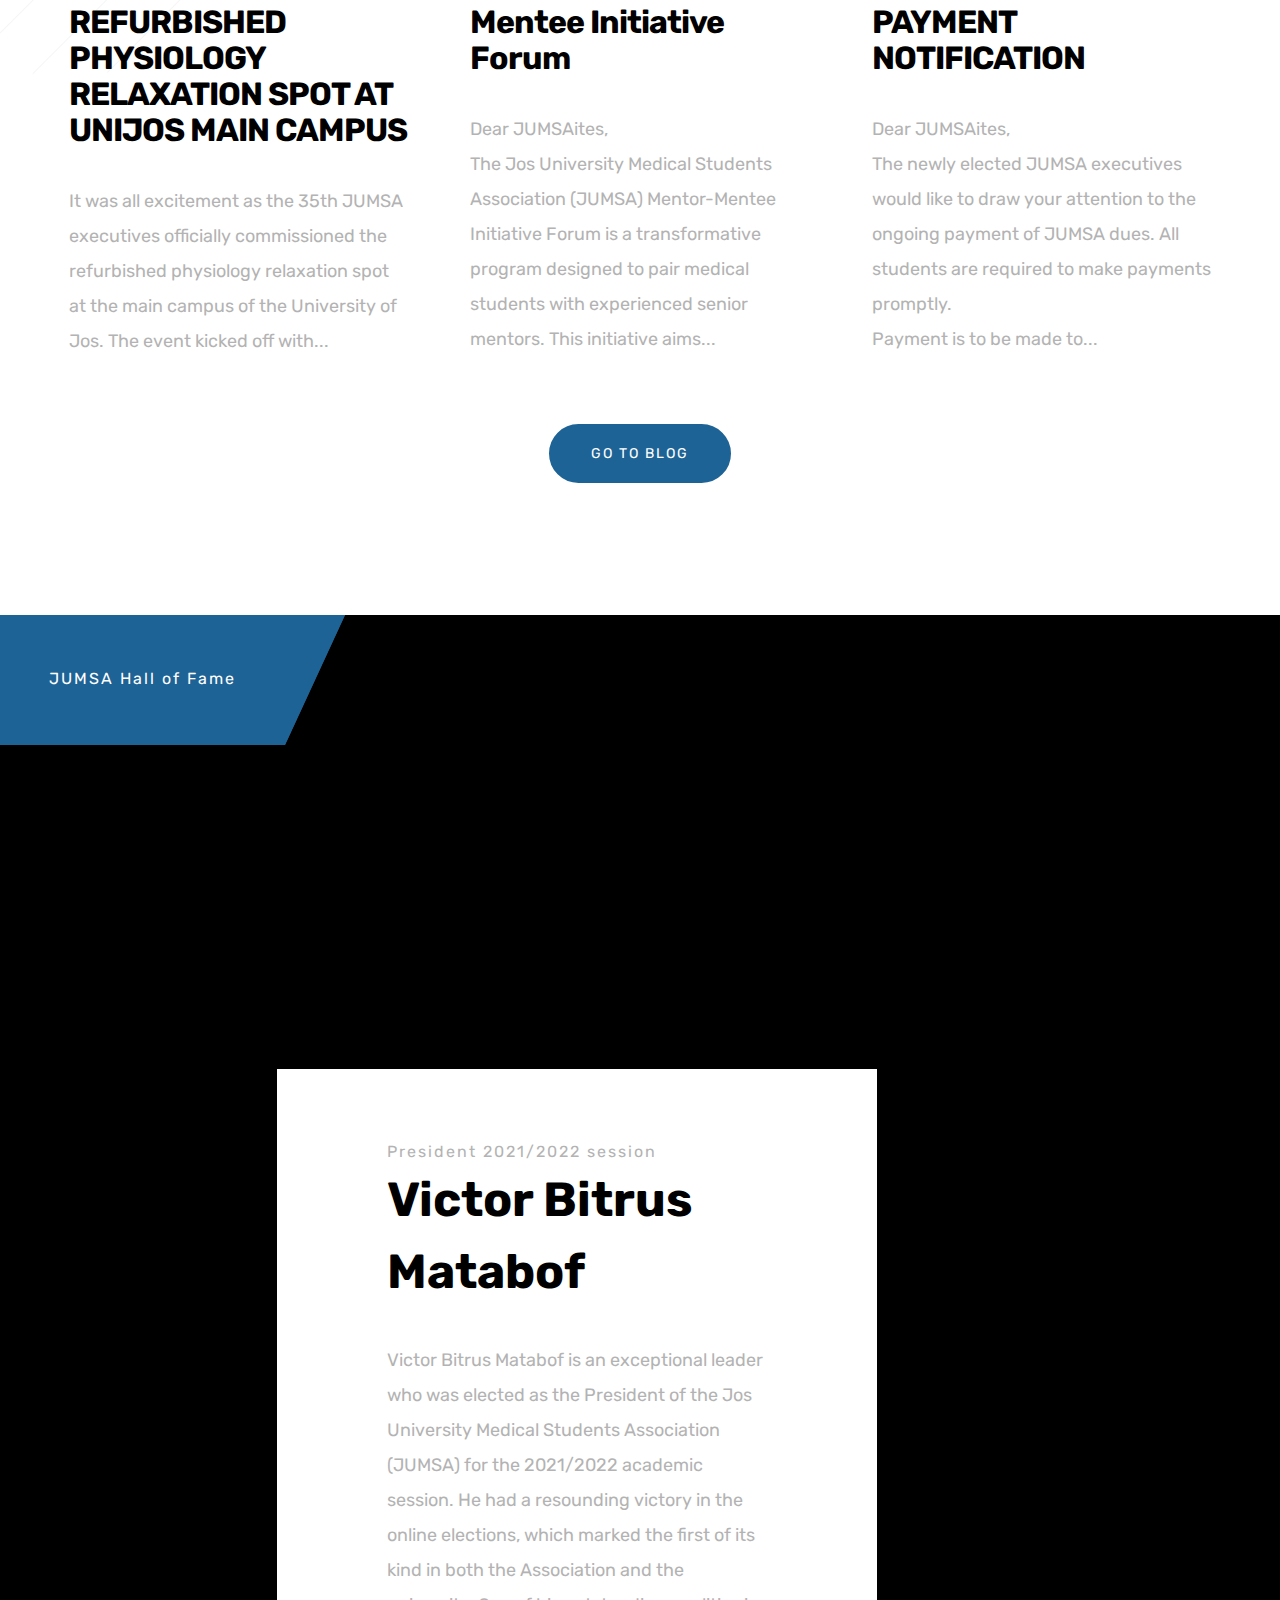
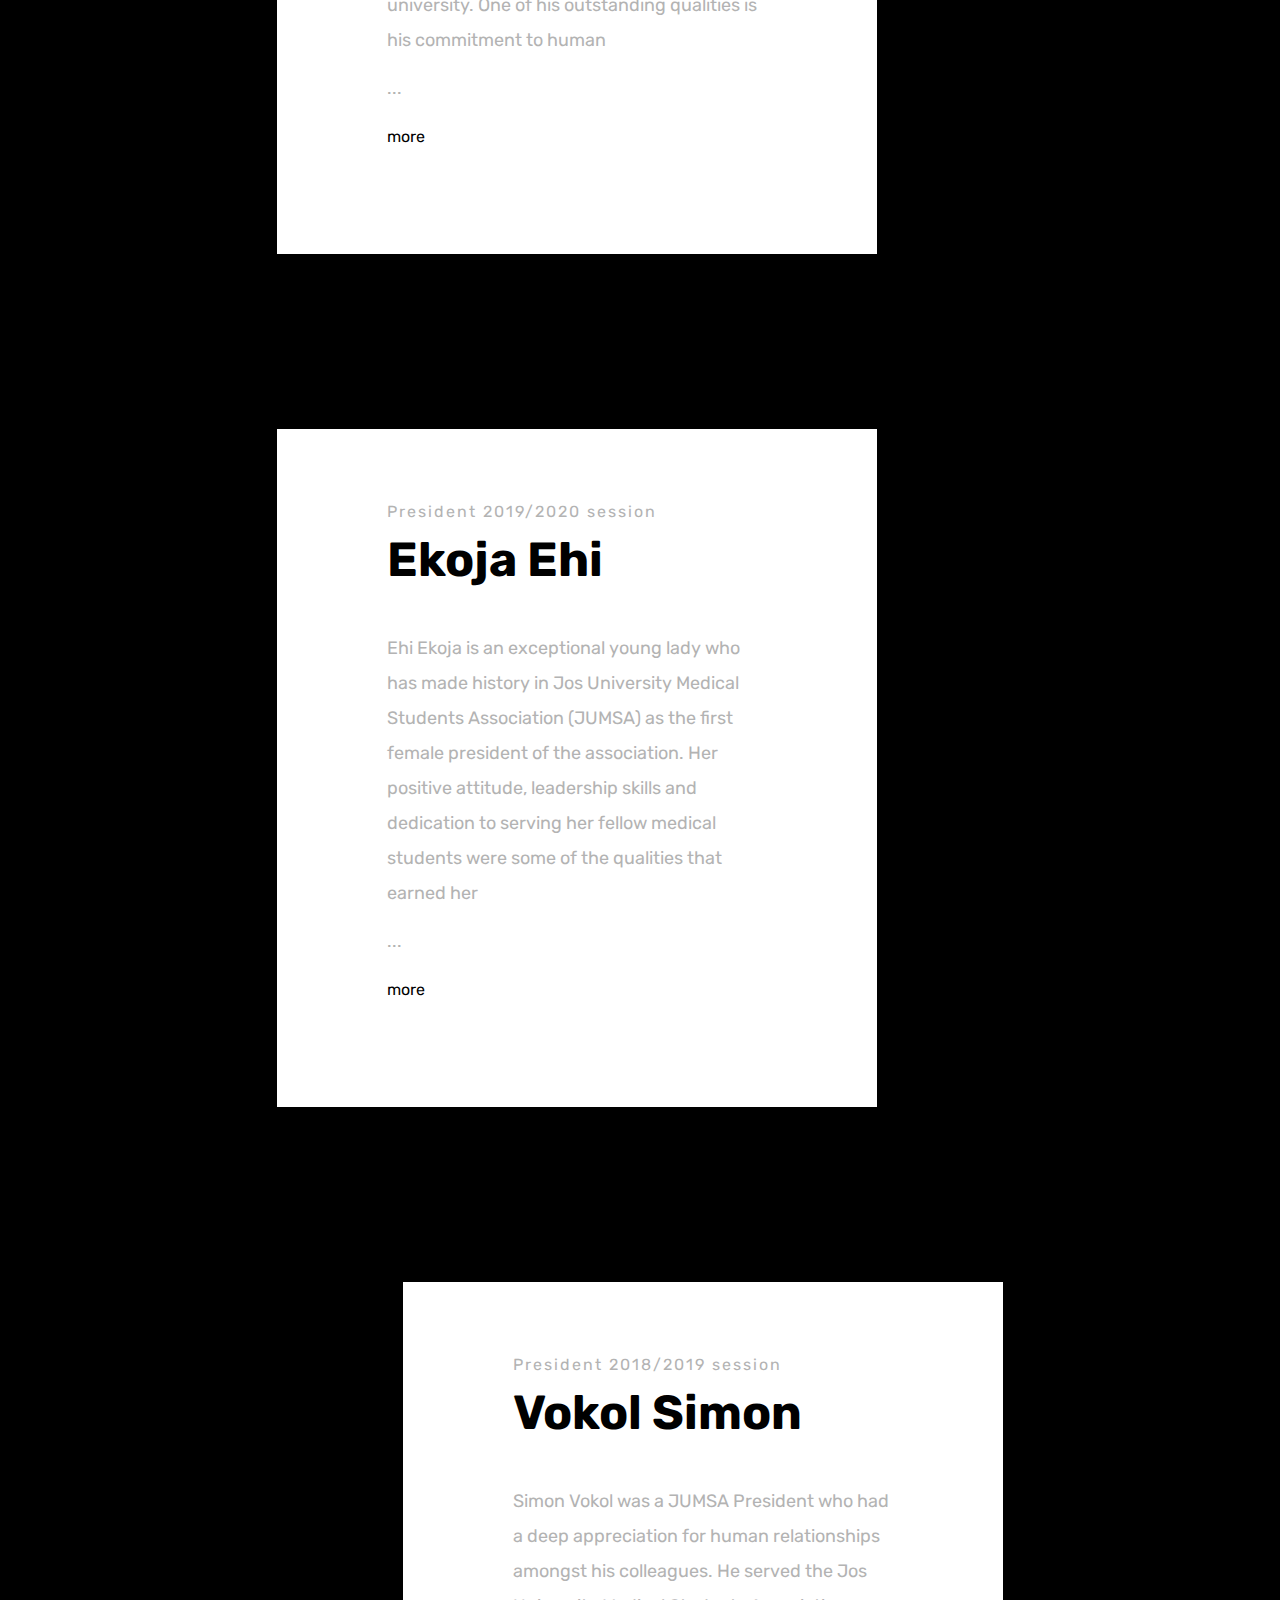
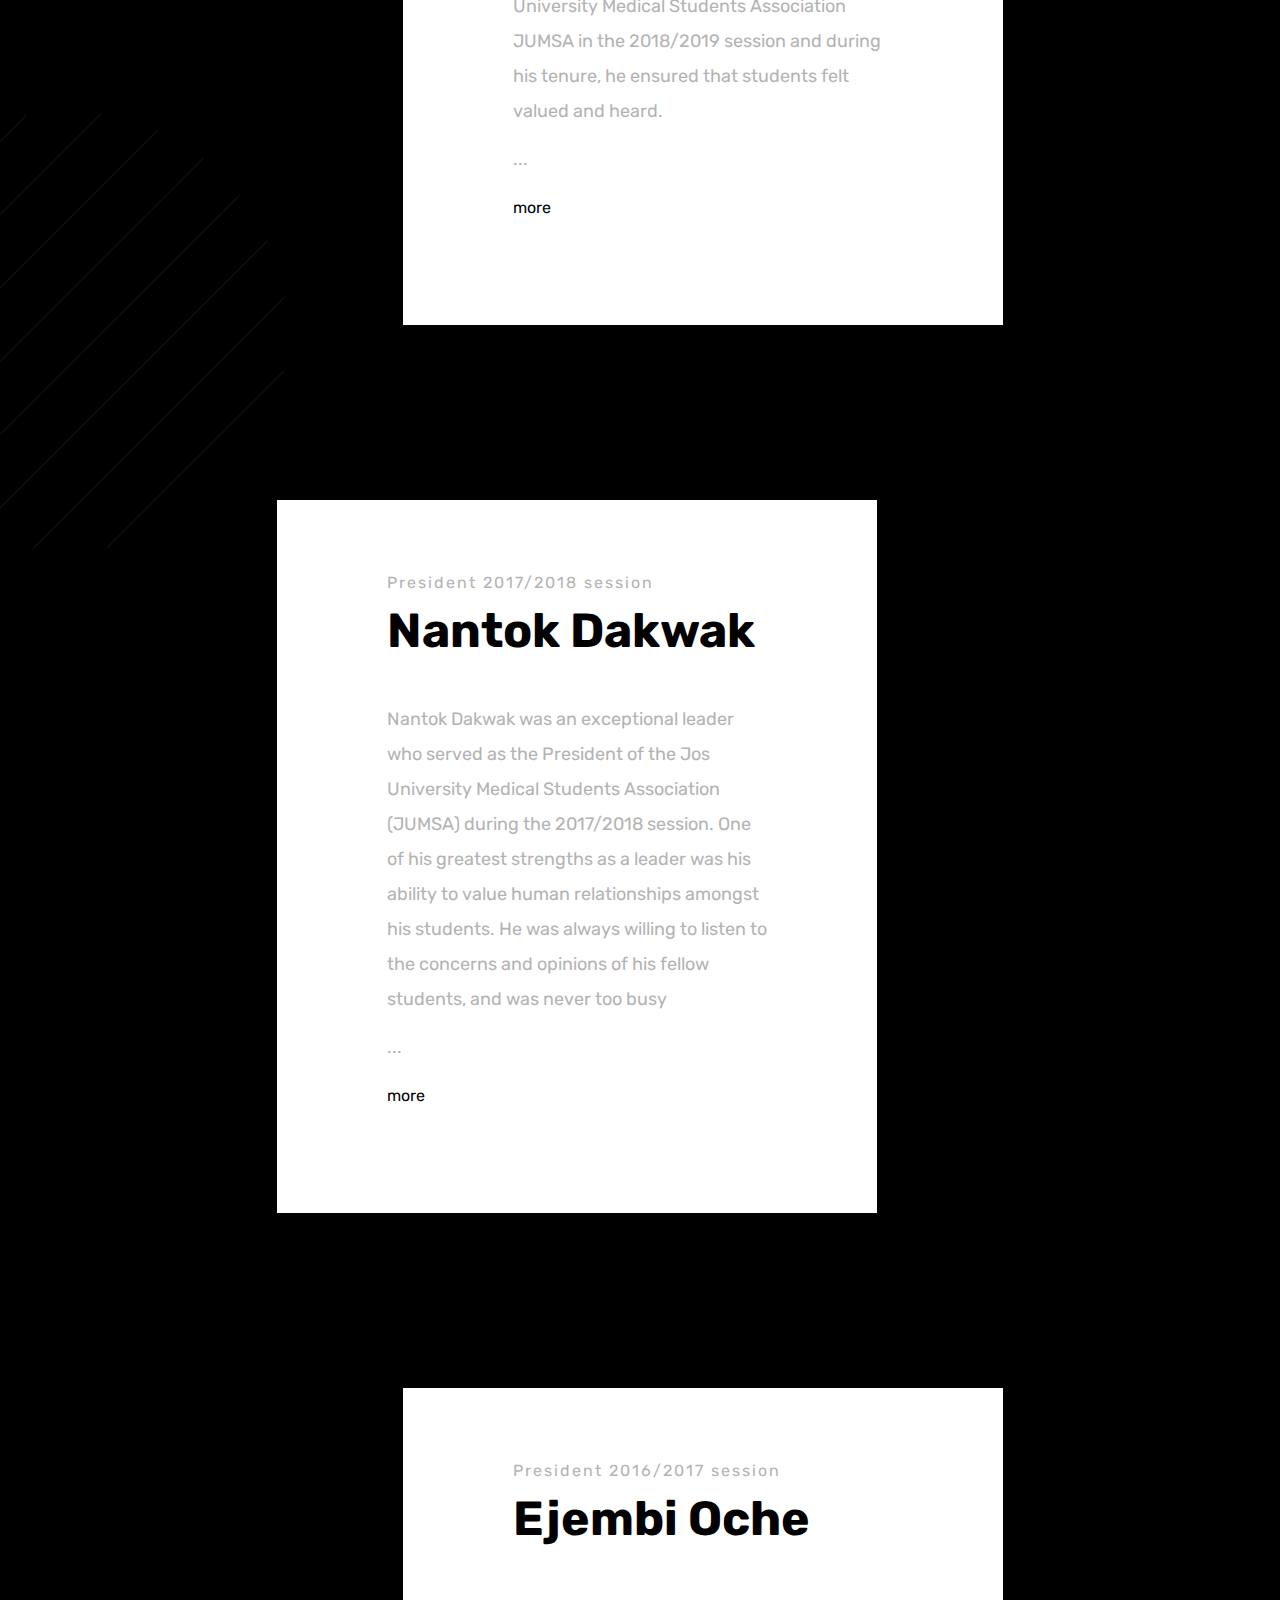
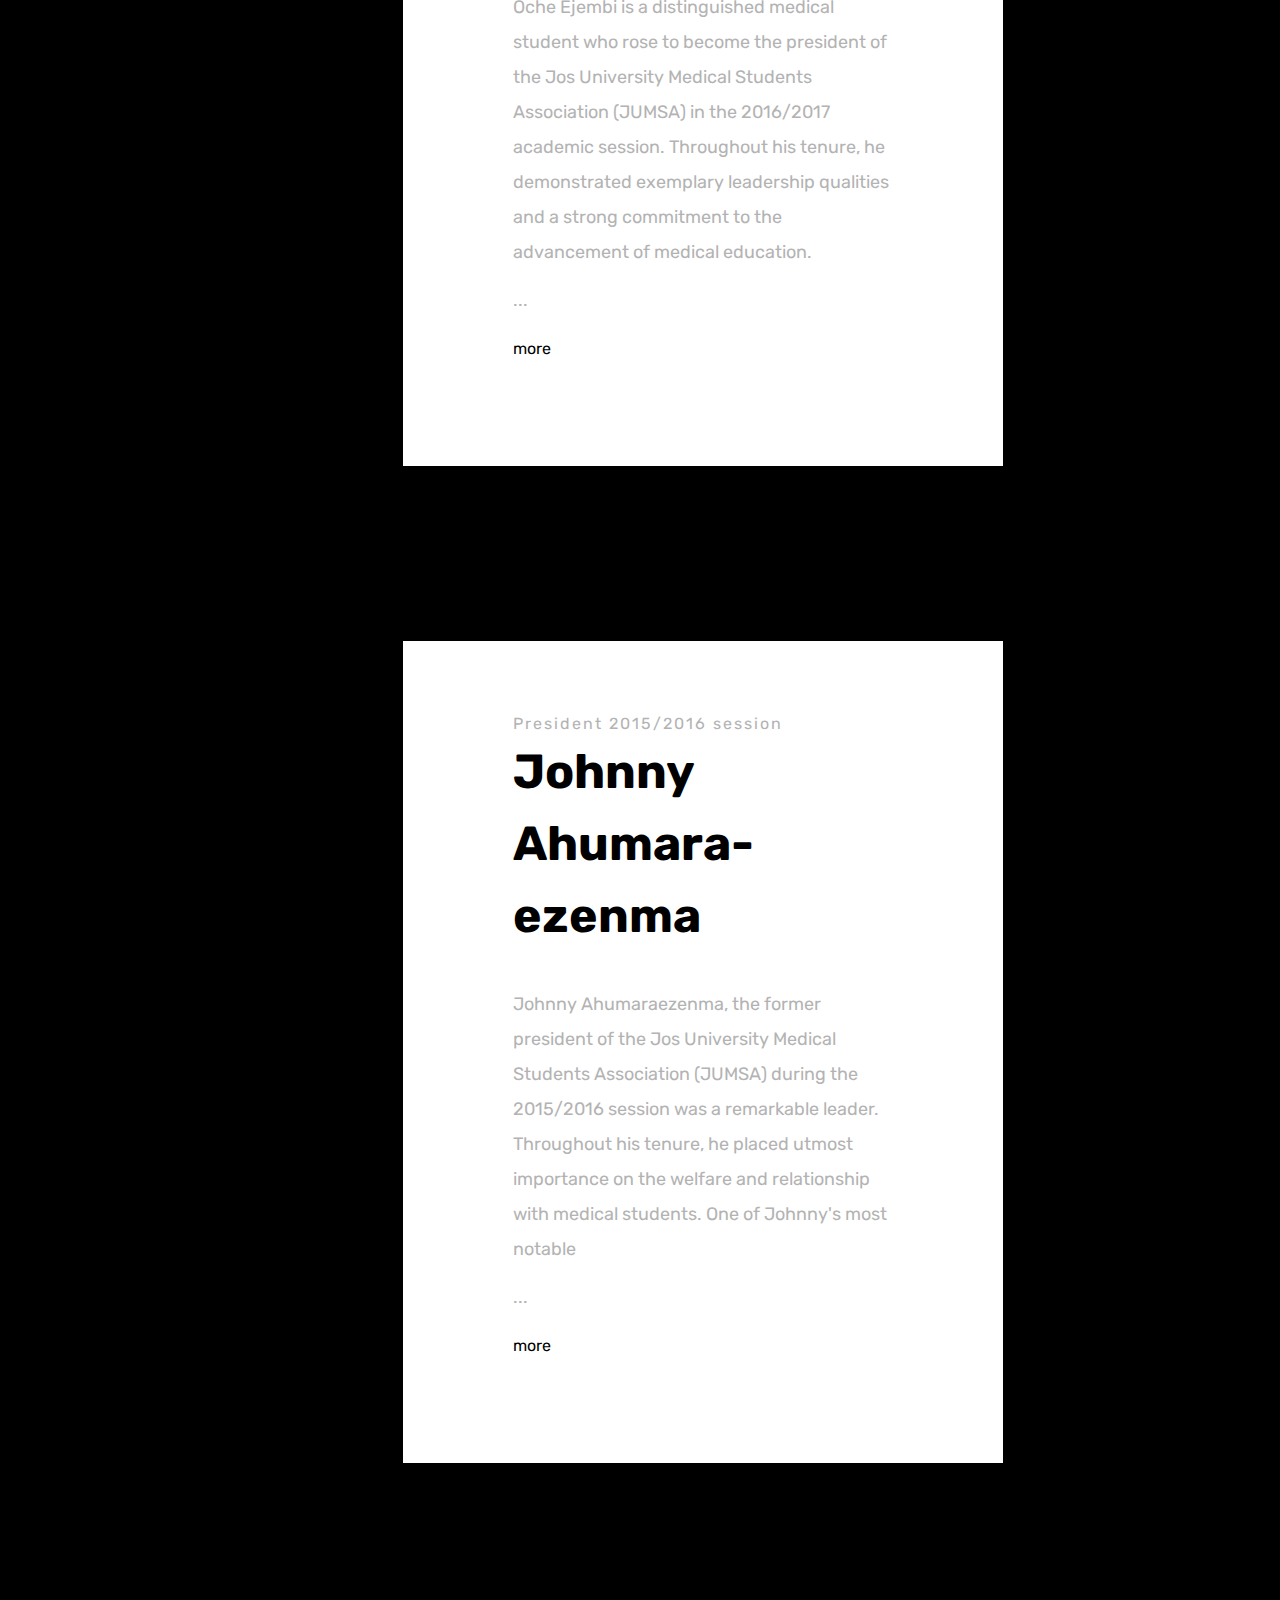
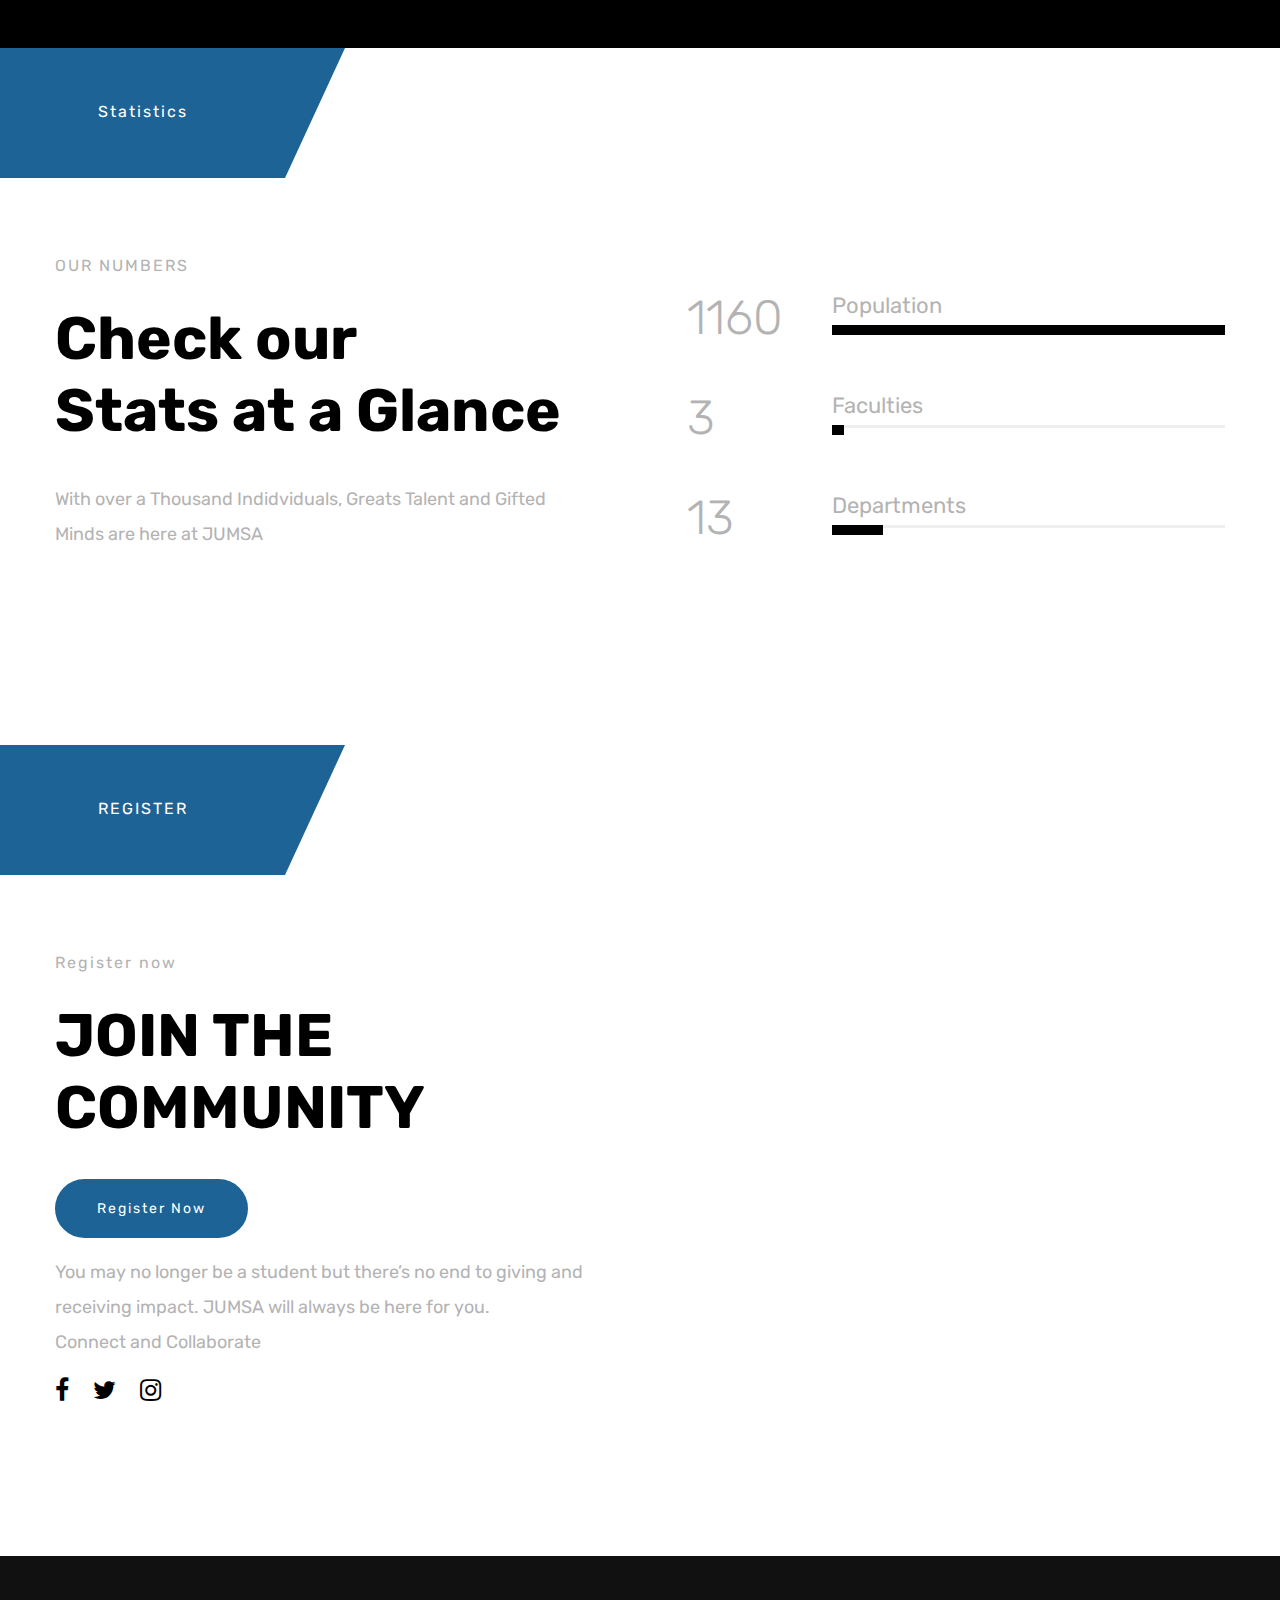
==== commit e7eca2ef: "little change" ====
--- a/index.html
+++ b/index.html
@@ -121,7 +121,7 @@
                                 </div>
                                 <div class="col-md-8 p-4">
                                     <h2 style="color: skyblue; " class="big-text">
-                                        Jos University Medical Student Association
+                                        Jos University Medical Students Association
                                     </h2>
                                     <div class="button-holder text-left">
                                         <a href="register.html" class="button">Register Now</a>
@@ -170,7 +170,7 @@
                                 </div>
                                 <div class="col-md-8 p-4">
                                     <h2 style="color: skyblue; " class="big-text">
-                                        Jos University Medical Student Association
+                                        Jos University Medical Students Association
                                     </h2>
                                     <div class="button-holder text-left">
                                         <a href="register.html" class="button">Register Now</a>
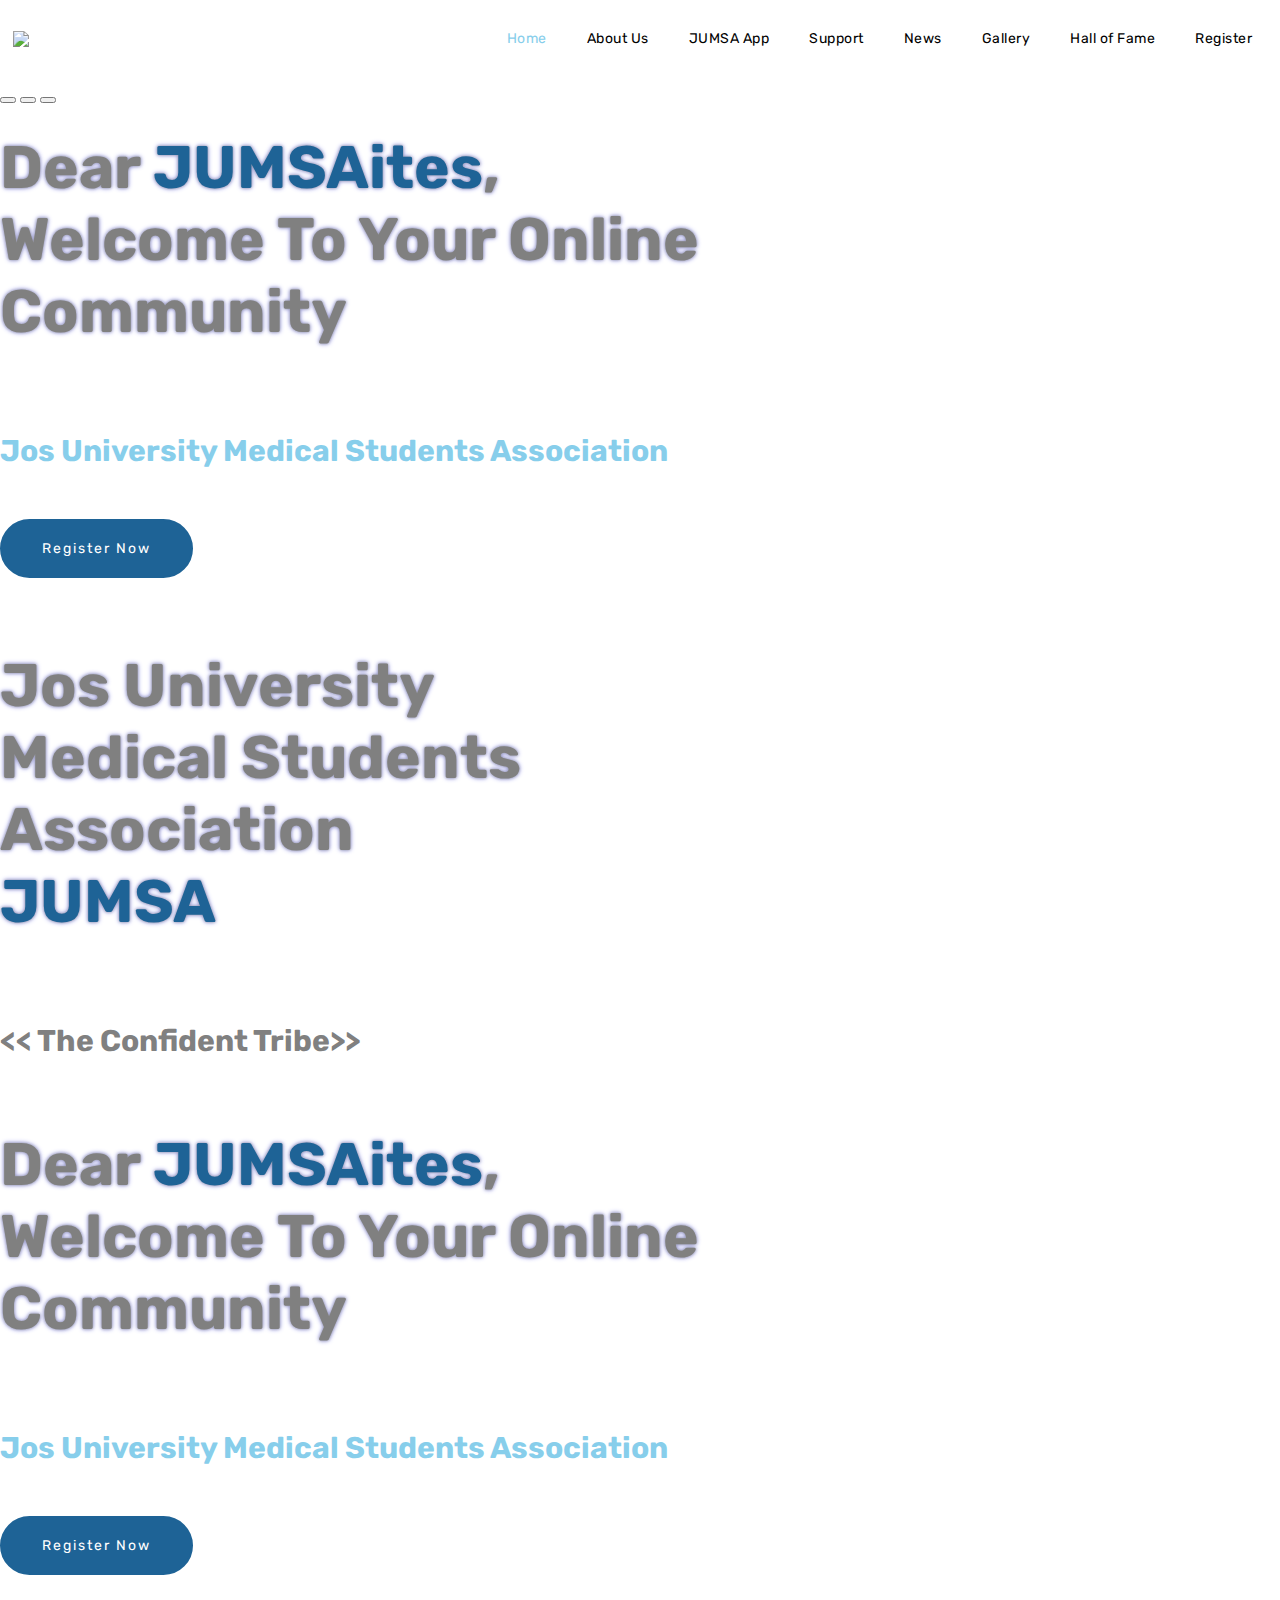
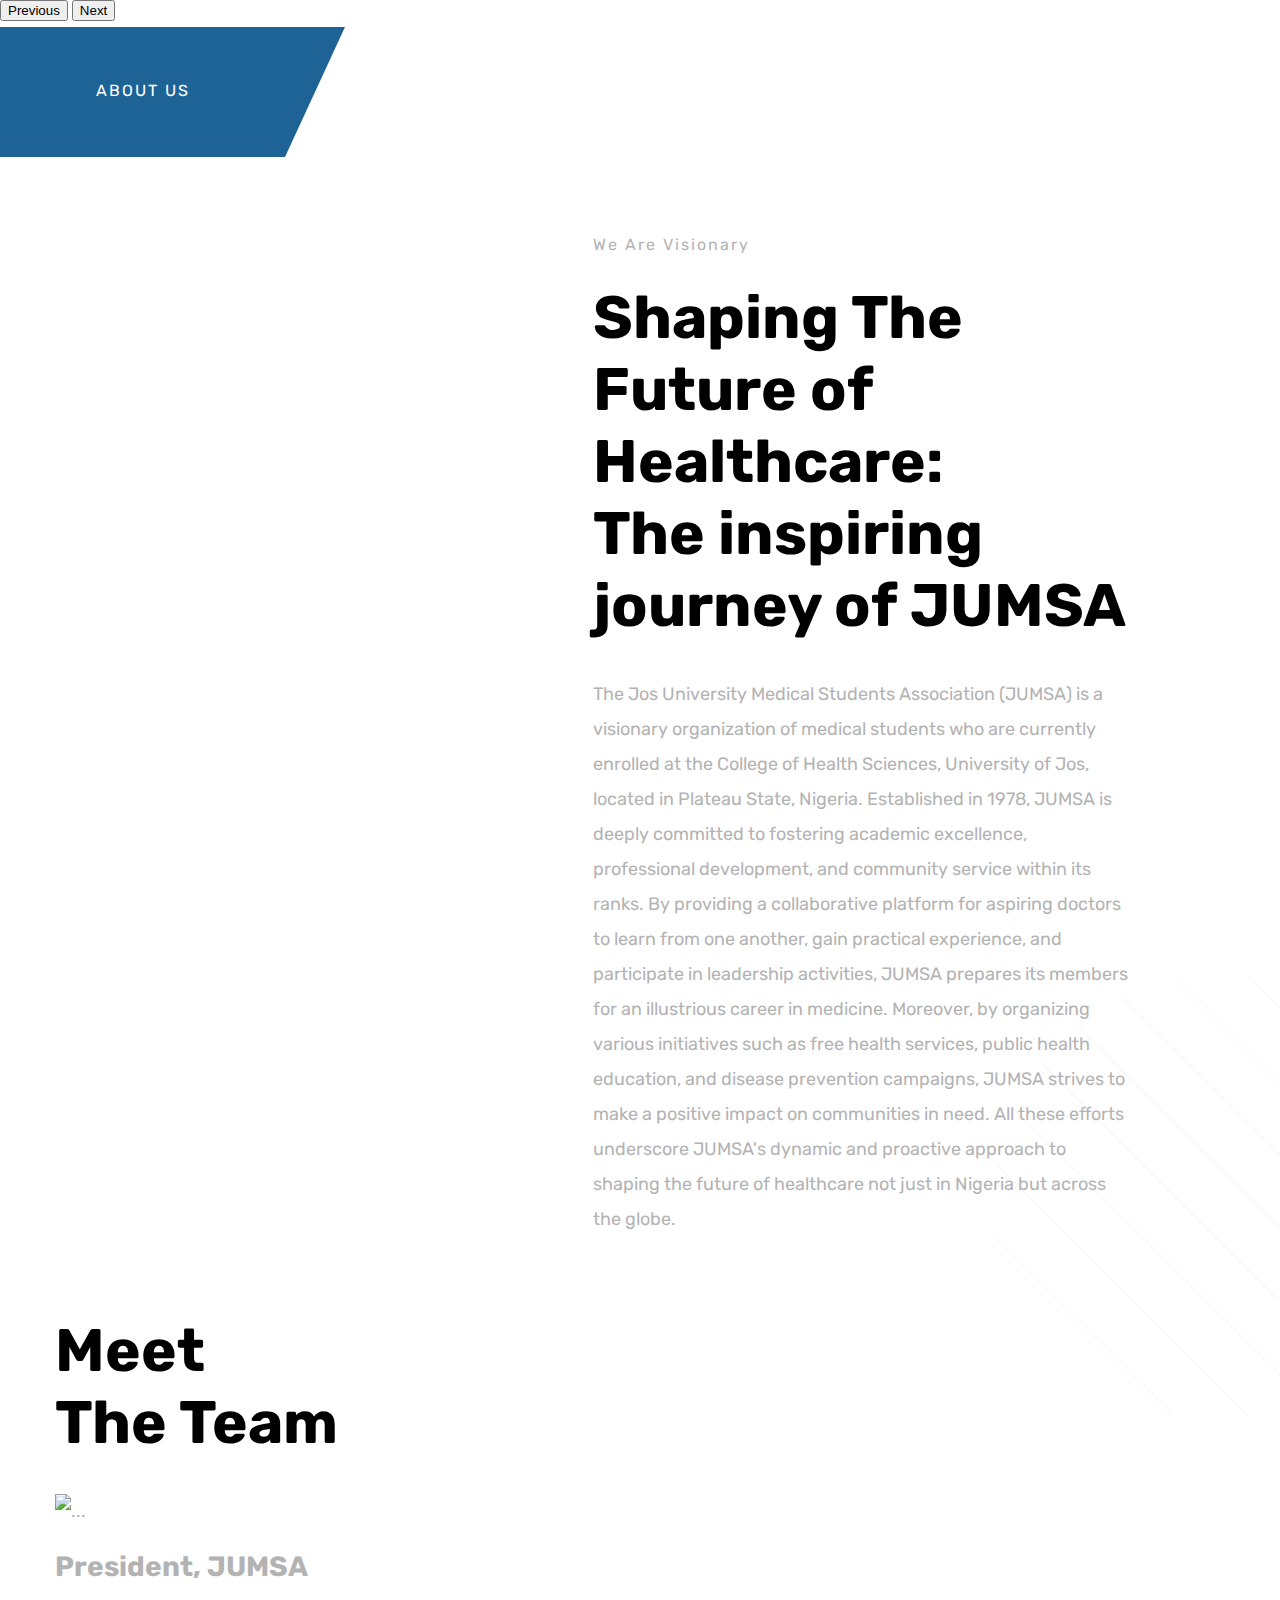
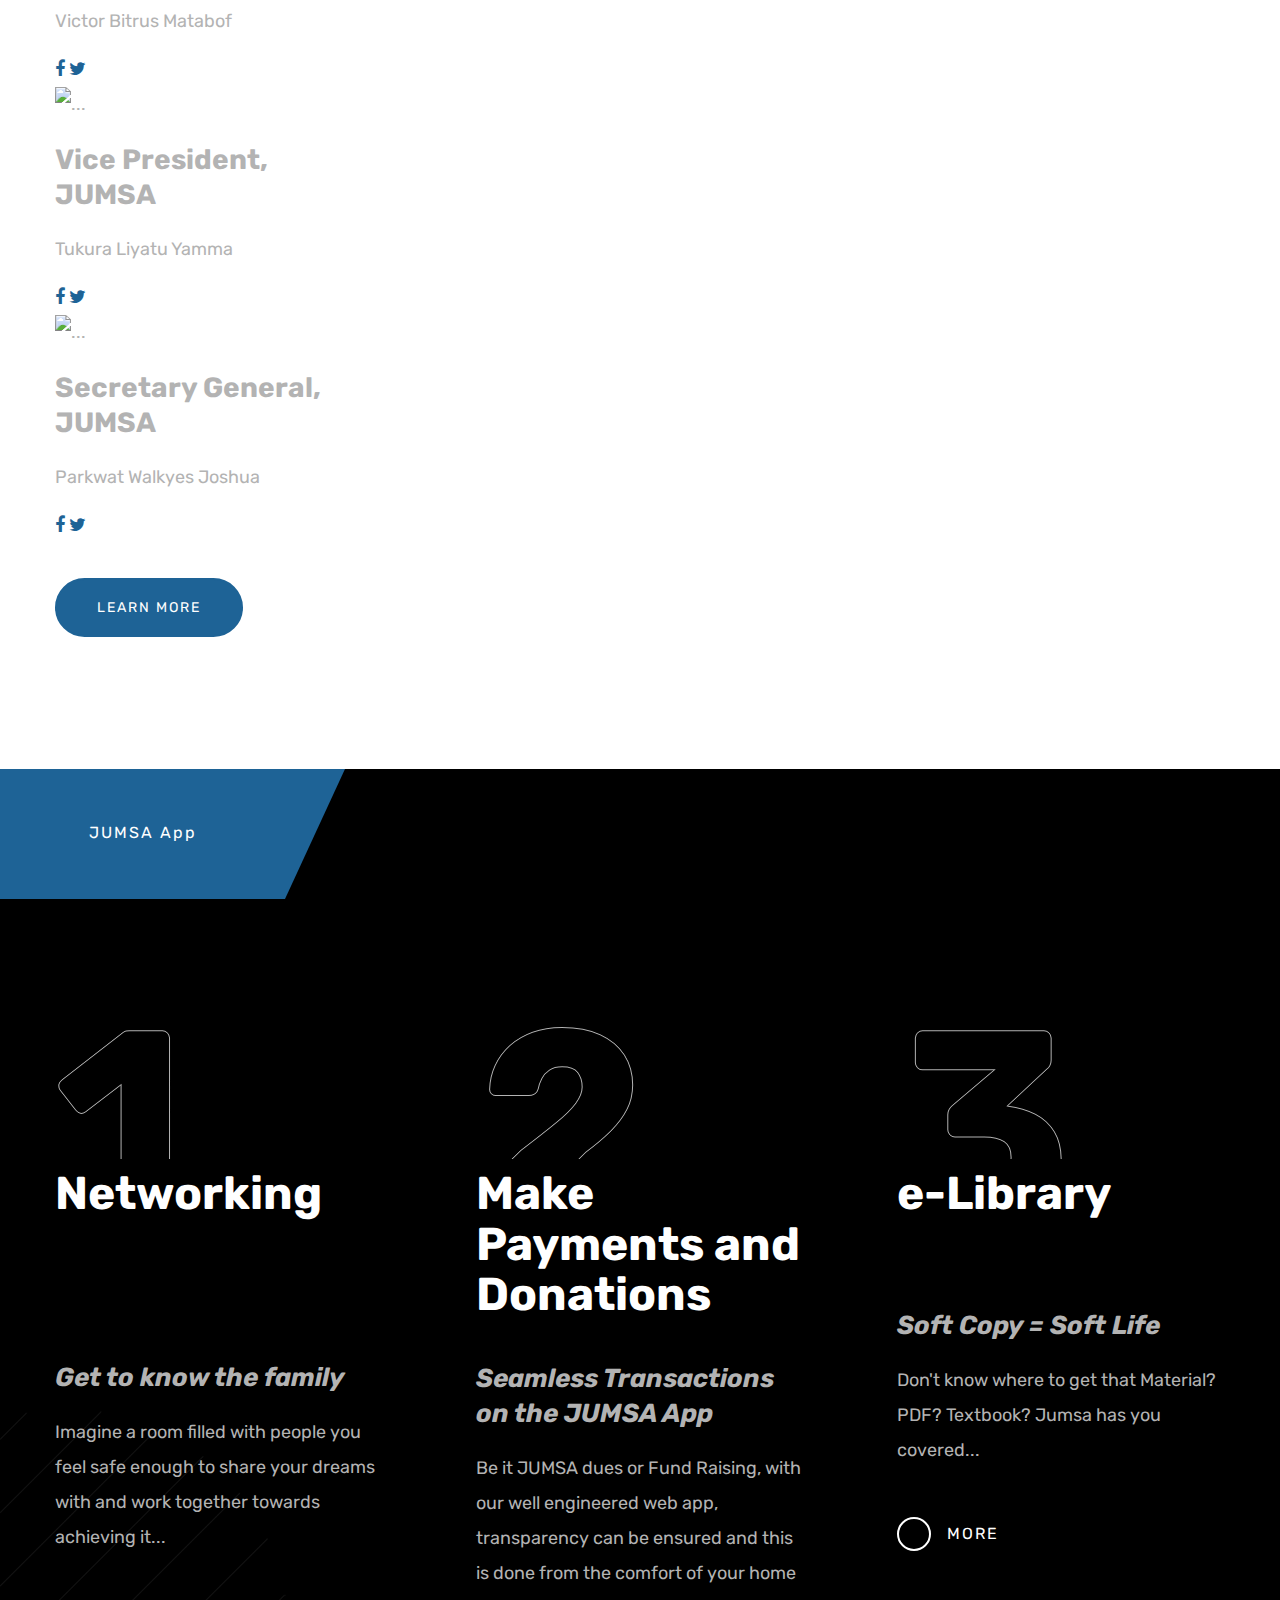
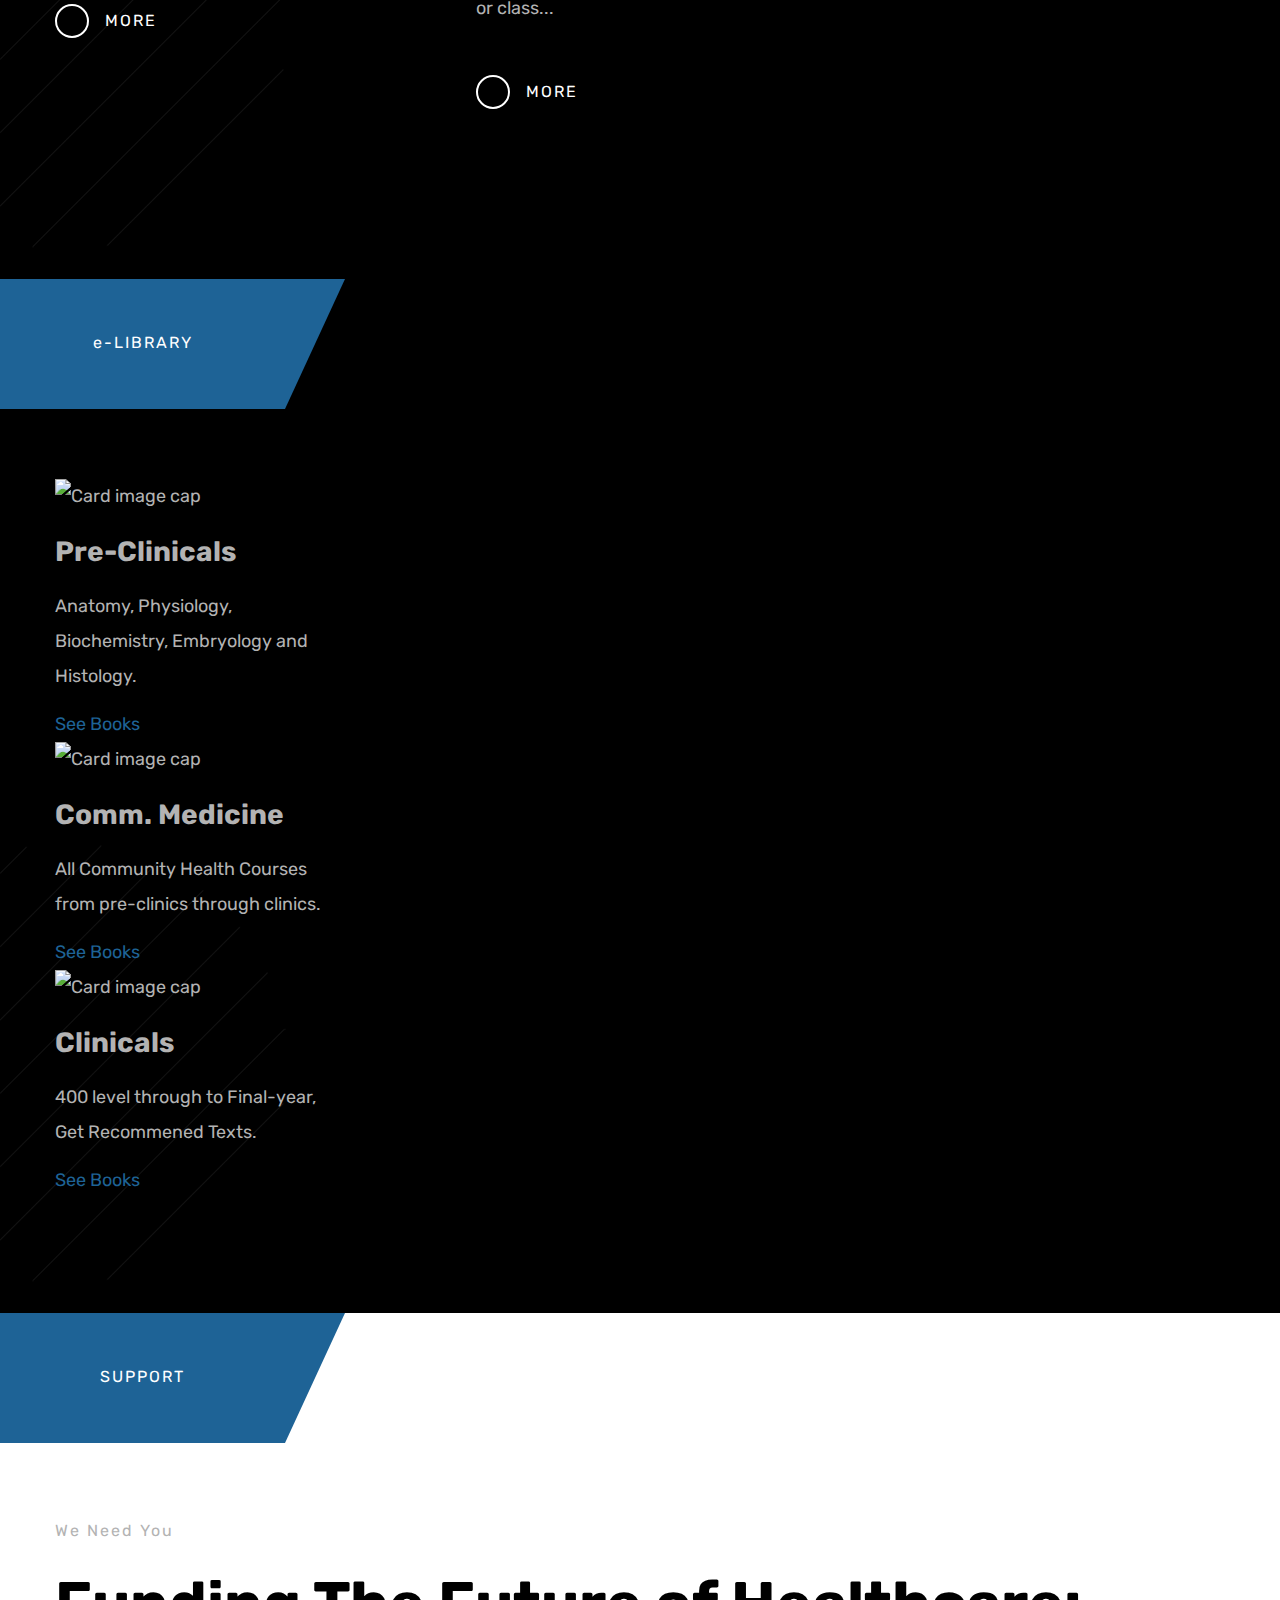
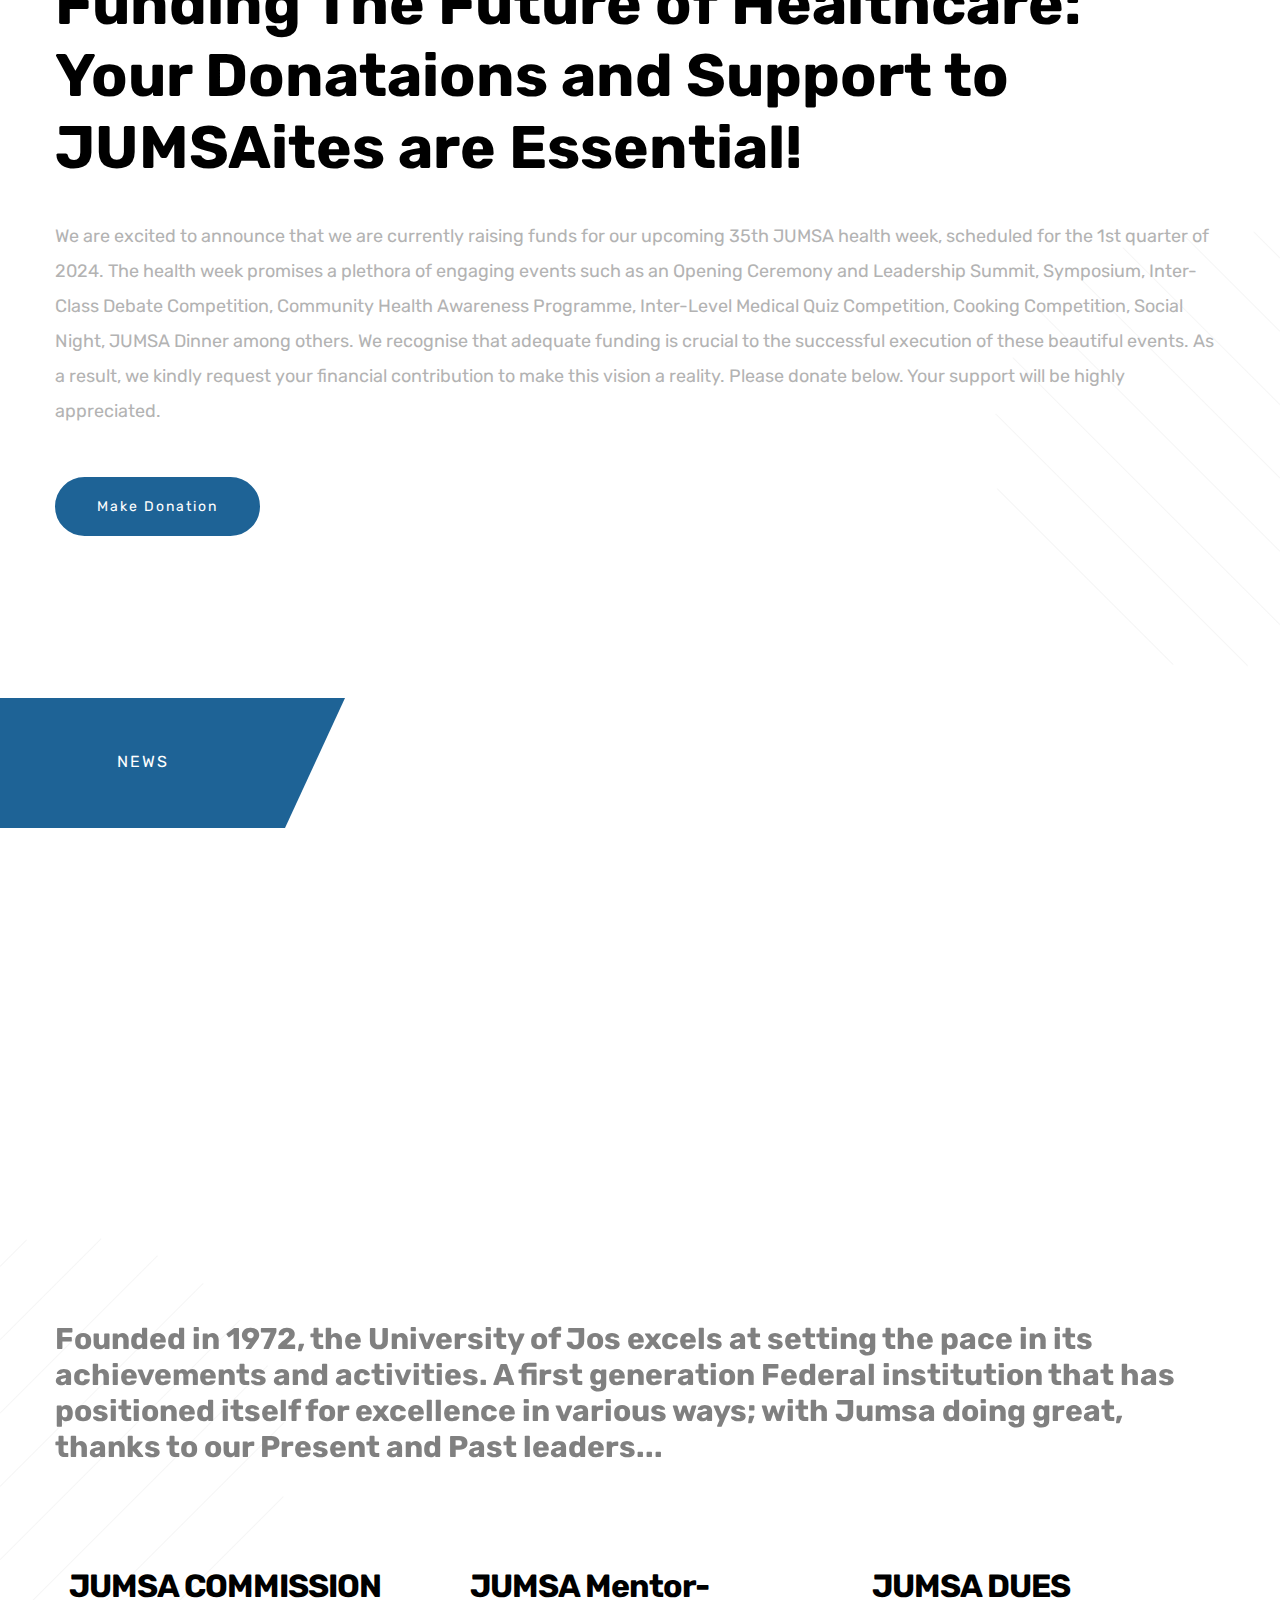
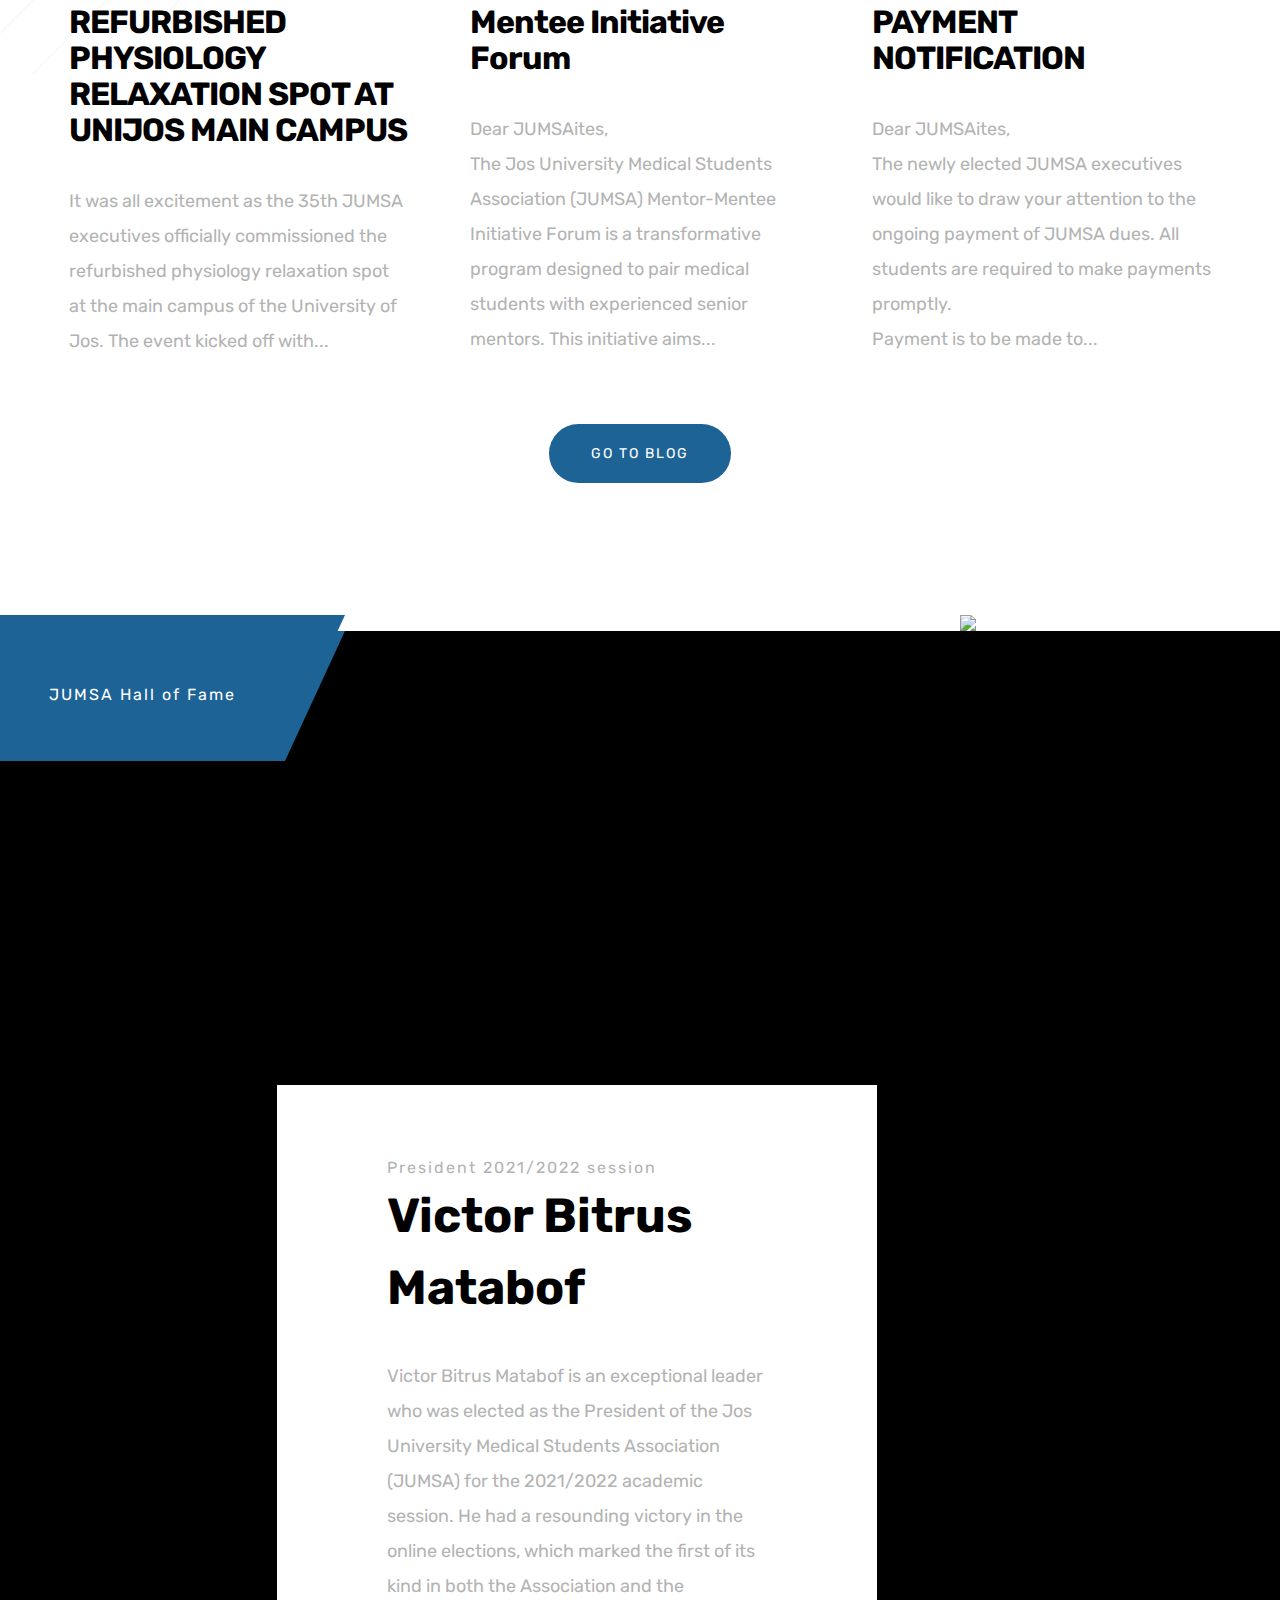
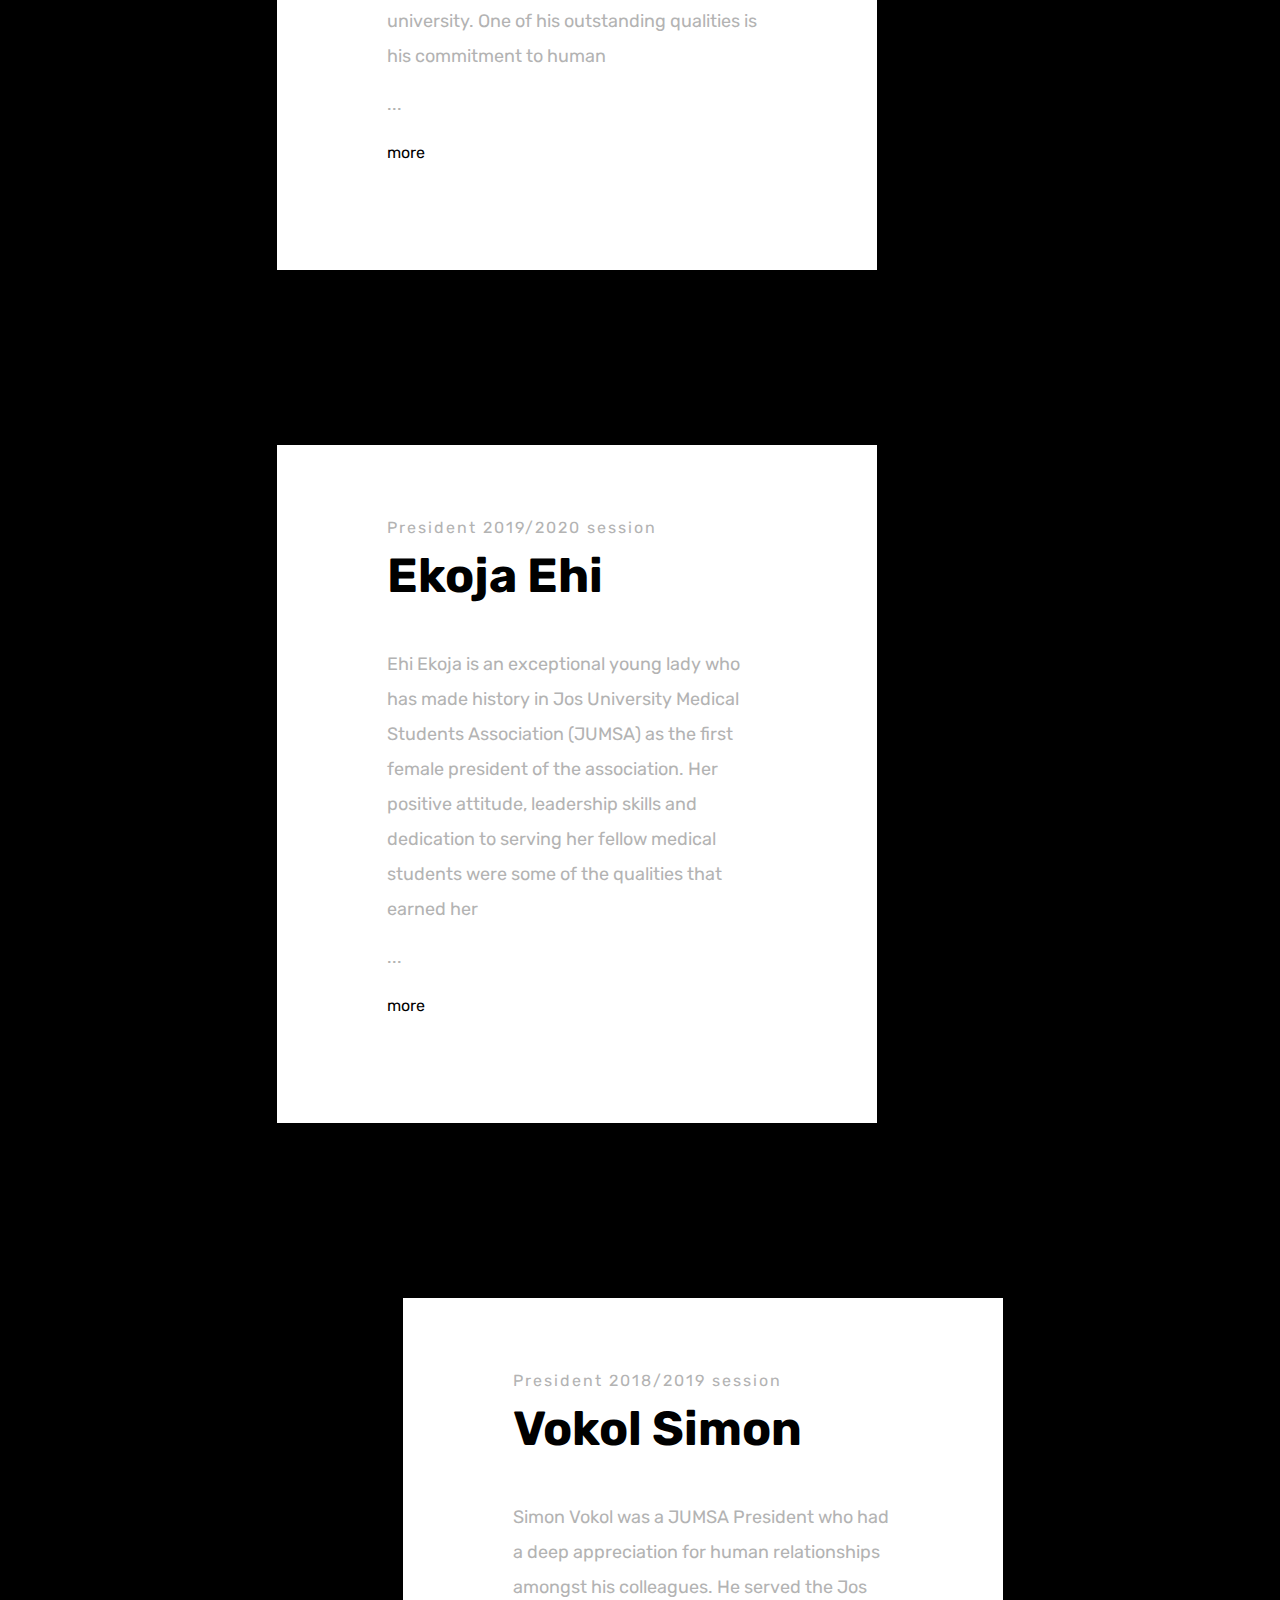
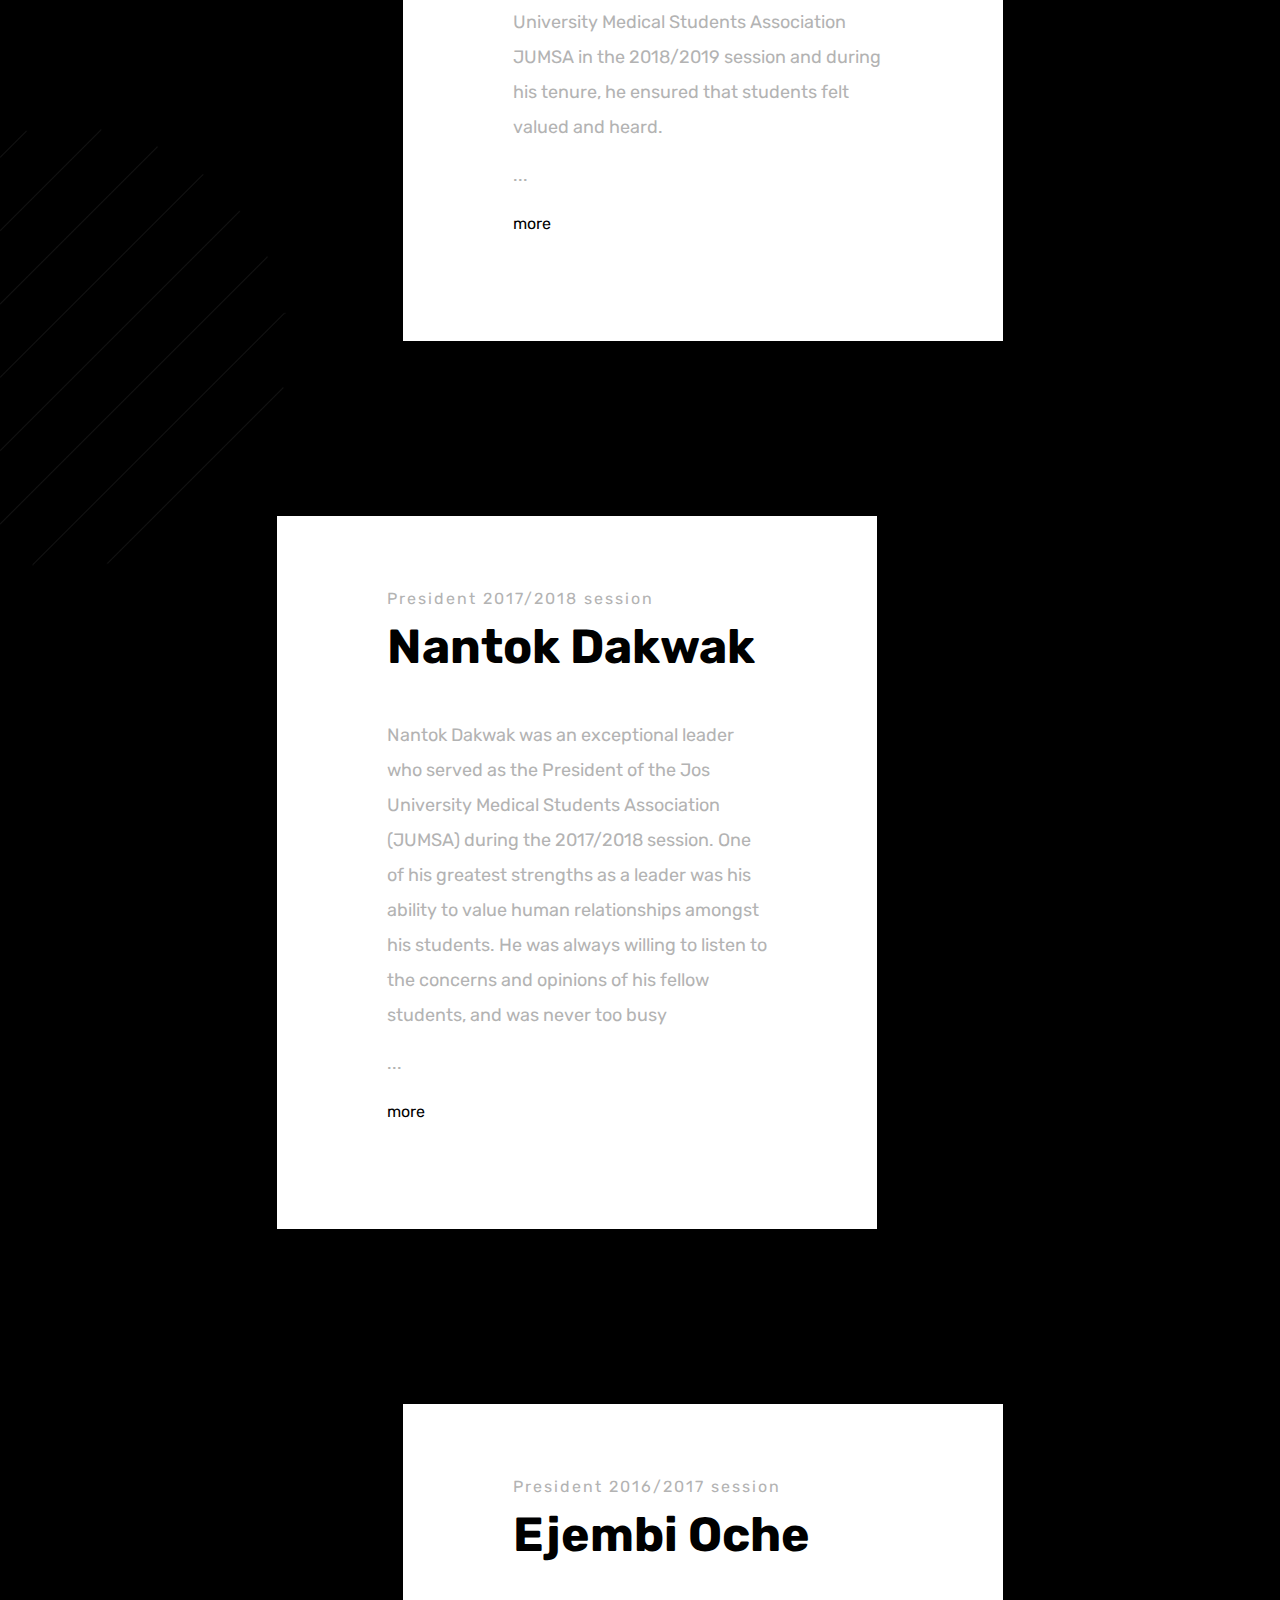
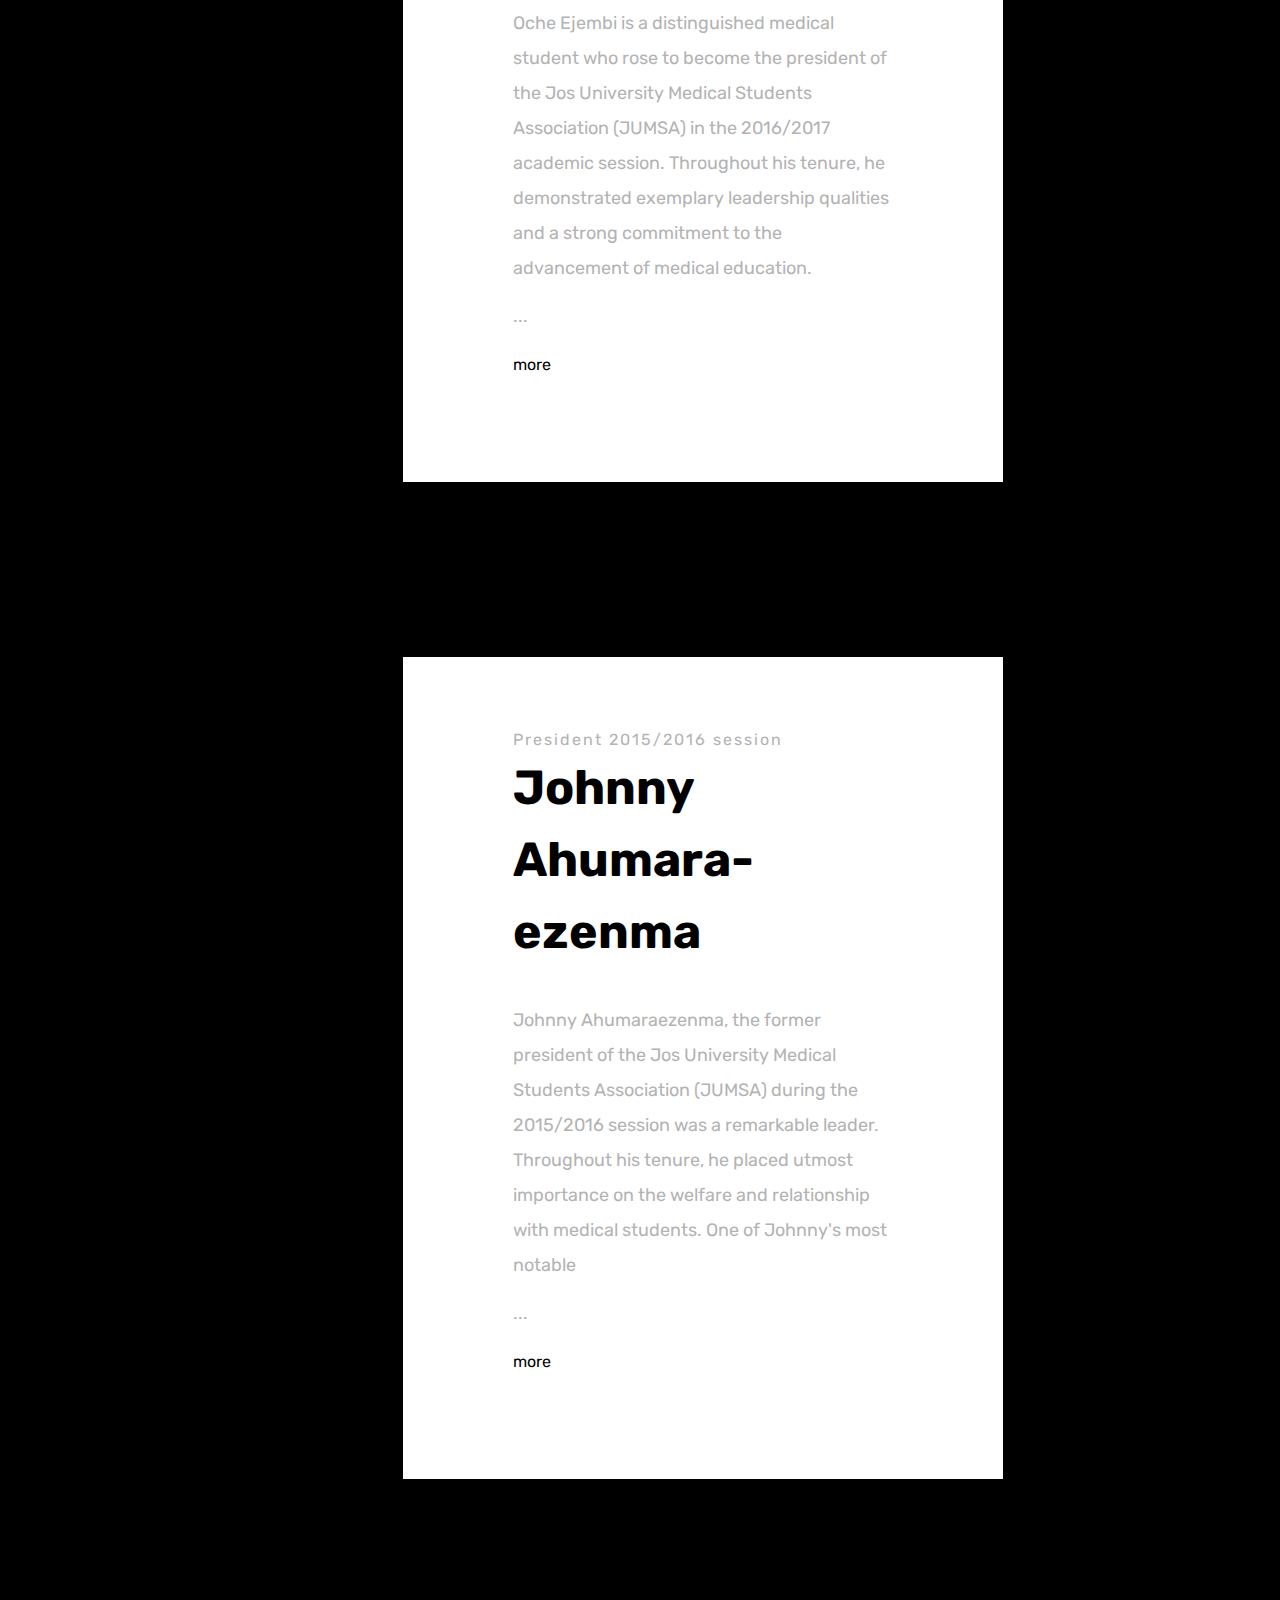
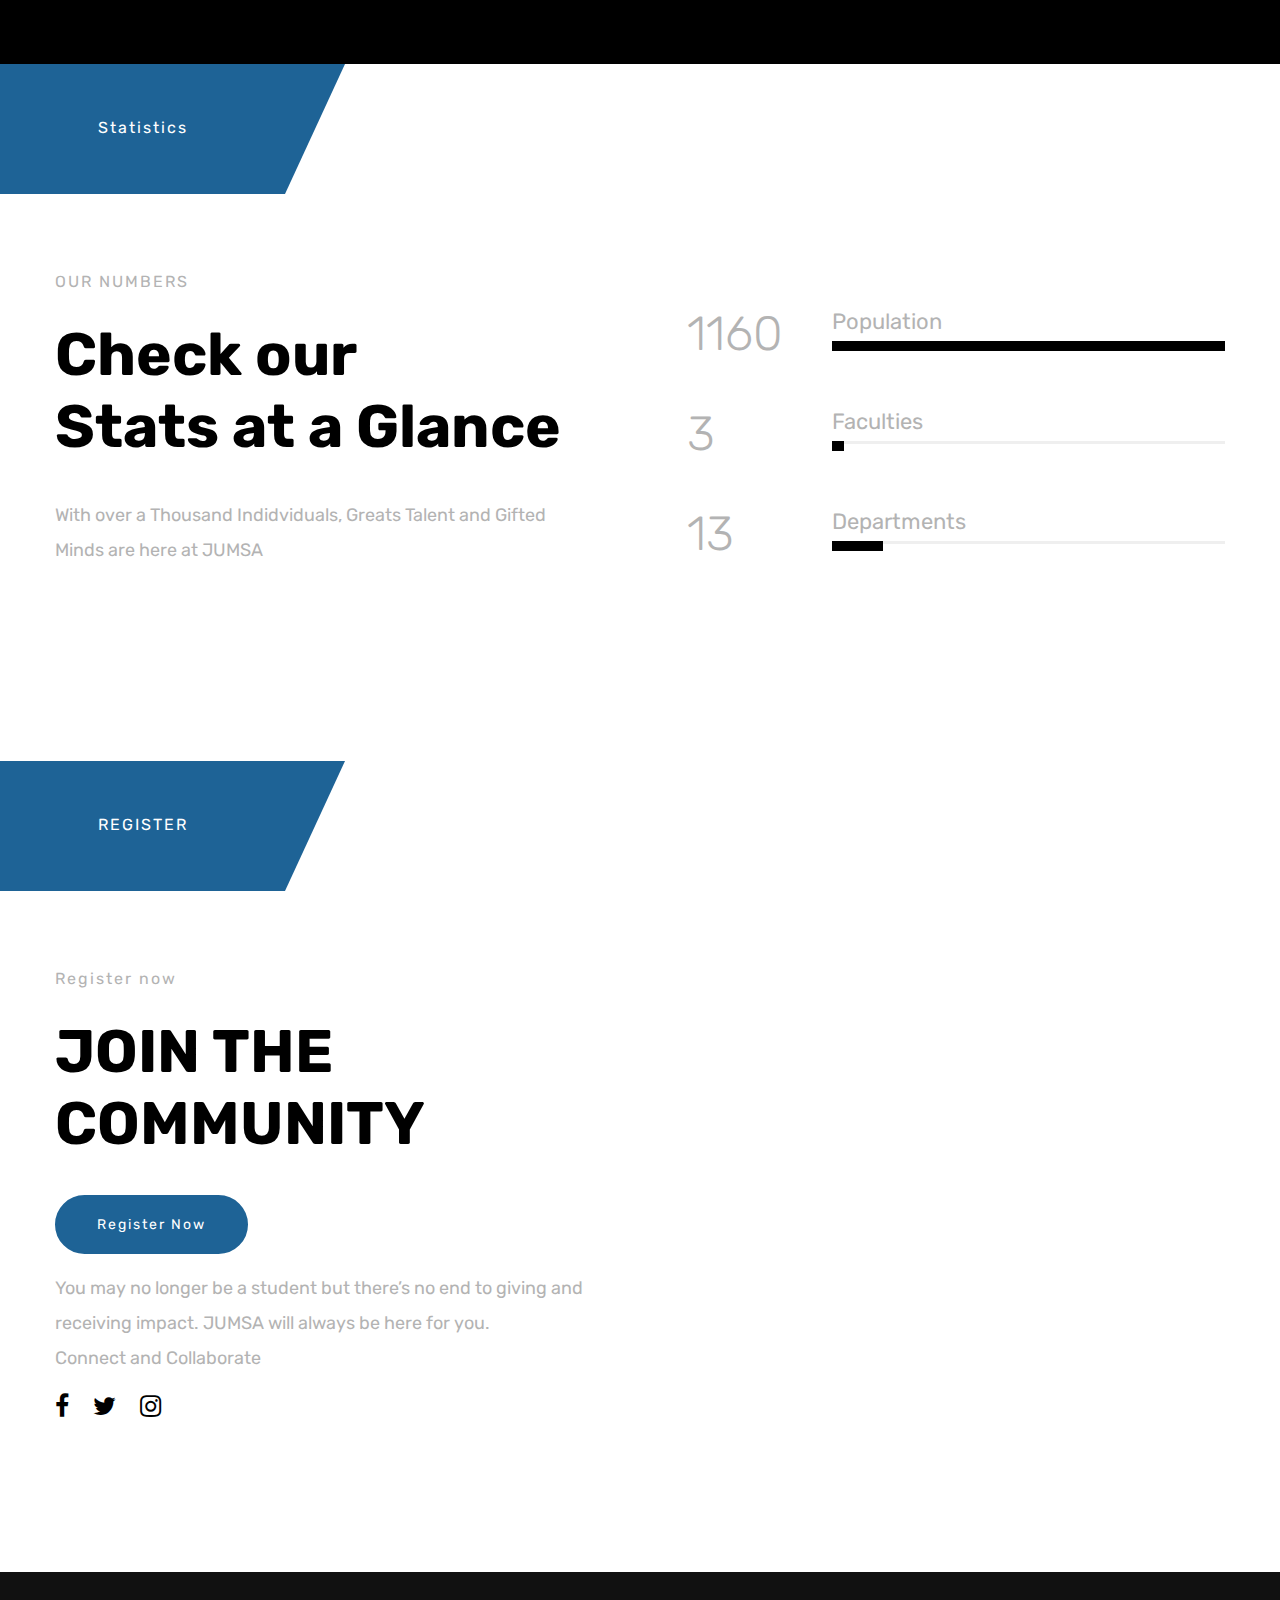
==== commit 9b70652b: "gallery change" ====
--- a/index.html
+++ b/index.html
@@ -774,8 +774,8 @@
 
                                 <div id="p-item-1" class="grid-item element-item p_one_fourth">
                                     <a class="item-link ajax-portfolio" href="portfolio-1.html" data-id="1">
-                                        <img src="https://ik.imagekit.io/sunnandah/images/portfolio_item_01.jpg?updatedAt=1701480650107"
-                                            alt="" />
+                                        <img src="https://ik.imagekit.io/sunnandah/images/portfolio_item_01.jpg?updatedAt=1701578925363"
+                                            alt="Jumsa hiv outreach" />
                                         <div class="portfolio-text-holder">
                                             <p class="portfolio-desc">Throwbacks</p>
                                             <p class="portfolio-title">World Aids Day 2020</p>
@@ -785,29 +785,29 @@
 
                                 <div id="p-item-2" class="grid-item element-item p_one_half">
                                     <a class="item-link ajax-portfolio" href="portfolio-2.html" data-id="2">
-                                        <img src="https://ik.imagekit.io/sunnandah/images/portfolio_item_02.jpg?updatedAt=1701480653207"
-                                            alt="" />
+                                        <img src="https://ik.imagekit.io/sunnandah/images/portfolio_item_02.jpg?updatedAt=1701578925631"
+                                            alt="Jumsa and Plateau State Government, Gov. Mutfwang Caleb" />
                                         <div class="portfolio-text-holder">
-                                            <p class="portfolio-desc">Time Outs</p>
-                                            <p class="portfolio-title">Vibes and Chills</p>
+                                            <p class="portfolio-desc">Government Visit</p>
+                                            <p class="portfolio-title">Jumsa Execs meet with His Excellency Governor Caleb Mutfwang</p>
                                         </div>
                                     </a>
                                 </div>
 
                                 <div id="p-item-3" class="grid-item element-item p_one_fourth">
                                     <a class="item-link ajax-portfolio" href="portfolio-3.html" data-id="3">
-                                        <img src="https://ik.imagekit.io/sunnandah/images/portfolio_item_03.jpg?updatedAt=1701480651211"
-                                            alt="" />
+                                        <img src="https://ik.imagekit.io/sunnandah/images/portfolio_item_03.jpg?updatedAt=1701580546112"
+                                            alt="Jumsa and Plateau State Government" />
                                         <div class="portfolio-text-holder">
-                                            <p class="portfolio-desc">jumsites</p>
-                                            <p class="portfolio-title">One Community</p>
+                                            <p class="portfolio-desc">Representation</p>
+                                            <p class="portfolio-title">JUMSAites and Deputy Governor of Plateau State</p>
                                         </div>
                                     </a>
                                 </div>
 
                                 <div id="p-item-4" class="grid-item element-item p_one_fourth">
                                     <a class="item-link ajax-portfolio" href="portfolio-4.html" data-id="4">
-                                        <img src="https://ik.imagekit.io/sunnandah/images/portfolio_item_04.jpg?updatedAt=1701480653520"
+                                        <img src="https://ik.imagekit.io/sunnandah/images/portfolio_item_04.jpg?updatedAt=1701583606679"
                                             alt="" />
                                         <div class="portfolio-text-holder">
                                             <p class="portfolio-desc">Pad a Girl Child</p>
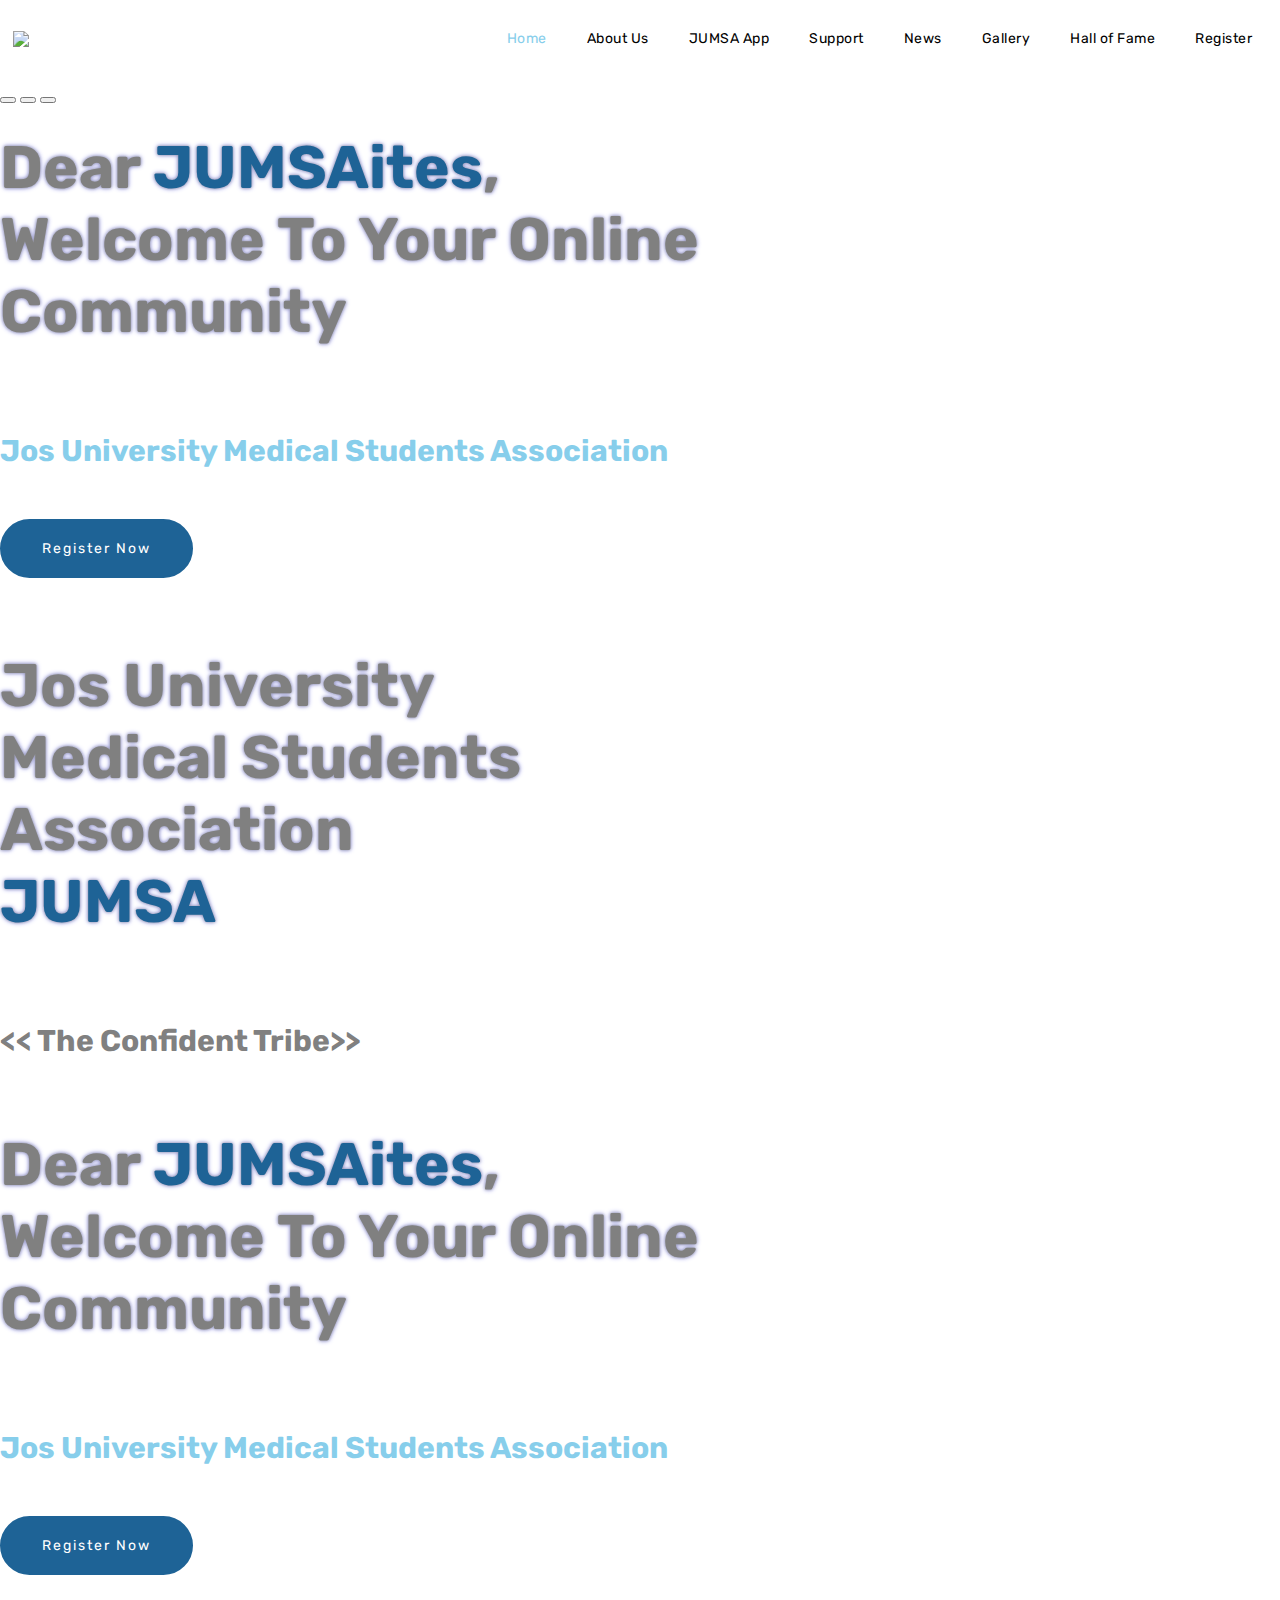
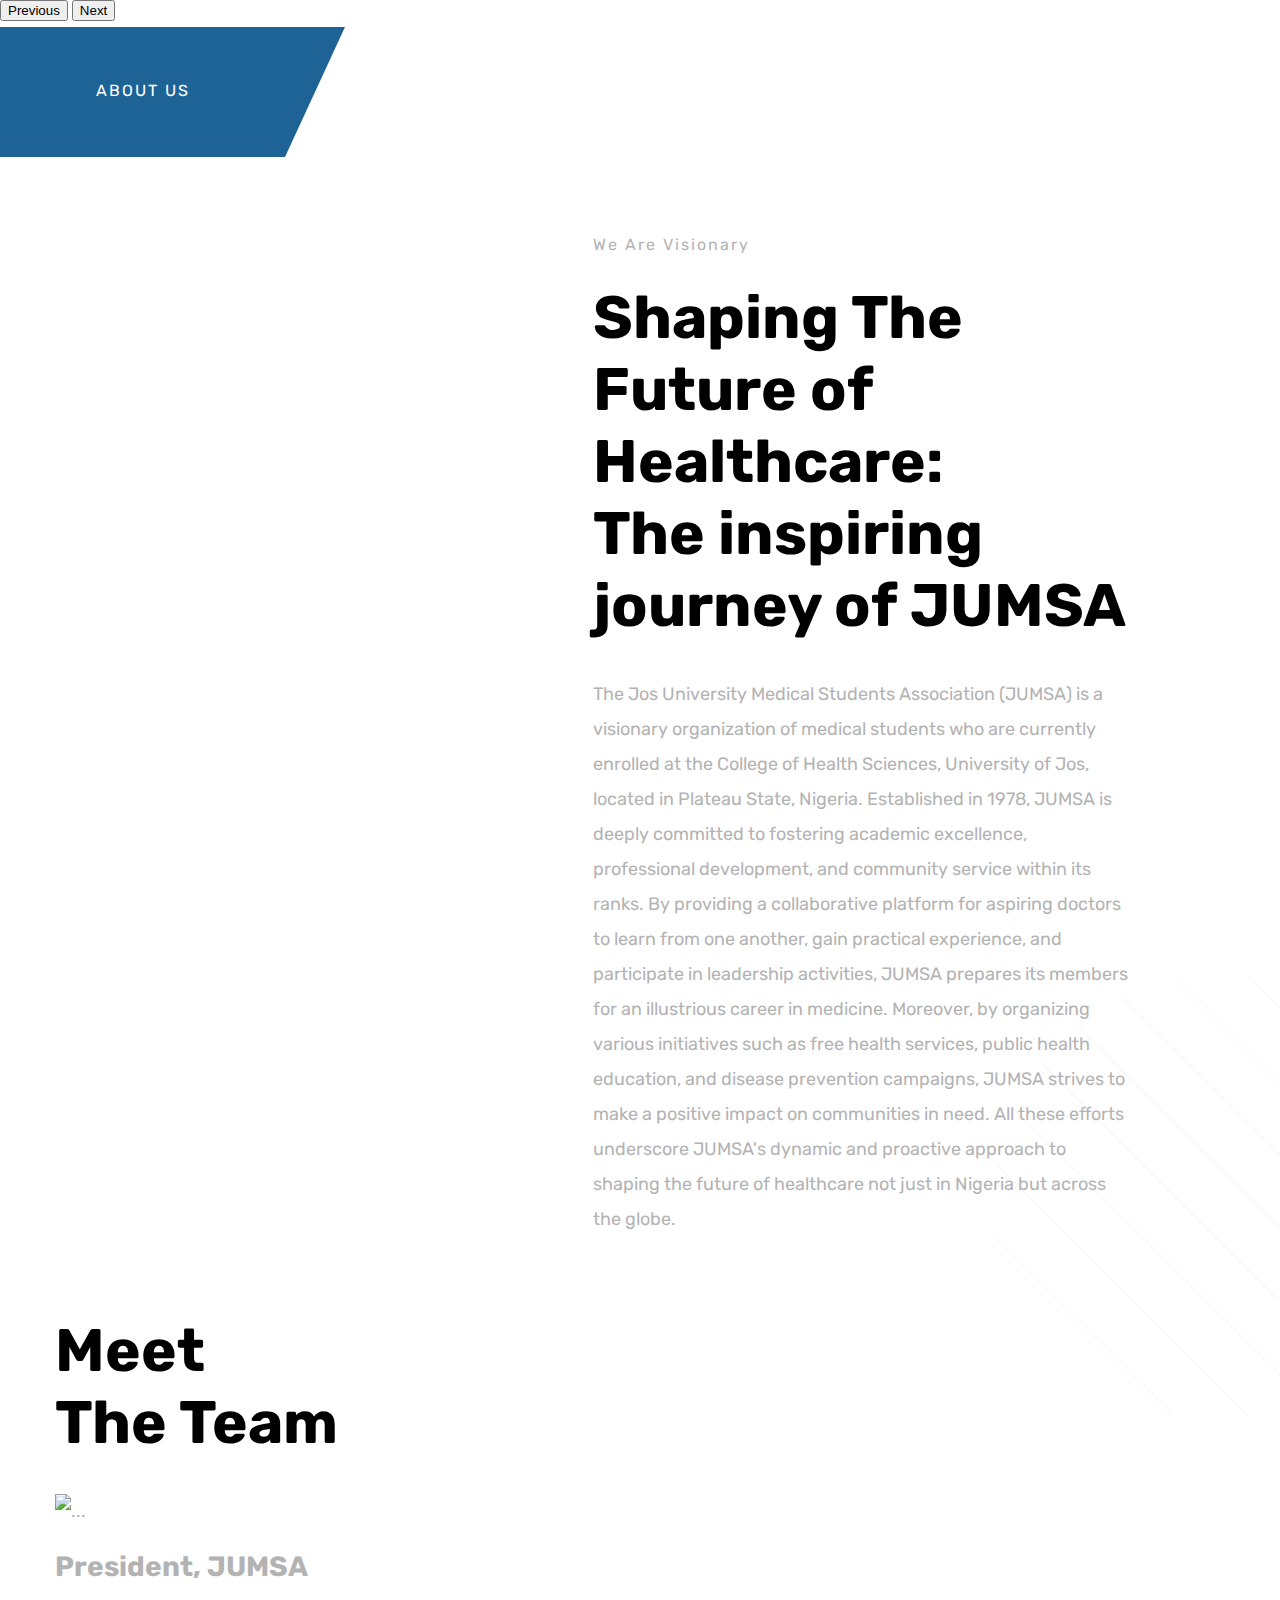
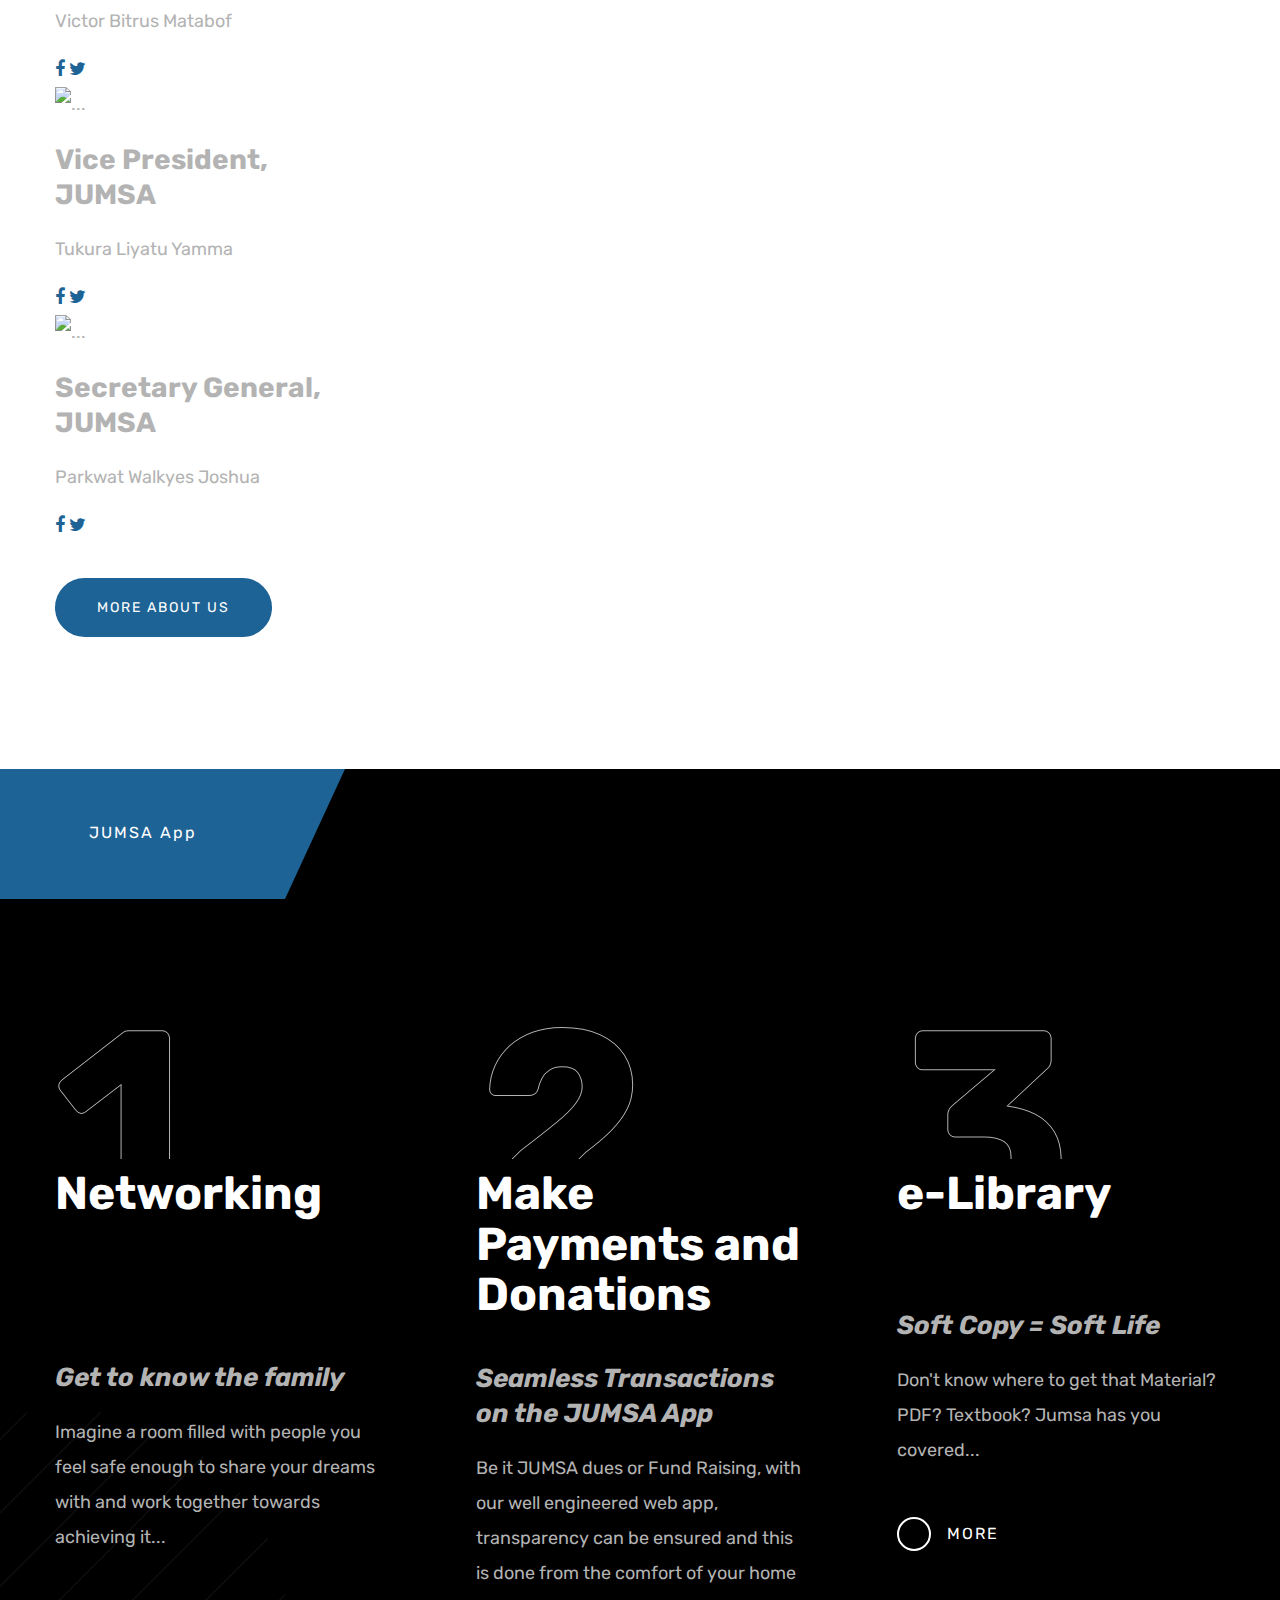
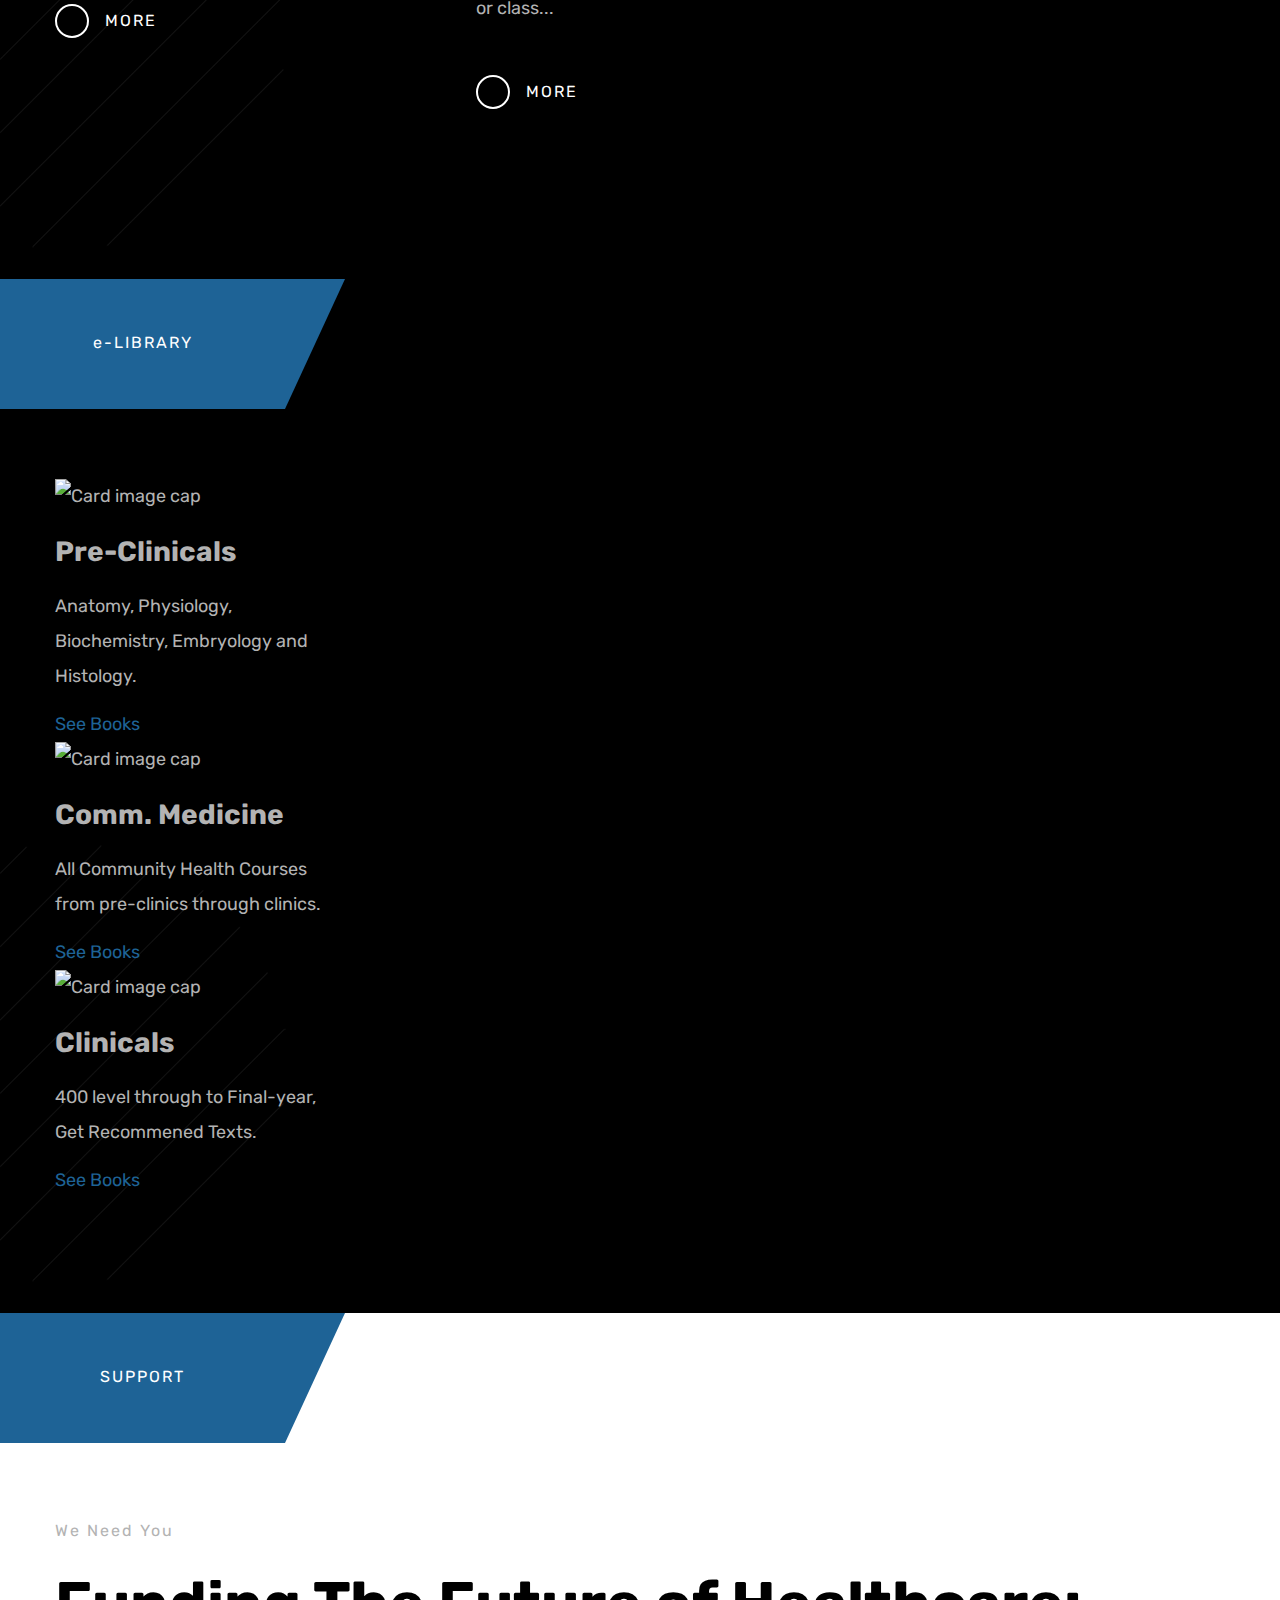
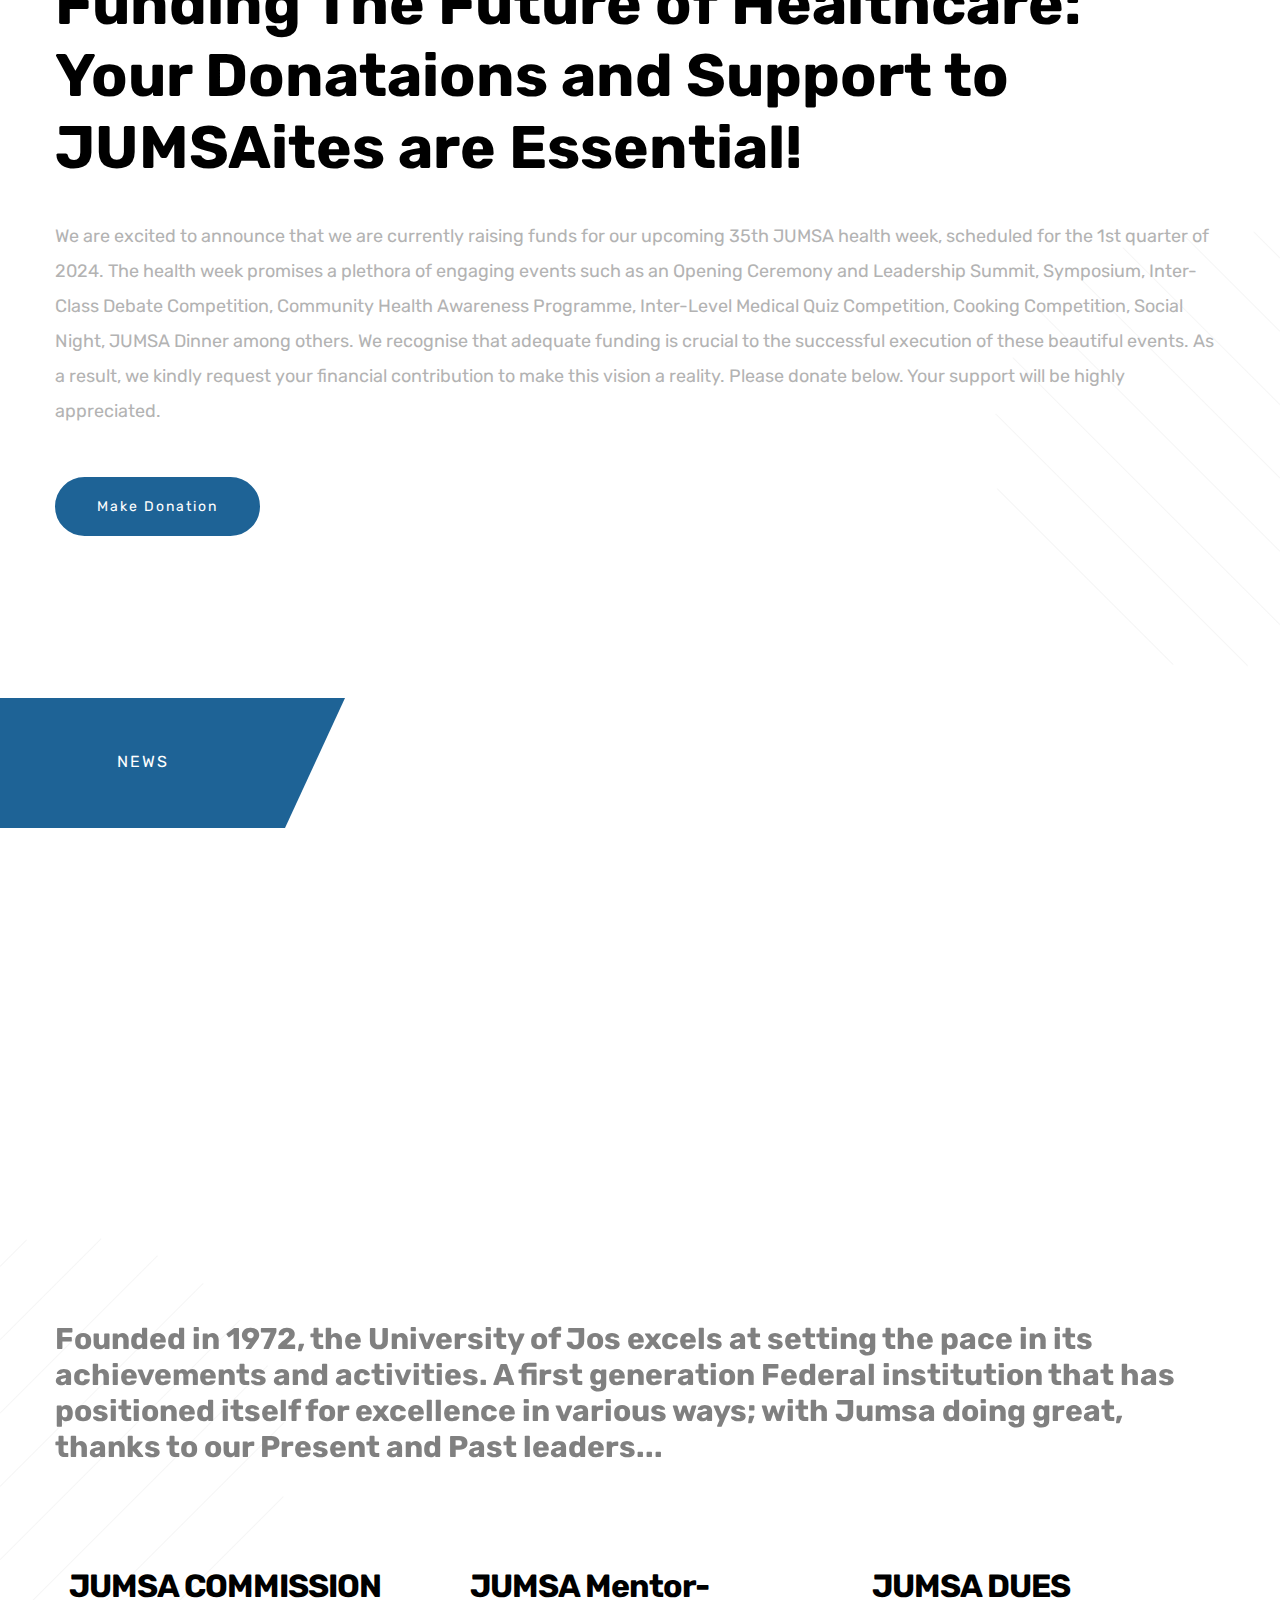
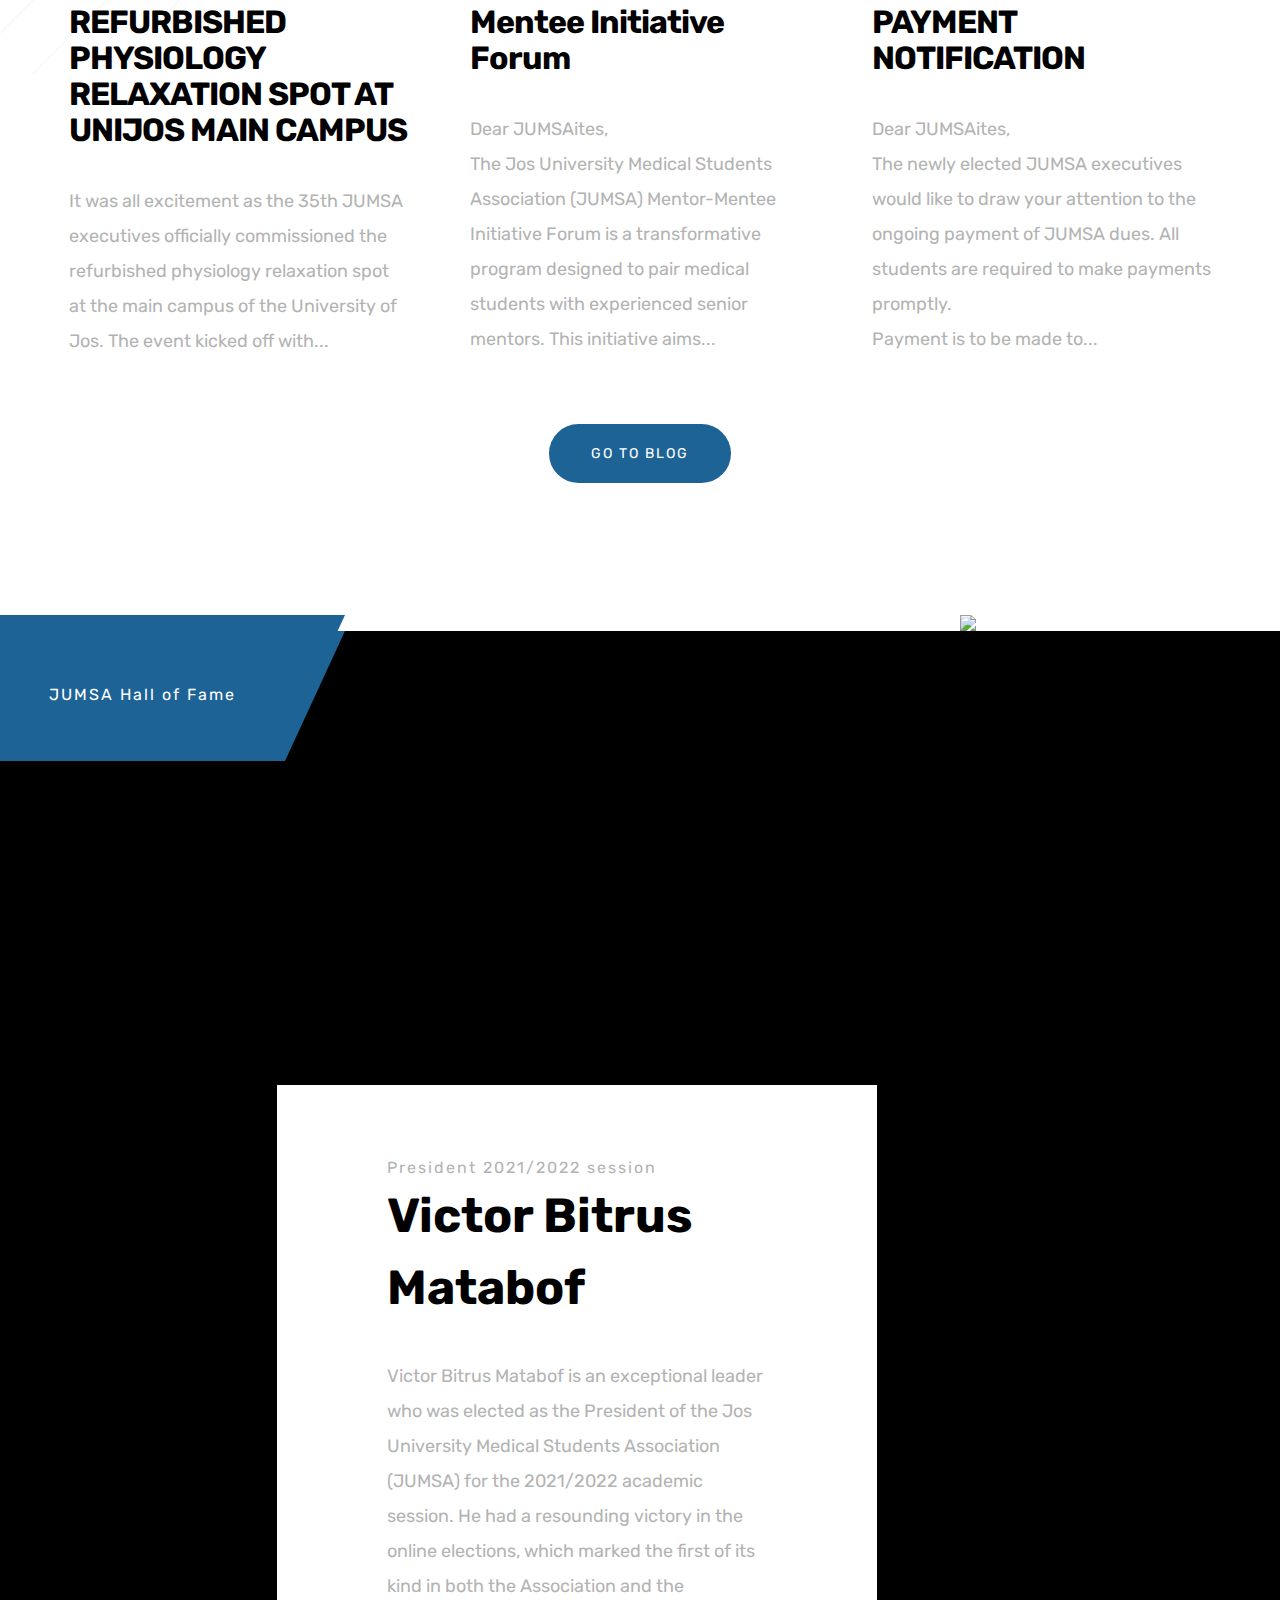
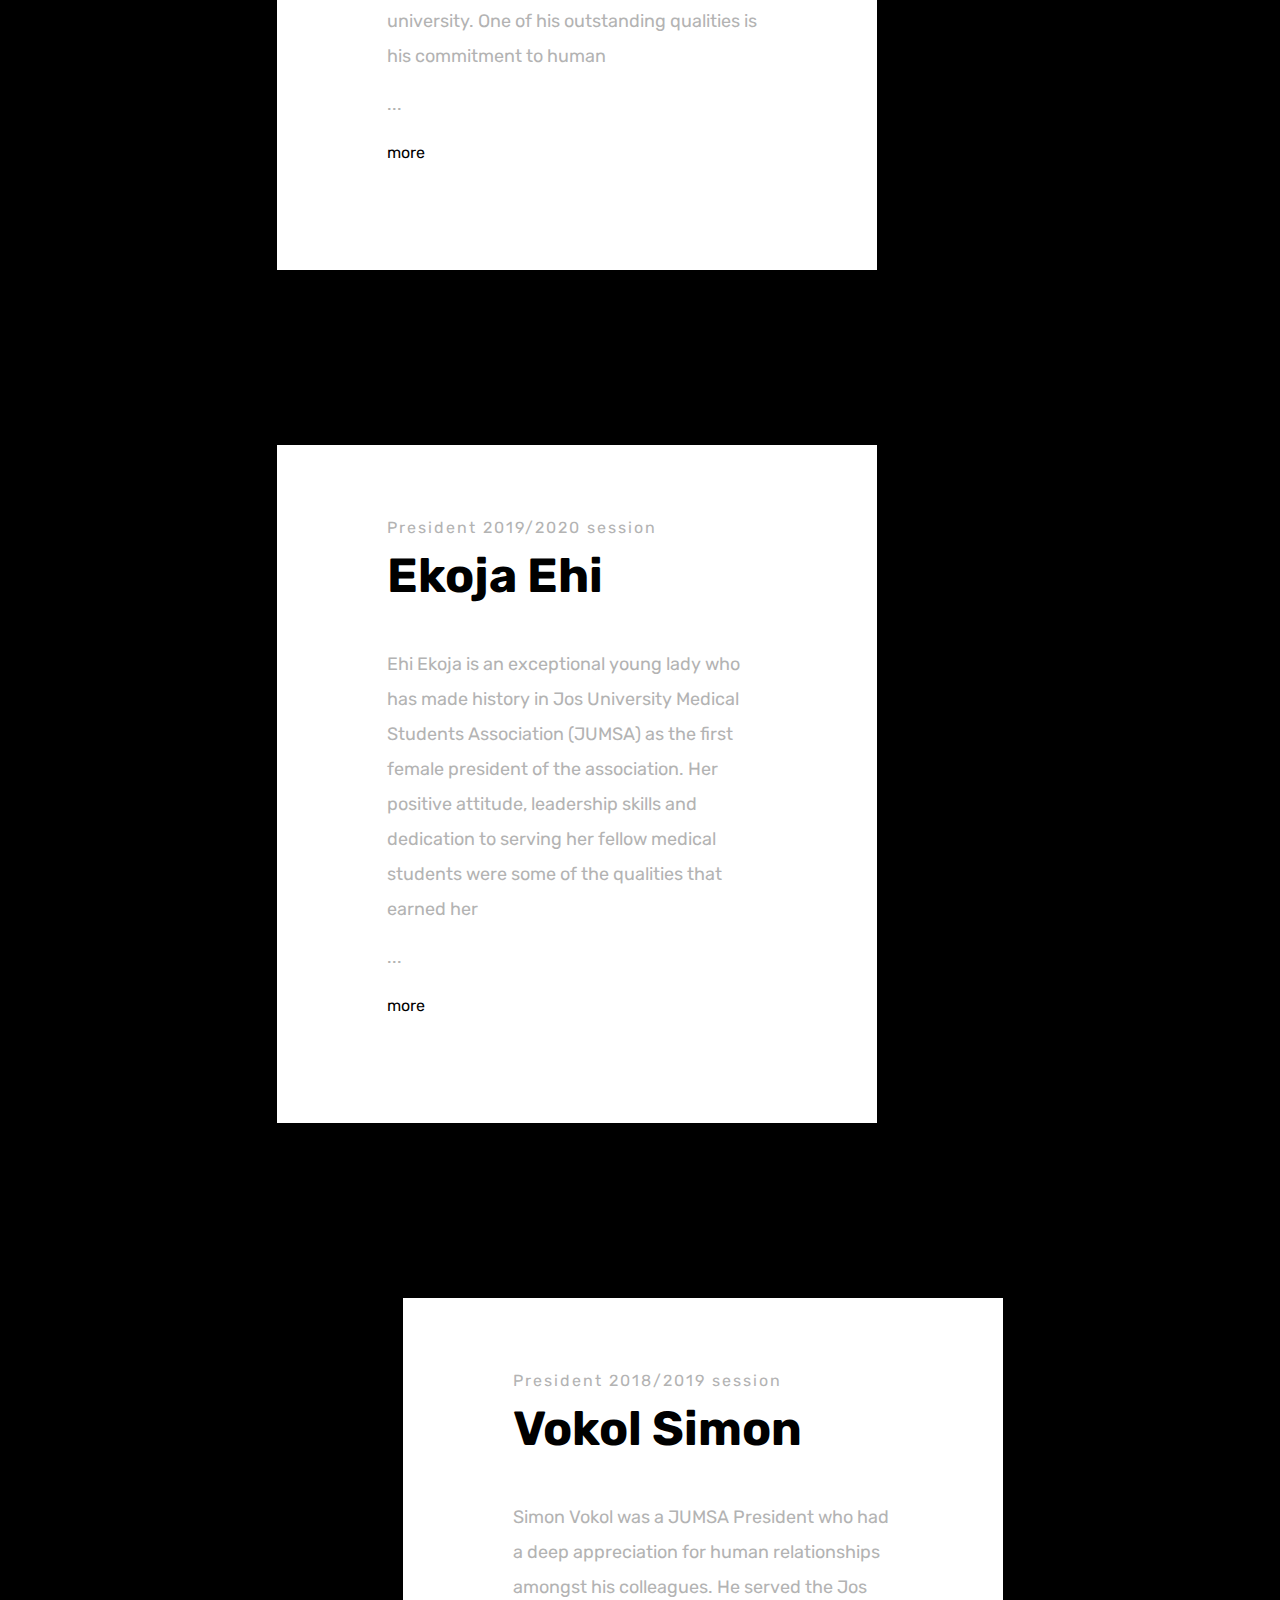
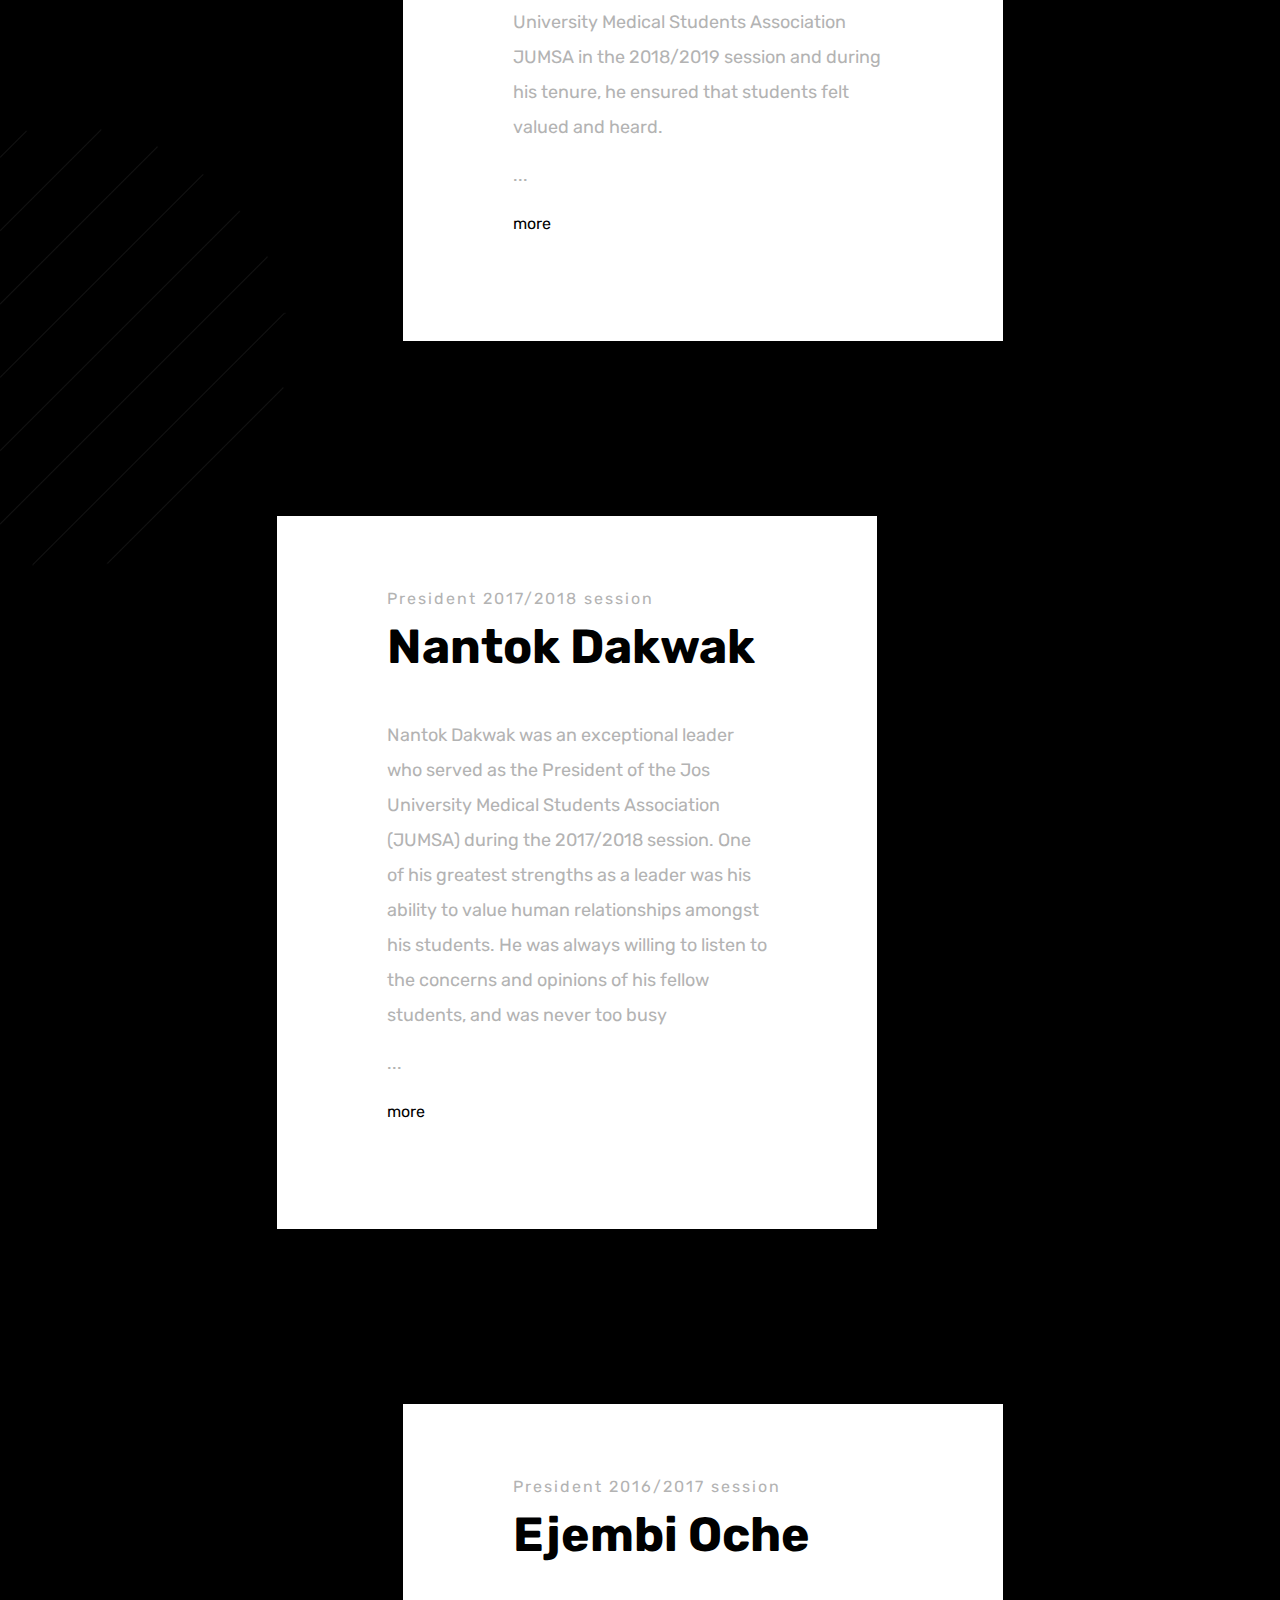
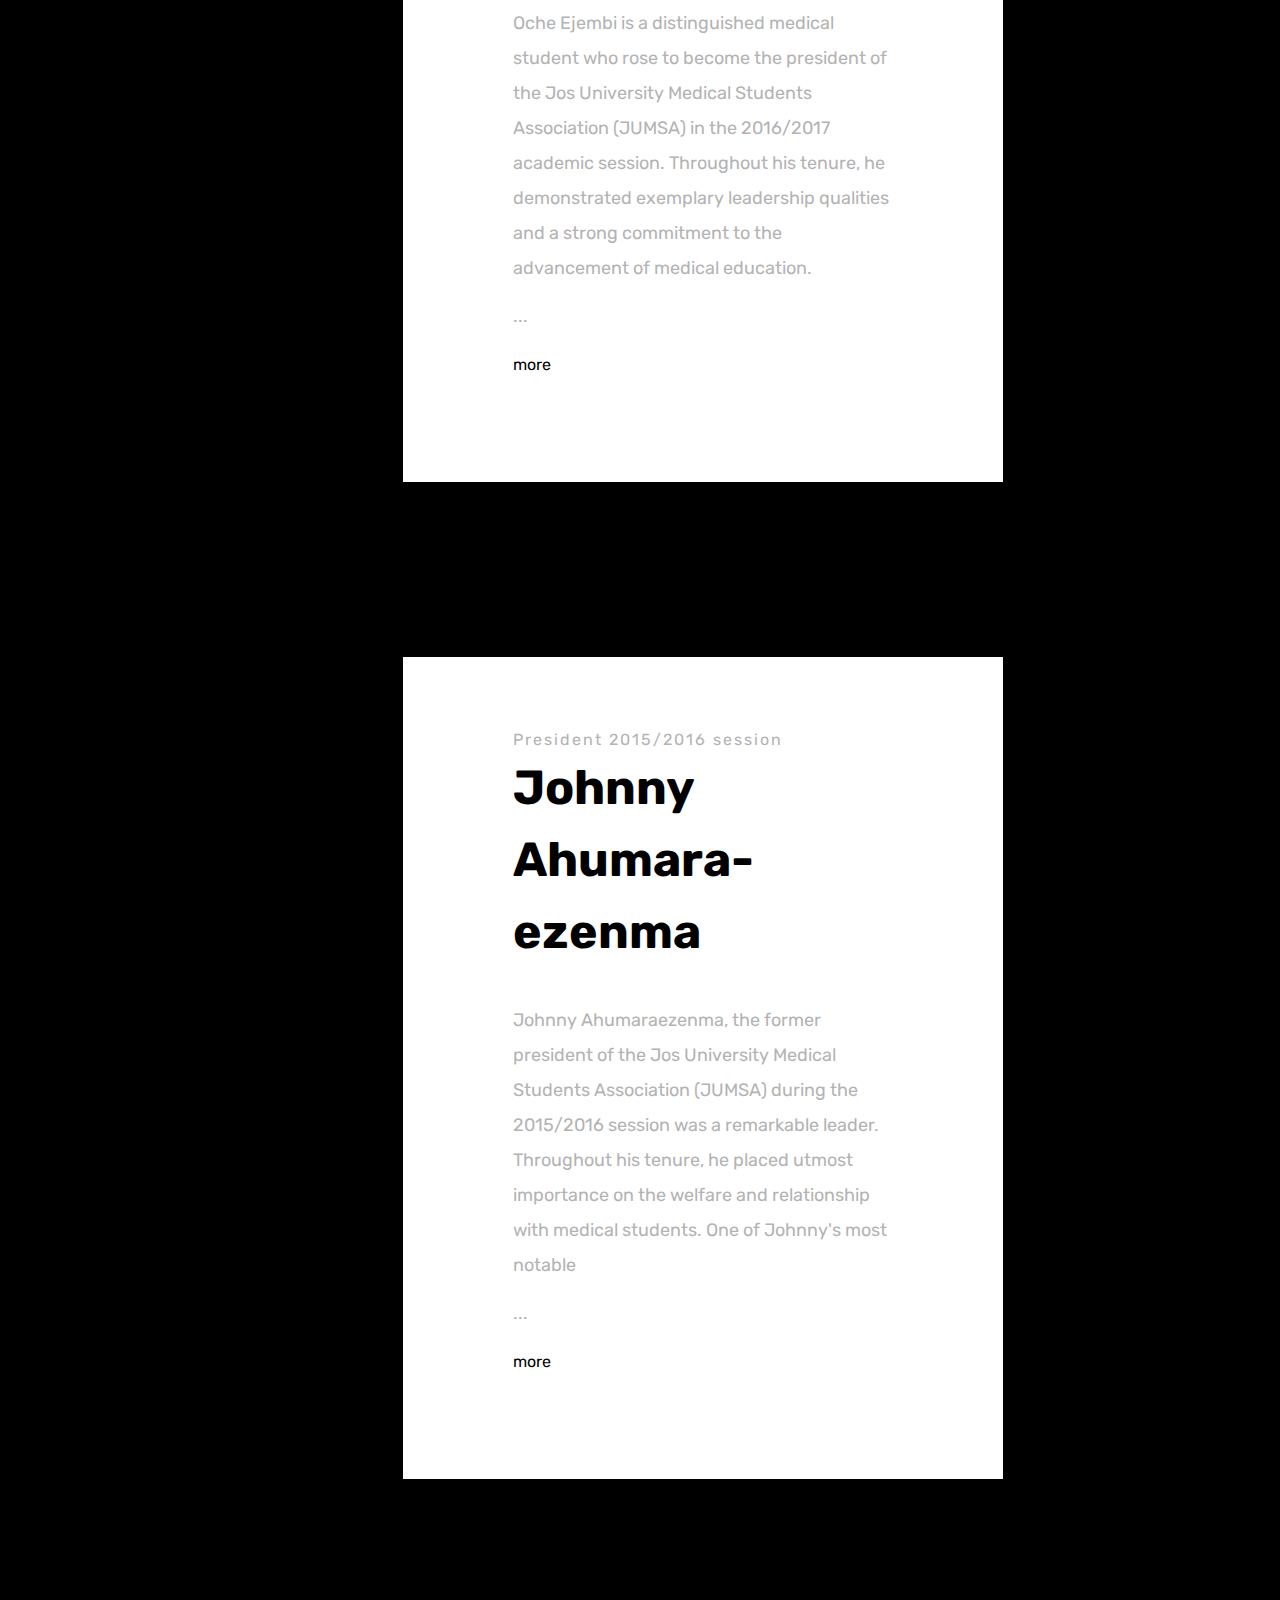
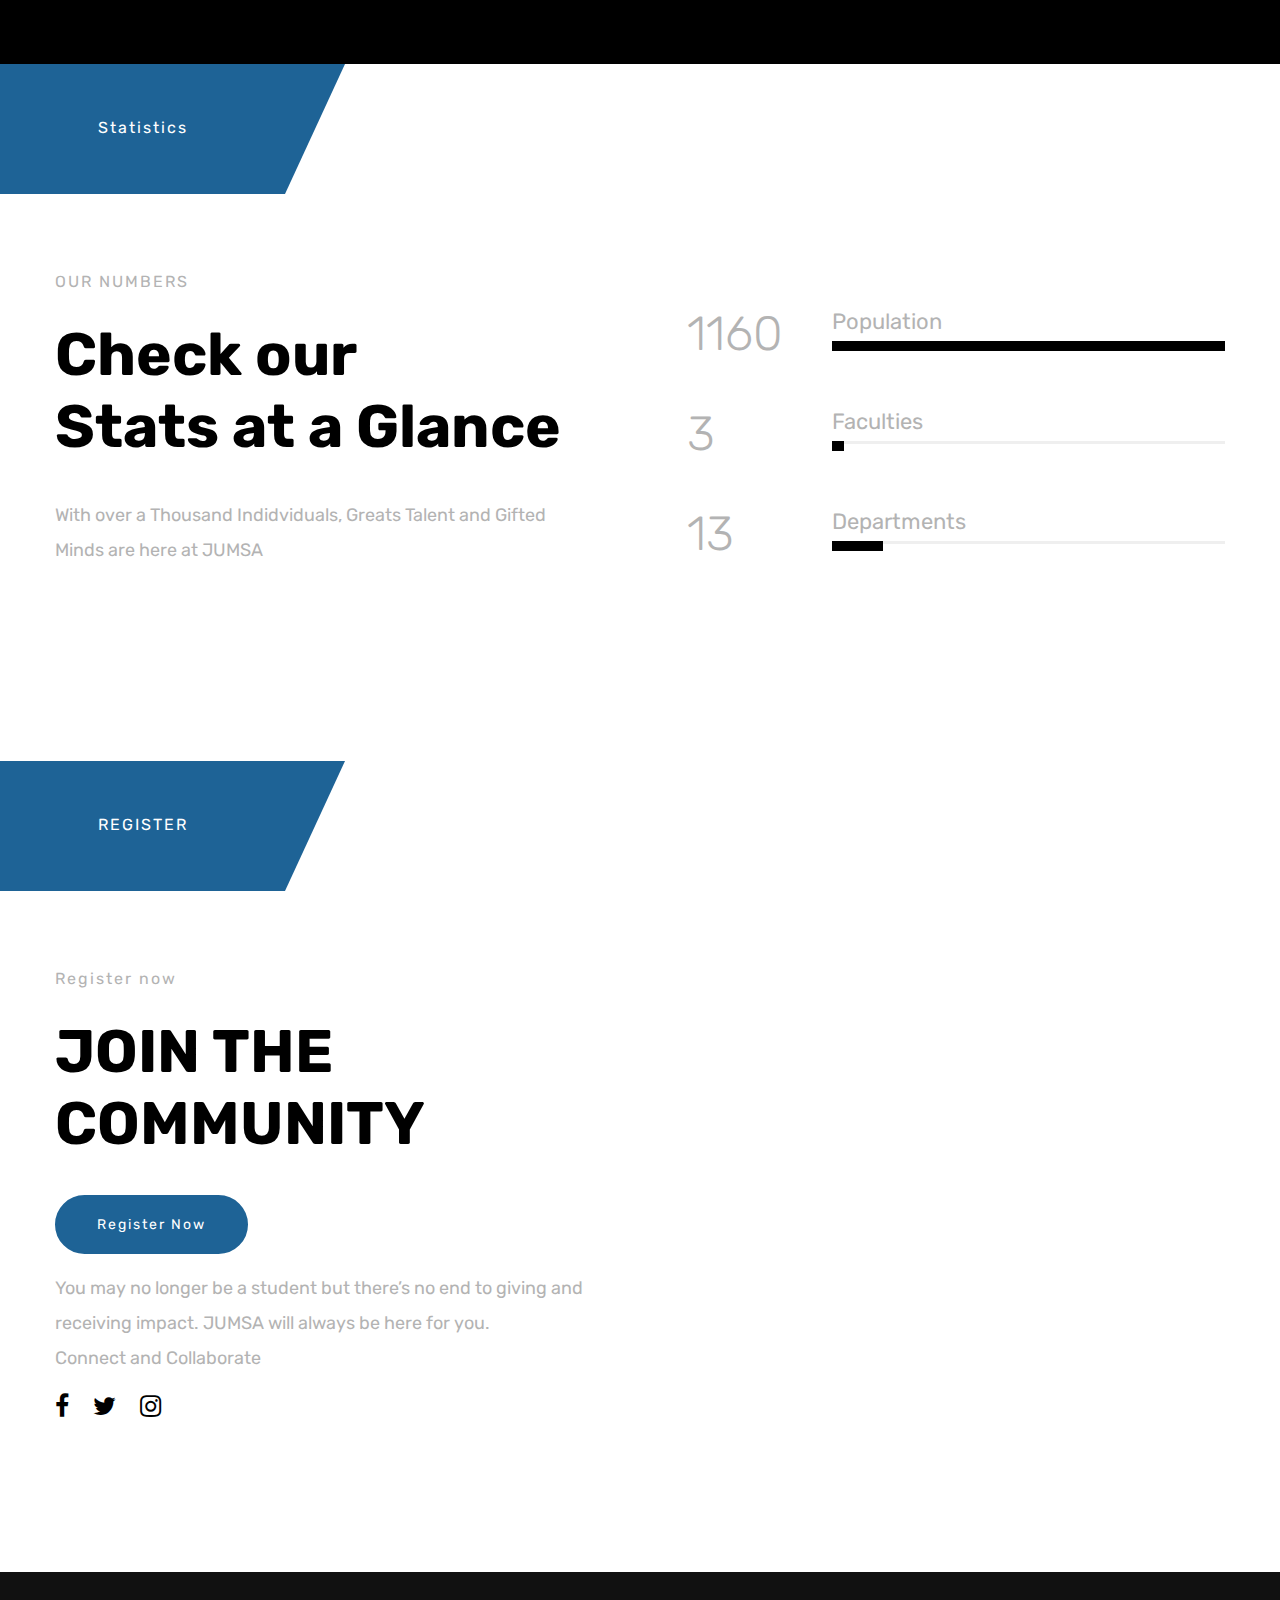
==== commit 3b2b532a: "minor changes execs" ====
--- a/index.html
+++ b/index.html
@@ -124,7 +124,7 @@
                                         Jos University Medical Students Association
                                     </h2>
                                     <div class="button-holder text-left">
-                                        <a href="register.html" class="button">Register Now</a>
+                                        <a href="https://uj-med-students.netlify.app/" class="button">Register Now</a>
                                     </div>
                                 </div>
                             </div>
@@ -173,7 +173,7 @@
                                         Jos University Medical Students Association
                                     </h2>
                                     <div class="button-holder text-left">
-                                        <a href="register.html" class="button">Register Now</a>
+                                        <a href="https://uj-med-students.netlify.app/" class="button">Register Now</a>
                                     </div>
                                 </div>
                             </div>
@@ -300,7 +300,7 @@
                         <br>
                         <div class="button-holder text-left">
                             <a href="about.html" class="button">
-                                LEARN MORE
+                                MORE ABOUT US
                             </a>
                         </div>
 
@@ -789,7 +789,7 @@
                                             alt="Jumsa and Plateau State Government, Gov. Mutfwang Caleb" />
                                         <div class="portfolio-text-holder">
                                             <p class="portfolio-desc">Government Visit</p>
-                                            <p class="portfolio-title">Jumsa Execs meet with His Excellency Governor Caleb Mutfwang</p>
+                                            <p class="portfolio-title">Jumsa Leaders meet with His Excellency Governor Caleb Mutfwang</p>
                                         </div>
                                     </a>
                                 </div>
@@ -1451,7 +1451,7 @@
                                 JOIN THE <br>COMMUNITY
                             </h2>
                             <div>
-                                <a href="register.html" class="button">Register Now</a>
+                                <a href="https://uj-med-students.netlify.app/" class="button">Register Now</a>
                             </div>
                             <p>
                                 You may no longer be a student but there’s no end to giving and receiving impact. JUMSA
